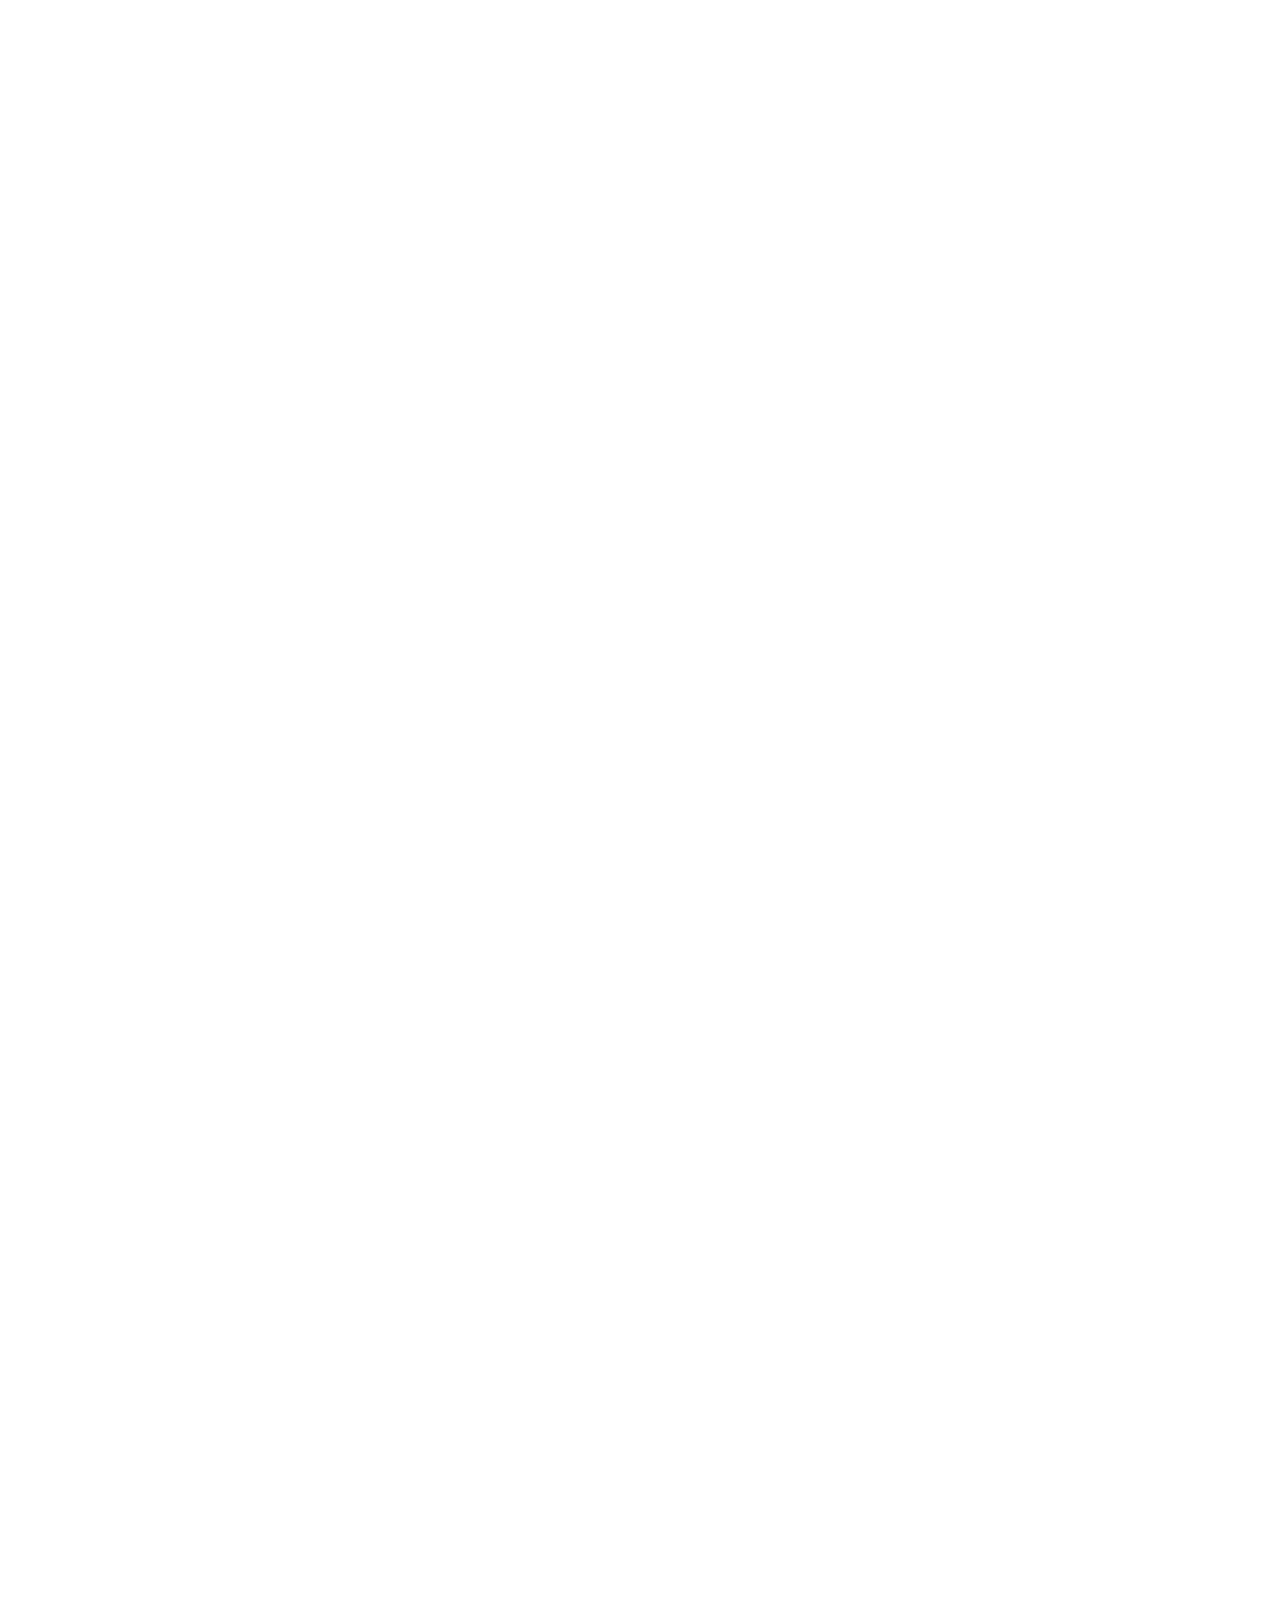
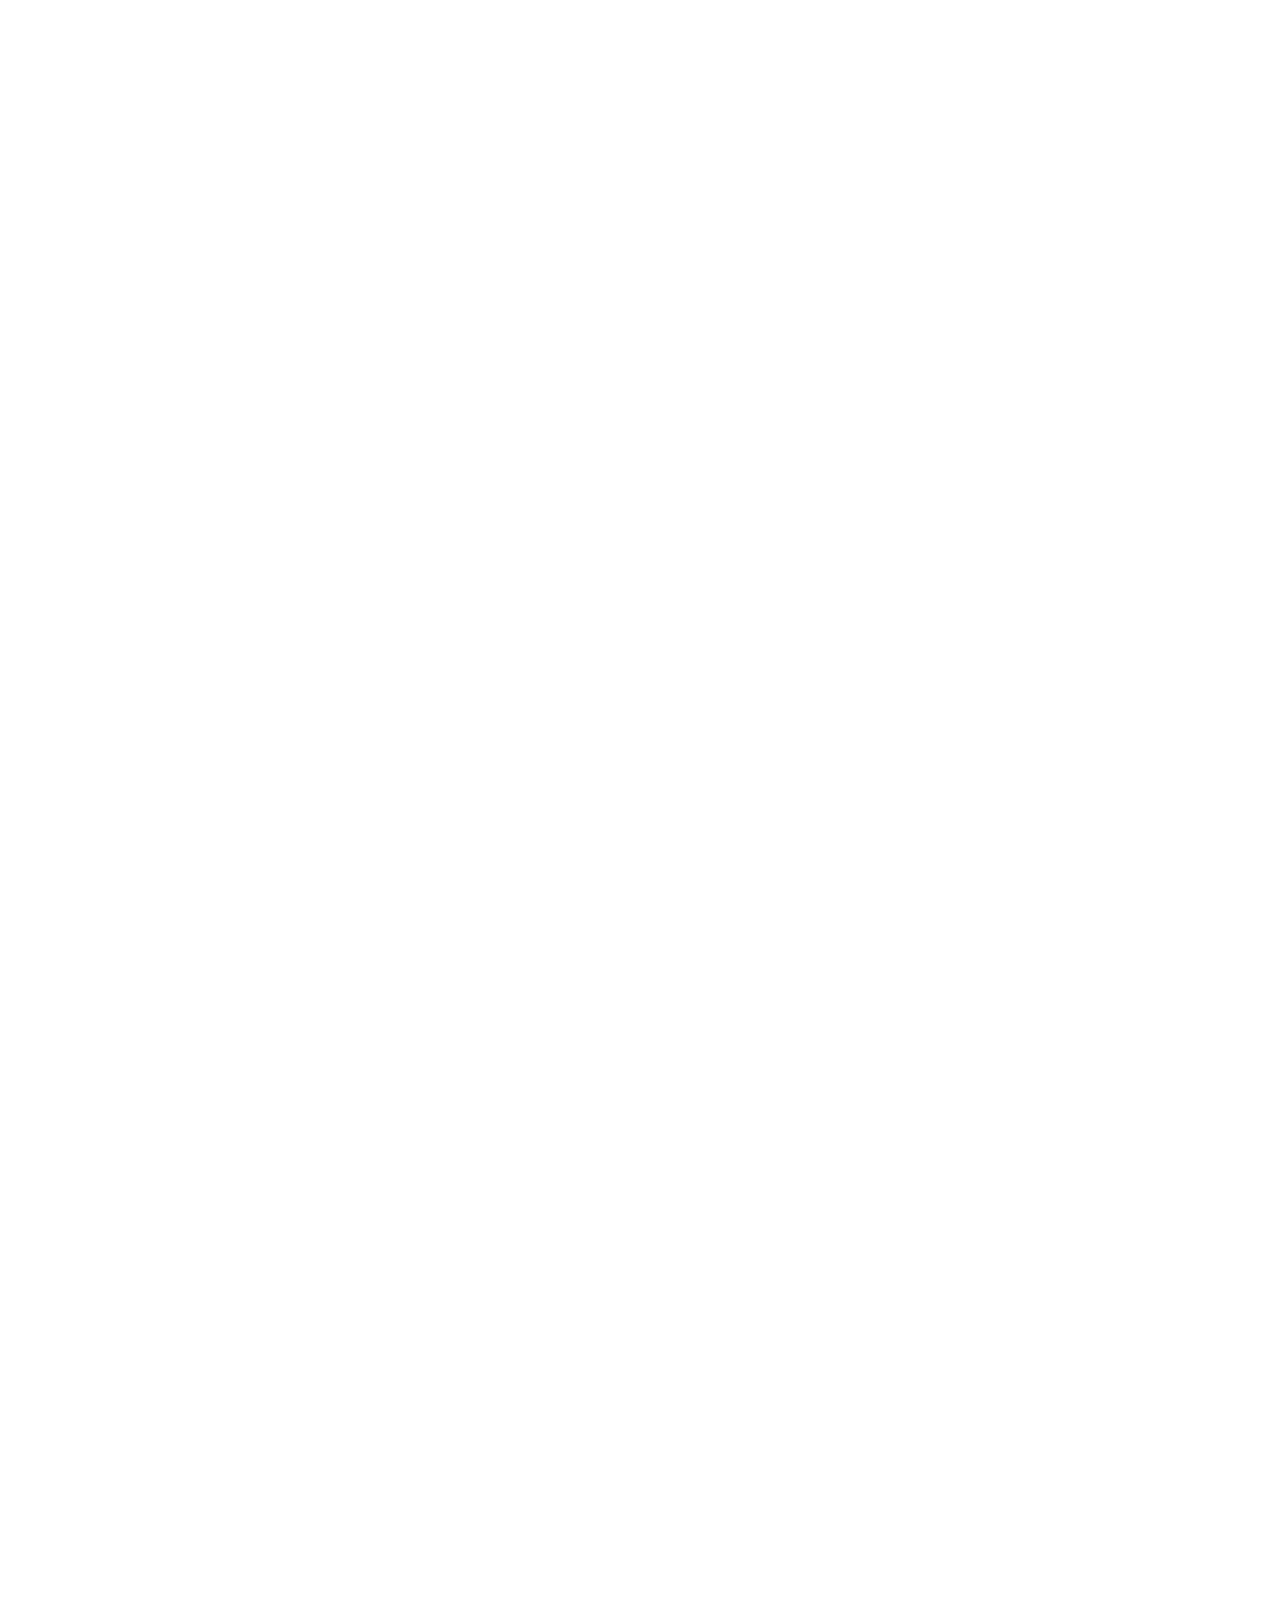
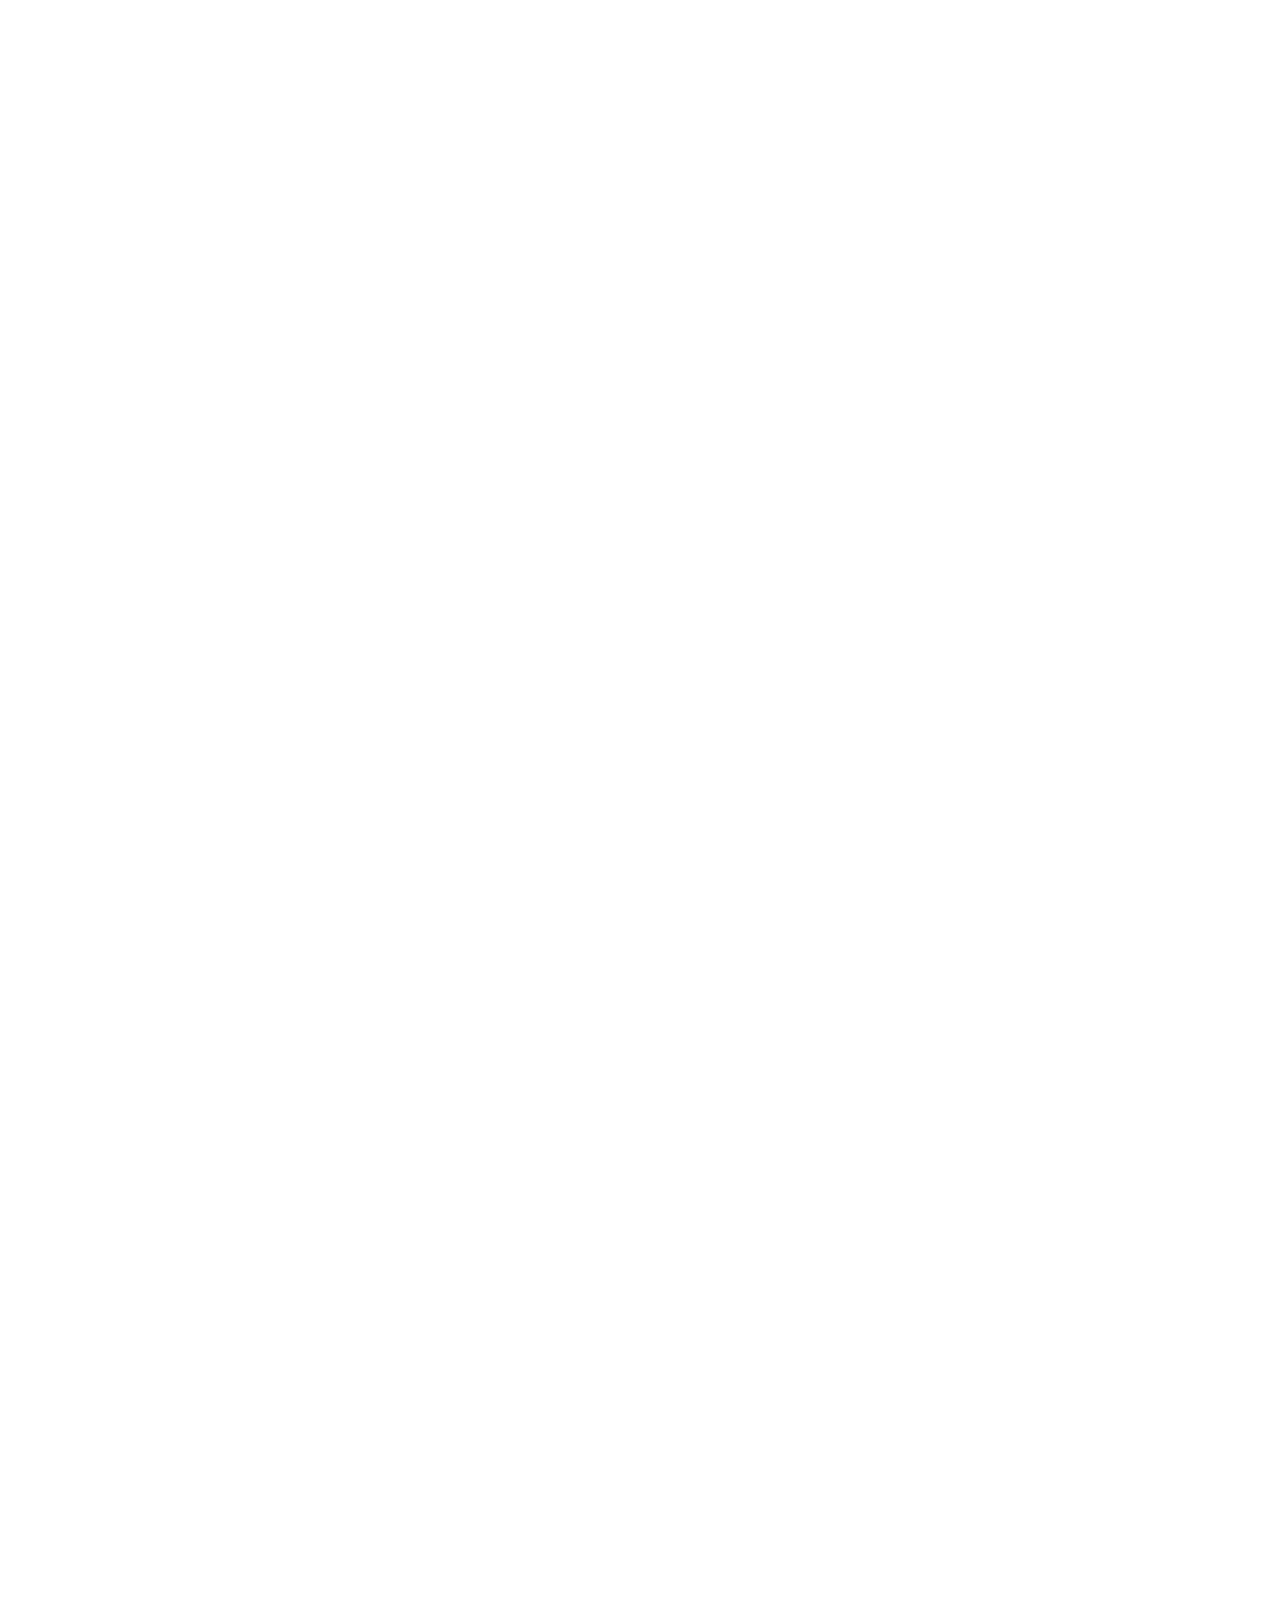
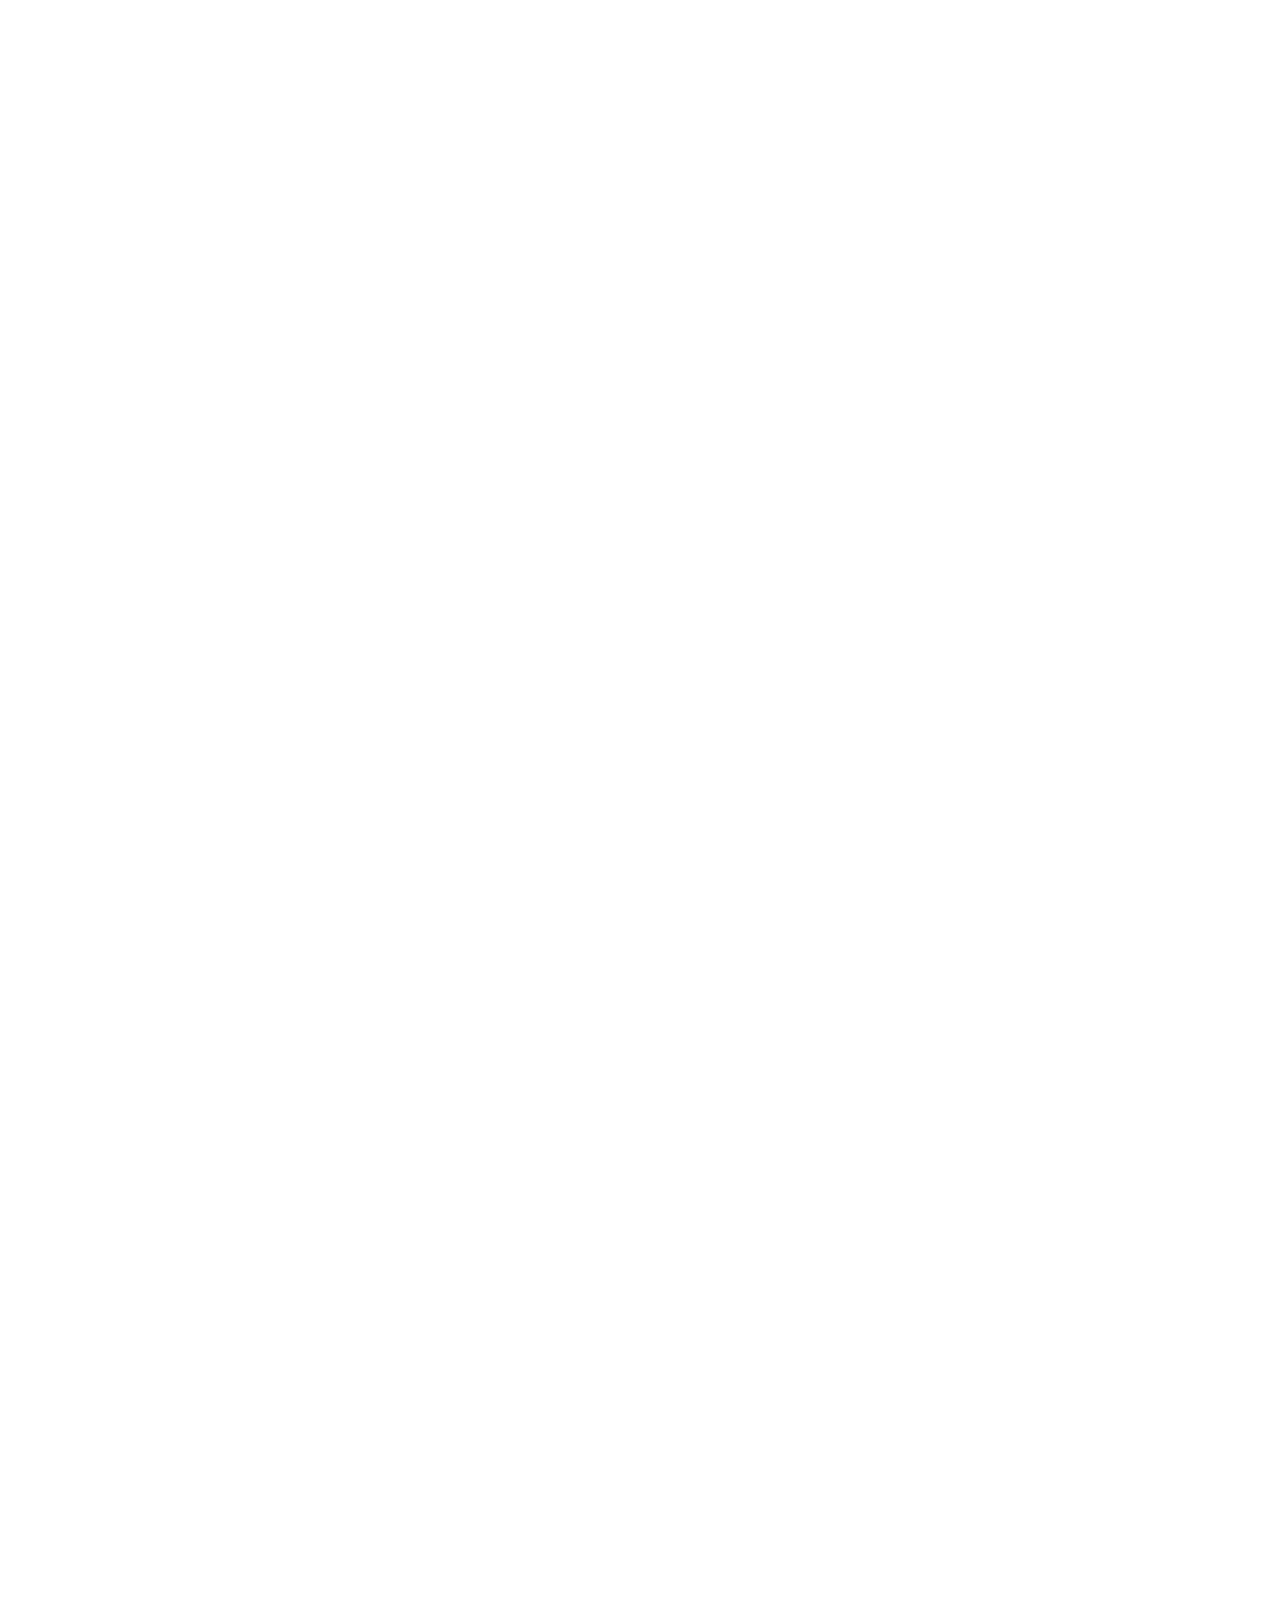
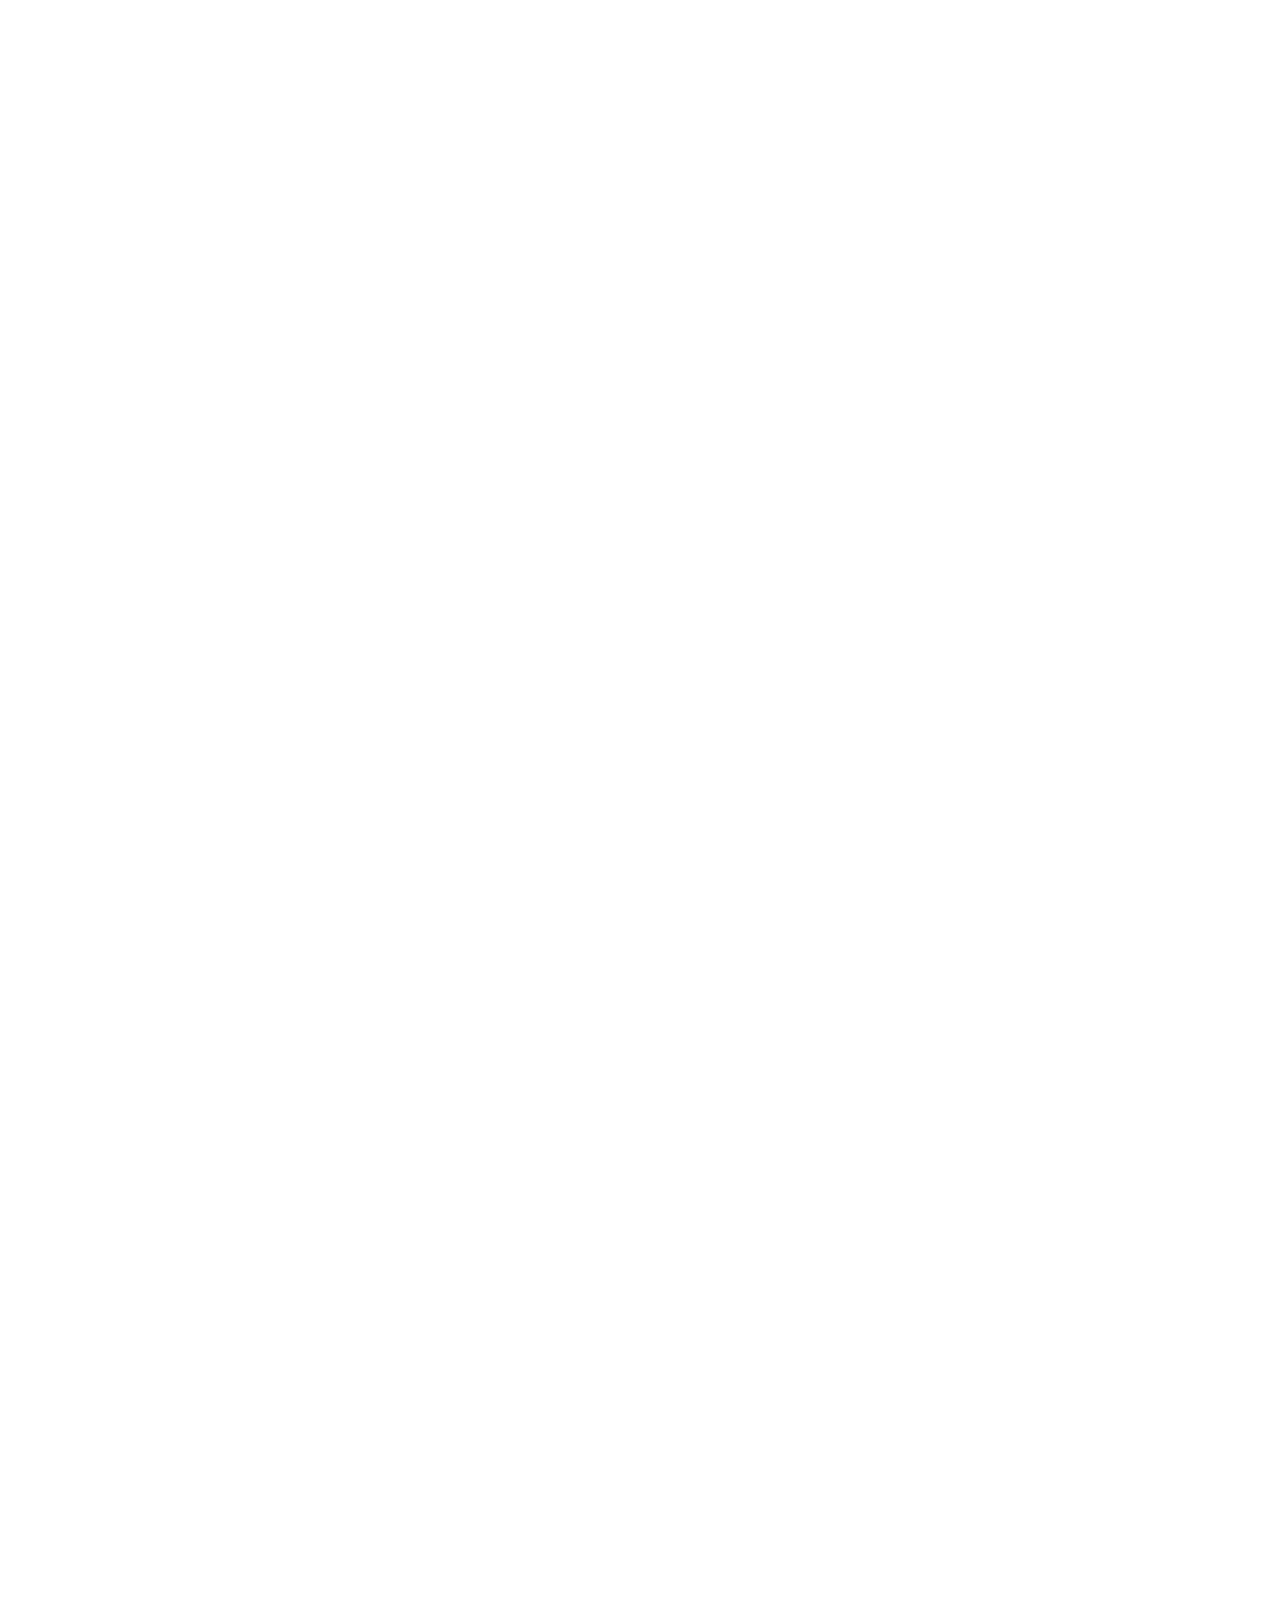
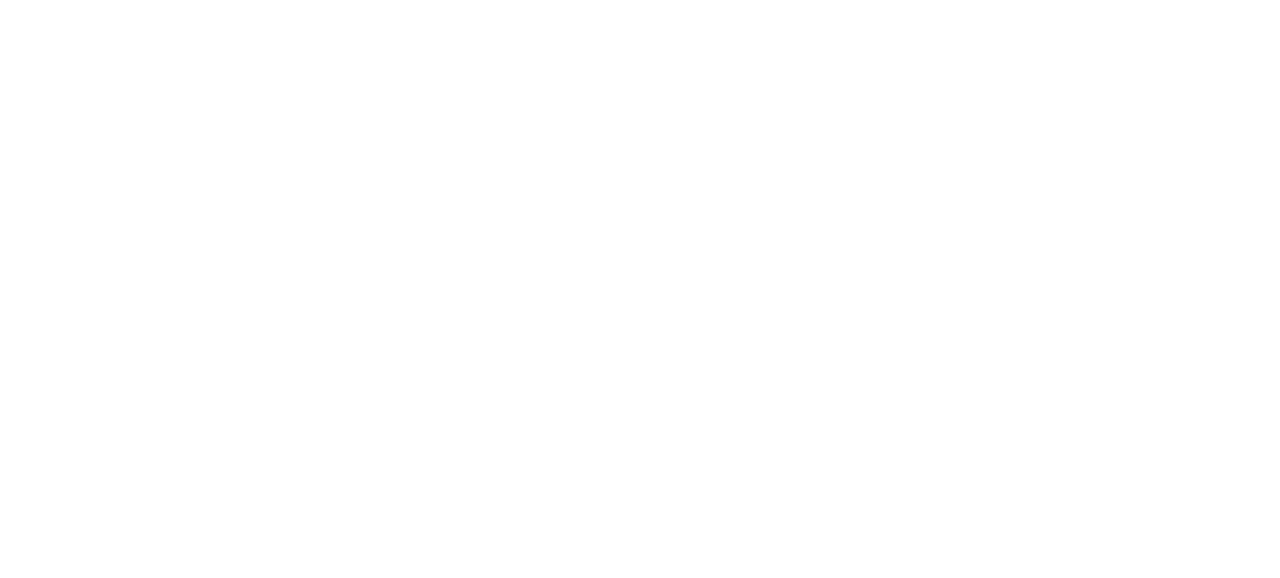
==== index.html @ f645632d "first commit" ====
<!DOCTYPE html>
<html lang="ja">

<head>
  <meta charset="UTF-8">
  <meta http-equiv="X-UA-Compatible" content="IE=edge">
  <meta name="viewport" content="width=device-width, initial-scale=1.0">
  <title>飲食店テンプレート3/HOME</title>
  <link rel="stylesheet" href="/styles/vendor/logo-animation.min.css">
  <link rel="stylesheet" href="/styles/vendor/bootstrap-reboot.css">
  <link rel="stylesheet" href="/styles/vendor/animsition.min.css">
  <link rel="preconnect" href="https://fonts.gstatic.com">
  <link
    href="https://fonts.googleapis.com/css2?family=Josefin+Sans:wght@100;300&family=Noto+Serif+JP:wght@200&display=swap"
    rel="stylesheet">
  <link rel="stylesheet" href="/styles/vendor/swiper.min.css">
  <link rel="stylesheet" href="/styles/style.css">
</head>

<body class="animsition">
  <div class="superwrapper">
    <div class="svg-animation">
      <svg id="レイヤー_1" data-name="レイヤー 1" xmlns="http://www.w3.org/2000/svg" viewBox="0 0 380.06 99.83"
        width="380.05999755859375" height="99.83000183105469">
        <path class="cls-1 svg-elem-1"
          d="M146.45,384.68c4.32,1.33,8.57,2.9,12.75,4.65a65.91,65.91,0,0,1,8.17-7.14,44.33,44.33,0,0,1,7.92-4.7L158.75,368l-24,13.83A102.37,102.37,0,0,1,146.45,384.68Z"
          transform="translate(-115.52 -367.37)"></path>
        <path class="cls-1 svg-elem-2"
          d="M136.63,414.67q1.71.75,3.39,1.59c.3-.61.62-1.22.94-1.82a116.54,116.54,0,0,1,11.56-17.54c1.57-2,3.2-3.87,4.91-5.72a129.6,129.6,0,0,0-14.7-5.09,91.73,91.73,0,0,0-11.21-2.42L116,392.62v16.15A74.49,74.49,0,0,1,136.63,414.67Z"
          transform="translate(-115.52 -367.37)"></path>
        <path class="cls-1 svg-elem-3"
          d="M122.23,432a44.66,44.66,0,0,1,10.36,5.56c.27-1.47.59-2.93.95-4.38A77.21,77.21,0,0,1,139,418.39c-2-1-4.06-1.91-6.15-2.74A71,71,0,0,0,116,411.21v19.22A31,31,0,0,1,122.23,432Z"
          transform="translate(-115.52 -367.37)"></path>
        <path class="cls-1 svg-elem-4"
          d="M130.17,438.87a40.15,40.15,0,0,0-9.76-4.93,28.48,28.48,0,0,0-4.39-1.1V442l15.28,8.82a75.2,75.2,0,0,1,.84-10.5C131.49,439.79,130.84,439.32,130.17,438.87Z"
          transform="translate(-115.52 -367.37)"></path>
        <path class="cls-1 svg-elem-5"
          d="M173.07,395.9c2.05,1.08,4.08,2.21,6.1,3.37a66.2,66.2,0,0,1,10.93-10.63c.65-.49,1.32-1,2-1.43l-14.2-8.2a40,40,0,0,0-11,6.58,70.29,70.29,0,0,0-5.3,4.76C165.47,392.06,169.31,393.92,173.07,395.9Z"
          transform="translate(-115.52 -367.37)"></path>
        <path class="cls-1 svg-elem-6"
          d="M159.32,428.62c.46.36.91.73,1.36,1.1.73-1.73,1.51-3.44,2.32-5.13a127.84,127.84,0,0,1,11.62-19.45q1.45-2,3-4-4.41-2.53-9-4.83-4.38-2.2-8.9-4.15a98.28,98.28,0,0,0-7,8.26,114.24,114.24,0,0,0-10.66,16.91A111.56,111.56,0,0,1,159.32,428.62Z"
          transform="translate(-115.52 -367.37)"></path>
        <path class="cls-1 svg-elem-7"
          d="M144.81,455.43A38.22,38.22,0,0,0,134.31,442a70.31,70.31,0,0,0-.62,10.15l12.48,7.21A23.44,23.44,0,0,0,144.81,455.43Z"
          transform="translate(-115.52 -367.37)"></path>
        <path class="cls-1 svg-elem-8"
          d="M155.15,428.43a108,108,0,0,0-14.07-9,76,76,0,0,0-5.91,17.34c-.16.8-.31,1.61-.44,2.41a49,49,0,0,1,6.86,6.72c3.52,4.23,6.57,9.47,7.33,15l5.92,3.42c-.24-1.94-.39-3.9-.44-5.85a61.45,61.45,0,0,1,1.32-14.12,82,82,0,0,1,3.47-10.92c.18-.49.37-1,.55-1.45Q157.49,430.19,155.15,428.43Z"
          transform="translate(-115.52 -367.37)"></path>
        <path class="cls-1 svg-elem-9"
          d="M173.09,444.66a68.79,68.79,0,0,0-7.89-7.94c-1.15-1.05-2.33-2.07-3.52-3.07-.28.74-.54,1.48-.79,2.23-.62,1.86-1.4,3.65-1.95,5.53a51.23,51.23,0,0,0-1.42,6.36,58.27,58.27,0,0,0-.56,13.9c.11,1.41.29,2.82.53,4.22l1.26.74,21-12.12A81.62,81.62,0,0,0,173.09,444.66Z"
          transform="translate(-115.52 -367.37)"></path>
        <path class="cls-1 svg-elem-10"
          d="M194,411.72c-4.62-3.33-9.41-6.45-14.32-9.35-1.71,2.14-3.33,4.35-4.88,6.61-2.15,3.13-4.16,6.37-6,9.68-1.7,3-3.33,6.16-4.7,9.17-.53,1.15-1,2.31-1.51,3.47q3.54,3,6.89,6.13c1.42,1.35,2.89,2.68,4.17,4.16,1,1.13,1.89,2.31,2.77,3.52,1.92,2.63,3.71,5.38,5.37,8.21L201.48,442V417.38Q197.84,414.46,194,411.72Z"
          transform="translate(-115.52 -367.37)"></path>
        <path class="cls-1 svg-elem-11"
          d="M198.25,411.84c1.09.82,2.16,1.65,3.23,2.49V392.62l-7.06-4.08a43.45,43.45,0,0,0-5,3.7,70,70,0,0,0-8.17,8.26A185.87,185.87,0,0,1,198.25,411.84Z"
          transform="translate(-115.52 -367.37)"></path>
        <path class="cls-2 svg-elem-12"
          d="M251.48,419.25a13.64,13.64,0,0,1-6,5.1l8.7,17.46H247.4l-8.22-16a12.65,12.65,0,0,1-1.44.06h-6.36l-2,16h-5.82l5.34-43.38h11.52q6.24,0,10,3a10.18,10.18,0,0,1,3.78,8.46q0,.66-.12,2A17.25,17.25,0,0,1,251.48,419.25Zm-13.14,1a10.1,10.1,0,0,0,5.73-1.47,8.62,8.62,0,0,0,3.15-3.57,9.78,9.78,0,0,0,1-4.08,7.33,7.33,0,0,0-1.83-5q-1.83-2.1-5.61-2.1H234l-2,16.2Z"
          transform="translate(-115.52 -367.37)"></path>
        <path class="cls-2 svg-elem-13"
          d="M270.56,417l-3.06,24.84h-5.64L264.92,417Zm-4.17-10.59a3.38,3.38,0,0,1,2.49-1,3.63,3.63,0,0,1,2.25.75,2.45,2.45,0,0,1,1,2.07,3.25,3.25,0,0,1-1,2.43,3.48,3.48,0,0,1-2.52,1,3.75,3.75,0,0,1-2.25-.81,2.51,2.51,0,0,1-.93-2.07A3.23,3.23,0,0,1,266.39,406.38Z"
          transform="translate(-115.52 -367.37)"></path>
        <path class="cls-2 svg-elem-14" d="M303.74,417l-16.38,25.56h-.24L276.38,417H283l5.58,15.72L297.5,417Z"
          transform="translate(-115.52 -367.37)"></path>
        <path class="cls-2 svg-elem-15"
          d="M354.08,419.25a13.64,13.64,0,0,1-6,5.1l8.7,17.46H350l-8.22-16a12.65,12.65,0,0,1-1.44.06H334l-2,16h-5.82l5.34-43.38H343q6.24,0,10,3a10.18,10.18,0,0,1,3.78,8.46q0,.66-.12,2A17.25,17.25,0,0,1,354.08,419.25Zm-13.14,1a10.1,10.1,0,0,0,5.73-1.47,8.62,8.62,0,0,0,3.15-3.57,9.78,9.78,0,0,0,1-4.08,7.33,7.33,0,0,0-1.83-5q-1.83-2.1-5.61-2.1h-6.72l-2,16.2Z"
          transform="translate(-115.52 -367.37)"></path>
        <path class="cls-2 svg-elem-16"
          d="M370.7,441a12.08,12.08,0,0,1-5-4.2,11.41,11.41,0,0,1-1.92-6.63,15.76,15.76,0,0,1,1.5-6.63,12.79,12.79,0,0,1,4.74-5.4A14.56,14.56,0,0,1,378.2,416a14.4,14.4,0,0,1,6.42,1.47,12,12,0,0,1,4.83,4.26,11.49,11.49,0,0,1,1.83,6.45,16.07,16.07,0,0,1-1.41,6.39,13.17,13.17,0,0,1-4.62,5.55,13.92,13.92,0,0,1-8.25,2.28A14.9,14.9,0,0,1,370.7,441Zm11.19-4.68a8.5,8.5,0,0,0,2.79-3.51,10.86,10.86,0,0,0,.9-4.32,8,8,0,0,0-1.14-4.41,7,7,0,0,0-2.91-2.61,8.26,8.26,0,0,0-3.57-.84,7.66,7.66,0,0,0-4.71,1.41,8.69,8.69,0,0,0-2.82,3.54,10.77,10.77,0,0,0-.93,4.35,7.88,7.88,0,0,0,1.11,4.32,7.08,7.08,0,0,0,2.88,2.61,8.27,8.27,0,0,0,3.69.87A7.66,7.66,0,0,0,381.89,436.32Z"
          transform="translate(-115.52 -367.37)"></path>
        <path class="cls-2 svg-elem-17"
          d="M423.44,417l-3.06,24.84h-5.1l.24-4.62a12,12,0,0,1-4.41,4.05,12.34,12.34,0,0,1-6,1.53A7.34,7.34,0,0,1,400,441a6.05,6.05,0,0,1-1.95-4.71,5,5,0,0,1,.06-.9L400.28,417h5.64l-2,16.5a4.31,4.31,0,0,0,.81,3.24,4,4,0,0,0,3.15,1.26,7,7,0,0,0,3.9-1.23,9.76,9.76,0,0,0,3.09-3.39,12.42,12.42,0,0,0,1.53-4.8L417.8,417Z"
          transform="translate(-115.52 -367.37)"></path>
        <path class="cls-2 svg-elem-18"
          d="M453.89,417.81a6.06,6.06,0,0,1,2,4.74,5,5,0,0,1-.06.9l-2.22,18.36H448l2-16.44a3.82,3.82,0,0,0-4.26-4.56,7.55,7.55,0,0,0-5.73,2.64,11.63,11.63,0,0,0-2.91,6.72l-1.44,11.64H430.1l3-24.84h5l-.06,4.14a12.57,12.57,0,0,1,4.44-3.72,13,13,0,0,1,6-1.38A7.75,7.75,0,0,1,453.89,417.81Z"
          transform="translate(-115.52 -367.37)"></path>
        <path class="cls-2 svg-elem-19"
          d="M495,395.31l-5.76,46.5h-5.58l.42-3.72q-4.26,4.26-9.18,4.26a12.26,12.26,0,0,1-6.27-1.62,11.8,11.8,0,0,1-4.38-4.38,11.93,11.93,0,0,1-1.59-6.06,14.52,14.52,0,0,1,1.77-7A13.95,13.95,0,0,1,477,416a12.41,12.41,0,0,1,5.4,1.17,10.81,10.81,0,0,1,4,3.09l3.06-24.9Zm-9.48,31.38a6.71,6.71,0,0,0-2.58-4.53,8.48,8.48,0,0,0-5.46-1.77,8.9,8.9,0,0,0-6.48,2.52,8.74,8.74,0,0,0-2.58,6.54,7.88,7.88,0,0,0,2.28,5.82,8,8,0,0,0,5.94,2.28,8.3,8.3,0,0,0,5-1.68,9.45,9.45,0,0,0,3.3-4.44Z"
          transform="translate(-115.52 -367.37)"></path>
        <style>
          .cls-1 {
            fill: #2d2943;
          }

          .cls-2 {
            fill: #232339;
          }
        </style>
      </svg>
    </div>
    <!-- /.svg-animation -->
    <header id="header" class="header">
      <div class="mobile-container">
        <div class="logo__img">
          <a class="animsition-link" href="/">
            <div class="logo"></div>
          </a>
        </div>
        <div class="mobile-button">
          <button class="mobile-menu__btn">
            <span></span>
            <span></span>
            <span></span>
          </button>
        </div>
      </div>
      <!-- /.mobile-container -->
      <div class="pc-container">
        <div class="pc-header">
          <ul class="pc-header__list">
            <li class="pc-header__item"><a class="animsition-link" href="/">TOP</a></li>
            <li class="pc-header__item"><a class="animsition-link" href="/menu/menu.html">Menu</a></li>
            <li class="pc-header__item"><a class="animsition-link" href="/news/news.html">News</a></li>
          </ul>
        </div>
      </div>
      <!-- /.pc-container -->
      <nav class="sp-navbtn">
        <ul class="sp-navbtn__container">
          <li><a href="tel:092-686-7954"><i class="icon-tel"></i></a></li>
          <li><a target="_blank" href="https://www.hotpepper.jp/"><i class="icon-net"></i></a></li>
          <li><a href="https://goo.gl/maps/CyWuFwBDtuB9U6Ld7" target="_blank"><i class="icon-map"></i></a></li>
        </ul>
      </nav>
      <!-- /.sp-navbtn -->
    </header>
    <!-- /#header -->
    <div id="top" class="p-top ">
      <div class="top__wrapper">
        <div class="hero">
          <div class="swiper-container">
            <div class="swiper-wrapper">
              <div class="swiper-slide">
                <img class="view-sp" src="/images/home/paella@sp.jpg" />
                <img class="view-pc" src="/images/home/paella@pc.jpg" />
              </div>
              <div class="swiper-slide">
                <img class="view-sp" src="/images/home/steak_1@sp.jpg " />
                <img class="view-pc" src="/images/home/steak_1@pc.jpg" />
              </div>
              <div class="swiper-slide">
                <img class="view-sp" src="/images/home/store_3@sp.jpg " />
                <img class="view-pc" src="/images/home/store_3@pc.jpg" />
              </div>
            </div>
            <a class="scrolldown" href="#">Scroll</a>
          </div>
        </div>
      </div>
    </div>
    <!-- /#top -->
    <section id="message" class="p-message">
      <div class="c-container">
        <h2 class="p-message__tit clip-js left">
          <p class="c-txt-lr">Message</p>
          <span class="c-txt-xs">メッセージ</span>
        </h2>
        <div class="p-message__txt clip-js left">
          <p class="c-txt-sm">RivRoundからお客様へ<br class="view-pc">私達が大切にしている事
          </p>
        </div>
        <div class="p-message__img">
          <img src="/images/home/store_3@pc.jpg" alt="">
          <div class="img-txt clip-js left">
            <p>福岡の街で一番愛される、<br class="view-pc">ダイニングカフェでありたい。
            </p>
          </div>
          <div class="c-txt-vertical clip-js bottom">
            <p>MESSAGE</p>
          </div>
        </div>
      </div>
    </section>
    <!-- /#message -->
    <section id="about" class="p-about">
      <div class="c-container">
        <h2 class="p-about__tit clip-js left">
          <p class="c-txt-lr">About</p>
          <span class="c-txt-xs">RivRoundについて</span>
        </h2>
        <div class="p-about__txt appear up">
          <p class="c-txt-sm item">様々の料理の楽しみ方をお届けする<br class="view-pc">RivRoundのコンセプト
          </p>
        </div>
        <div class="p-about__sub-txt appear up">
          <p class="c-txt-xs item">きょう、この街で、あの人と。<br class="view-pc">テーブルにきらめく美味しいお肉と時間。<br
              class="view-pc">カジュアルにたのしむディナーも、大切な人のお祝いも。<br class="view-pc">RivRoundで、しあわせのひとときを。
          </p>
        </div>
        <div class="p-about__photo appear up">
          <div class="p-about__img left item">
            <img class="rellax" src="/images/home/yakitori.jpg" alt="">
          </div>
          <div class="p-about__img right item">
            <img class="rellax" src="/images/home/pizza.jpg" alt="">
          </div>
        </div>
        <div class="cover-bg clip-js-bg skew"></div>
        <div class="c-txt-vertical clip-js bottom">
          <p>About RivRound</p>
        </div>
      </div>
    </section>
    <!-- /#about -->
    <section id="menu" class="p-menu">
      <div class="p-menu__container">
        <h2 class="p-menu__tit clip-js left">
          <p class="c-txt-lr">Menu</p>
          <span class="c-txt-xs">メニュー</span>
        </h2>
        <div class="p-menu__txt clip-js left">
          <p class="c-txt-sm">RivRoundの人気メニューたち
          </p>
        </div>
        <div class="p-menu__slider-wrapper">
          <div class="p-menu__slider hero clip-js left">
            <div class="swiper-container2">
              <div class="swiper-wrapper">
                <div class="swiper-slide">
                  <img src="/images/home/steak_3@pc.jpg" />
                  <p class="menu-name">menu1</p>
                </div>
                <div class="swiper-slide">
                  <img src="/images/home/pasta@pc.jpg" />
                  <p class="menu-name">menu2</p>
                </div>
                <div class="swiper-slide">
                  <img src="/images/home/salad_1@pc.jpg" />
                  <p class="menu-name">menu3</p>
                </div>
              </div>
            </div>
          </div>
          <div class="p-menu__slider hero clip-js left">
            <div class="swiper-container3">
              <div class="swiper-wrapper">
                <div class="swiper-slide">
                  <img src="/images/home/sushi_1@pc.jpg" />
                  <p class="menu-name">menu1</p>
                </div>
                <div class="swiper-slide">
                  <img src="/images/home/pizza.jpg" />
                  <p class="menu-name">menu2</p>
                </div>
                <div class="swiper-slide">
                  <img src="/images/home/yakitori.jpg" />
                  <p class="menu-name">menu2</p>
                </div>
              </div>
            </div>
          </div>
        </div>
        <div class="view-more">
          <a class="view-more__link animsition-link" href="/menu/menu.html">
            <span>MENU LIST</span></a>
        </div>
        <div class="c-txt-vertical clip-js bottom">
          <p>MENU</p>
        </div>
      </div>
    </section>
    <!-- /#menu -->
    <section id="special" class="p-special">
      <div class="c-container">
        <h2 class="p-special__tit clip-js left">
          <p class="c-txt-lr">Speciality</p>
        </h2>
        <div class="p-special__wrapper appear right">
          <div class="p-special__img left item">
            <img class="parallax-rt" src="/images/home/steak_2@sp.jpg" alt="">
          </div>
          <div class="p-special__txt">
            <h3>
              <span class="txt01 item">”じゅわっ”</span>
              <span class="txt02 item">”とろっ”</span><br>
              <span class="txt03 item">溢れる肉汁、溶けるような美味しさ。</span>
            </h3>
          </div>
          <div class="p-special__img right item">
            <img class="parallax-lt" src="/images/home/steak_3@sp.jpg" alt="">
          </div>
        </div>
        <div class="cover-bg clip-js-bg skew2"></div>
        <div class="c-txt-vertical clip-js bottom">
          <p>Speciality</p>
        </div>
      </div>
    </section>
    <!-- /#special -->
    <section id="information" class="p-info">
      <div class="c-container">
        <h2 class="p-info__tit clip-js left">
          <p class="c-txt-lr">Information</p>
          <span class="c-txt-xs">インフォメーション</span>
        </h2>
        <div class="p-info__wrapper appear up">
          <ul class="p-info__list item">
            <li class="p-info__item">
              <span>住所</span>
              <p>〒812-0011</p>
              <p>福岡県福岡市博多区博多駅前<br>3-27-25,第二岡部ビル9F</p>
              <p><span>TEL:</span><a href="tel:092-686-7954">092-686-7954</a></p>
              <a class="g-map" href="https://goo.gl/maps/mhtAv9khM8E8tXuE9">Google Map</a>
            </li>
            <li class="p-info__item">
              <span>営業時間</span>
              <p>lunch</p>
              <p>11:30 - 15:00(LO14:30)</p>
              <p>Dinner</p>
              <p>17:00 - 23:00(LO22:00)</p>
            </li>
            <li class="p-info__item">
              <span>定休日</span>
              <p>水曜日</p>
              <p>年末年始</p>
            </li>
            <li class="p-info__item">
              <span>支払い方法</span>
              <p>カード可</p>
              <p>(VISA、MASTER、JCB、AMEX、Diners)</p>
              <p>電子マネー可</p>
              <p>(交通系、PayPay、iD、nanaco、WAON)</p>
            </li>
          </ul>
        </div>
      </div>
    </section>
    <!-- /#information -->
    <section id="news" class="p-news">
      <div class="c-container">
        <h2 class="p-news__tit clip-js left">
          <p class="c-txt-lr">News</p>
          <span class="c-txt-xs">お知らせ</span>
        </h2>
        <div class="p-news__wrapper appear up">
          <ul class="p-news__list item">
            <li class="p-news__item">
              <a class="p-news__link animsition-link" href="/news/news-single.html">
                <span>2021/05/25</span>
                <p>営業時間短縮営業について</p>
              </a>
            </li>
            <li class="p-news__item">
              <a class="p-news__link animsition-link" href="/news/news-single.html">
                <span>2021/05/25</span>
                <p>新型コロナウィルス感染拡大について</p>
              </a>
            </li>
            <li class="p-news__item">
              <a class="p-news__link animsition-link" href="/news/news-single.html">
                <span>2021/05/25</span>
                <p>ホームページリニューアル致しました</p>
              </a>
            </li>
          </ul>
          <div class="view-more">
            <a class="view-more__link animsition-link" href="/news/news.html">
              <span>NEWS LIST</span></a>
          </div>
        </div>
      </div>
    </section>
    <!-- /#news -->
    <footer class="p-footer">
      <div class="c-container clip-js1 top">
        <div class="p-footer__sns">
          <div class="sns-insta">
            <a class="sns-link" href="https://www.instagram.com/"><i></i></a>
          </div>
          <div class="sns-fb">
            <a class="sns-link" href="https://www.facebook.com/"><i></i></a>
          </div>
        </div>
        <div class="c-logo">
          <img src="/images/common/riv_logo.png" alt="">
        </div>
        <div class="copyright">
          &copy; RivRound.inc
        </div>
      </div>
    </footer>
    <!-- /#footer -->
    <div class="mobile-menu">
      <nav class="mobile-menu__nav">
        <ul class="mobile-menu__ul">
          <li class="mobile-menu__li">
            <a class="animsition-link" href="/">TOP</a>
          </li>
          <li class="mobile-menu__li">
            <a class="animsition-link" href="/menu/menu.html">MENU</a>
          </li>
          <li class="mobile-menu__li">
            <a class="animsition-link" href="/news/news.html">NEWS</a>
          </li>
        </ul>
        <address>
          <em>TEL</em>
          <a href="tel:092-686-7954" title="電話をかける"><span>092-686-7954</span></a>
        </address>
      </nav>
    </div>
    <!------ /.mobile-menu ----->
  </div>
  <!-- .superwrapper -->
  <script src="/scripts/vendor/pace.js"></script>
  <script src="/scripts/vendor/swiper.min.js"></script>
  <script src="https://ajax.googleapis.com/ajax/libs/jquery/1.11.0/jquery.min.js"></script>
  <script src="/scripts/vendor/simpleParallax.min.js"></script>
  <script src="/scripts/vendor/rellax.min.js"></script>
  <script src="/scripts/vendor/animsition.min.js"></script>
  <script src="/scripts/libs/hero-slider.js"></script>
  <script src="/scripts/libs/text-animation.js"></script>
  <script src="/scripts/libs/scroll-btn.js"></script>
  <script src="/scripts/libs/page.js"></script>
  <script src="/scripts/libs/scroll.js"></script>
  <script src="/scripts/libs/mobile-menu.js"></script>
  <script src="/scripts/libs/parallax.js"></script>
  <script src="/scripts/libs/tab.js"></script>
  <script src="/scripts/main.js"></script>
</body>

</html>
---- styles/vendor/logo-animation.min.css ----
/***************************************************
 * Generated by SVG Artista on 7/12/2021, 10:48:00 AM
 * MIT license (https://opensource.org/licenses/MIT)
 * W. https://svgartista.net
 **************************************************/

 @-webkit-keyframes animate-svg-stroke-1{0%{stroke-dashoffset:94.48355102539062px;stroke-dasharray:94.48355102539062px}100%{stroke-dashoffset:0;stroke-dasharray:94.48355102539062px}}@keyframes animate-svg-stroke-1{0%{stroke-dashoffset:94.48355102539062px;stroke-dasharray:94.48355102539062px}100%{stroke-dashoffset:0;stroke-dasharray:94.48355102539062px}}@-webkit-keyframes animate-svg-fill-1{0%{fill:transparent}100%{fill:rgb(45,41,67)}}@keyframes animate-svg-fill-1{0%{fill:transparent}100%{fill:rgb(45,41,67)}}.svg-elem-1{-webkit-animation:animate-svg-stroke-1 0.7s ease-out 0s both,animate-svg-fill-1 0.7s cubic-bezier(0.47,0,0.745,0.715) 0.8s both;animation:animate-svg-stroke-1 0.7s ease-out 0s both,animate-svg-fill-1 0.7s cubic-bezier(0.47,0,0.745,0.715) 0.8s both}@-webkit-keyframes animate-svg-stroke-2{0%{stroke-dashoffset:119.00822448730469px;stroke-dasharray:119.00822448730469px}100%{stroke-dashoffset:0;stroke-dasharray:119.00822448730469px}}@keyframes animate-svg-stroke-2{0%{stroke-dashoffset:119.00822448730469px;stroke-dasharray:119.00822448730469px}100%{stroke-dashoffset:0;stroke-dasharray:119.00822448730469px}}@-webkit-keyframes animate-svg-fill-2{0%{fill:transparent}100%{fill:rgb(45,41,67)}}@keyframes animate-svg-fill-2{0%{fill:transparent}100%{fill:rgb(45,41,67)}}.svg-elem-2{-webkit-animation:animate-svg-stroke-2 0.7s ease-out 0.12s both,animate-svg-fill-2 0.7s cubic-bezier(0.47,0,0.745,0.715) 0.9s both;animation:animate-svg-stroke-2 0.7s ease-out 0.12s both,animate-svg-fill-2 0.7s cubic-bezier(0.47,0,0.745,0.715) 0.9s both}@-webkit-keyframes animate-svg-stroke-3{0%{stroke-dashoffset:83.92809295654297px;stroke-dasharray:83.92809295654297px}100%{stroke-dashoffset:0;stroke-dasharray:83.92809295654297px}}@keyframes animate-svg-stroke-3{0%{stroke-dashoffset:83.92809295654297px;stroke-dasharray:83.92809295654297px}100%{stroke-dashoffset:0;stroke-dasharray:83.92809295654297px}}@-webkit-keyframes animate-svg-fill-3{0%{fill:transparent}100%{fill:rgb(45,41,67)}}@keyframes animate-svg-fill-3{0%{fill:transparent}100%{fill:rgb(45,41,67)}}.svg-elem-3{-webkit-animation:animate-svg-stroke-3 0.7s ease-out 0.24s both,animate-svg-fill-3 0.7s cubic-bezier(0.47,0,0.745,0.715) 1s both;animation:animate-svg-stroke-3 0.7s ease-out 0.24s both,animate-svg-fill-3 0.7s cubic-bezier(0.47,0,0.745,0.715) 1s both}@-webkit-keyframes animate-svg-stroke-4{0%{stroke-dashoffset:57.29118347167969px;stroke-dasharray:57.29118347167969px}100%{stroke-dashoffset:0;stroke-dasharray:57.29118347167969px}}@keyframes animate-svg-stroke-4{0%{stroke-dashoffset:57.29118347167969px;stroke-dasharray:57.29118347167969px}100%{stroke-dashoffset:0;stroke-dasharray:57.29118347167969px}}@-webkit-keyframes animate-svg-fill-4{0%{fill:transparent}100%{fill:rgb(45,41,67)}}@keyframes animate-svg-fill-4{0%{fill:transparent}100%{fill:rgb(45,41,67)}}.svg-elem-4{-webkit-animation:animate-svg-stroke-4 0.7s ease-out 0.36s both,animate-svg-fill-4 0.7s cubic-bezier(0.47,0,0.745,0.715) 1.1s both;animation:animate-svg-stroke-4 0.7s ease-out 0.36s both,animate-svg-fill-4 0.7s cubic-bezier(0.47,0,0.745,0.715) 1.1s both}@-webkit-keyframes animate-svg-stroke-5{0%{stroke-dashoffset:75.85174560546875px;stroke-dasharray:75.85174560546875px}100%{stroke-dashoffset:0;stroke-dasharray:75.85174560546875px}}@keyframes animate-svg-stroke-5{0%{stroke-dashoffset:75.85174560546875px;stroke-dasharray:75.85174560546875px}100%{stroke-dashoffset:0;stroke-dasharray:75.85174560546875px}}@-webkit-keyframes animate-svg-fill-5{0%{fill:transparent}100%{fill:rgb(45,41,67)}}@keyframes animate-svg-fill-5{0%{fill:transparent}100%{fill:rgb(45,41,67)}}.svg-elem-5{-webkit-animation:animate-svg-stroke-5 0.7s ease-out 0.48s both,animate-svg-fill-5 0.7s cubic-bezier(0.47,0,0.745,0.715) 1.2000000000000002s both;animation:animate-svg-stroke-5 0.7s ease-out 0.48s both,animate-svg-fill-5 0.7s cubic-bezier(0.47,0,0.745,0.715) 1.2000000000000002s both}@-webkit-keyframes animate-svg-stroke-6{0%{stroke-dashoffset:108.60557556152344px;stroke-dasharray:108.60557556152344px}100%{stroke-dashoffset:0;stroke-dasharray:108.60557556152344px}}@keyframes animate-svg-stroke-6{0%{stroke-dashoffset:108.60557556152344px;stroke-dasharray:108.60557556152344px}100%{stroke-dashoffset:0;stroke-dasharray:108.60557556152344px}}@-webkit-keyframes animate-svg-fill-6{0%{fill:transparent}100%{fill:rgb(45,41,67)}}@keyframes animate-svg-fill-6{0%{fill:transparent}100%{fill:rgb(45,41,67)}}.svg-elem-6{-webkit-animation:animate-svg-stroke-6 0.7s ease-out 0.6s both,animate-svg-fill-6 0.7s cubic-bezier(0.47,0,0.745,0.715) 1.3s both;animation:animate-svg-stroke-6 0.7s ease-out 0.6s both,animate-svg-fill-6 0.7s cubic-bezier(0.47,0,0.745,0.715) 1.3s both}@-webkit-keyframes animate-svg-stroke-7{0%{stroke-dashoffset:47.9470329284668px;stroke-dasharray:47.9470329284668px}100%{stroke-dashoffset:0;stroke-dasharray:47.9470329284668px}}@keyframes animate-svg-stroke-7{0%{stroke-dashoffset:47.9470329284668px;stroke-dasharray:47.9470329284668px}100%{stroke-dashoffset:0;stroke-dasharray:47.9470329284668px}}@-webkit-keyframes animate-svg-fill-7{0%{fill:transparent}100%{fill:rgb(45,41,67)}}@keyframes animate-svg-fill-7{0%{fill:transparent}100%{fill:rgb(45,41,67)}}.svg-elem-7{-webkit-animation:animate-svg-stroke-7 0.7s ease-out 0.72s both,animate-svg-fill-7 0.7s cubic-bezier(0.47,0,0.745,0.715) 1.4000000000000001s both;animation:animate-svg-stroke-7 0.7s ease-out 0.72s both,animate-svg-fill-7 0.7s cubic-bezier(0.47,0,0.745,0.715) 1.4000000000000001s both}@-webkit-keyframes animate-svg-stroke-8{0%{stroke-dashoffset:111.79973602294922px;stroke-dasharray:111.79973602294922px}100%{stroke-dashoffset:0;stroke-dasharray:111.79973602294922px}}@keyframes animate-svg-stroke-8{0%{stroke-dashoffset:111.79973602294922px;stroke-dasharray:111.79973602294922px}100%{stroke-dashoffset:0;stroke-dasharray:111.79973602294922px}}@-webkit-keyframes animate-svg-fill-8{0%{fill:transparent}100%{fill:rgb(45,41,67)}}@keyframes animate-svg-fill-8{0%{fill:transparent}100%{fill:rgb(45,41,67)}}.svg-elem-8{-webkit-animation:animate-svg-stroke-8 0.7s ease-out 0.84s both,animate-svg-fill-8 0.7s cubic-bezier(0.47,0,0.745,0.715) 1.5s both;animation:animate-svg-stroke-8 0.7s ease-out 0.84s both,animate-svg-fill-8 0.7s cubic-bezier(0.47,0,0.745,0.715) 1.5s both}@-webkit-keyframes animate-svg-stroke-9{0%{stroke-dashoffset:88.43653106689453px;stroke-dasharray:88.43653106689453px}100%{stroke-dashoffset:0;stroke-dasharray:88.43653106689453px}}@keyframes animate-svg-stroke-9{0%{stroke-dashoffset:88.43653106689453px;stroke-dasharray:88.43653106689453px}100%{stroke-dashoffset:0;stroke-dasharray:88.43653106689453px}}@-webkit-keyframes animate-svg-fill-9{0%{fill:transparent}100%{fill:rgb(45,41,67)}}@keyframes animate-svg-fill-9{0%{fill:transparent}100%{fill:rgb(45,41,67)}}.svg-elem-9{-webkit-animation:animate-svg-stroke-9 0.7s ease-out 0.96s both,animate-svg-fill-9 0.7s cubic-bezier(0.47,0,0.745,0.715) 1.6s both;animation:animate-svg-stroke-9 0.7s ease-out 0.96s both,animate-svg-fill-9 0.7s cubic-bezier(0.47,0,0.745,0.715) 1.6s both}@-webkit-keyframes animate-svg-stroke-10{0%{stroke-dashoffset:138.93585205078125px;stroke-dasharray:138.93585205078125px}100%{stroke-dashoffset:0;stroke-dasharray:138.93585205078125px}}@keyframes animate-svg-stroke-10{0%{stroke-dashoffset:138.93585205078125px;stroke-dasharray:138.93585205078125px}100%{stroke-dashoffset:0;stroke-dasharray:138.93585205078125px}}@-webkit-keyframes animate-svg-fill-10{0%{fill:transparent}100%{fill:rgb(45,41,67)}}@keyframes animate-svg-fill-10{0%{fill:transparent}100%{fill:rgb(45,41,67)}}.svg-elem-10{-webkit-animation:animate-svg-stroke-10 0.7s ease-out 1.08s both,animate-svg-fill-10 0.7s cubic-bezier(0.47,0,0.745,0.715) 1.7000000000000002s both;animation:animate-svg-stroke-10 0.7s ease-out 1.08s both,animate-svg-fill-10 0.7s cubic-bezier(0.47,0,0.745,0.715) 1.7000000000000002s both}@-webkit-keyframes animate-svg-stroke-11{0%{stroke-dashoffset:74.24478912353516px;stroke-dasharray:74.24478912353516px}100%{stroke-dashoffset:0;stroke-dasharray:74.24478912353516px}}@keyframes animate-svg-stroke-11{0%{stroke-dashoffset:74.24478912353516px;stroke-dasharray:74.24478912353516px}100%{stroke-dashoffset:0;stroke-dasharray:74.24478912353516px}}@-webkit-keyframes animate-svg-fill-11{0%{fill:transparent}100%{fill:rgb(45,41,67)}}@keyframes animate-svg-fill-11{0%{fill:transparent}100%{fill:rgb(45,41,67)}}.svg-elem-11{-webkit-animation:animate-svg-stroke-11 0.7s ease-out 1.2s both,animate-svg-fill-11 0.7s cubic-bezier(0.47,0,0.745,0.715) 1.8s both;animation:animate-svg-stroke-11 0.7s ease-out 1.2s both,animate-svg-fill-11 0.7s cubic-bezier(0.47,0,0.745,0.715) 1.8s both}@-webkit-keyframes animate-svg-stroke-12{0%{stroke-dashoffset:225.4591064453125px;stroke-dasharray:225.4591064453125px}100%{stroke-dashoffset:0;stroke-dasharray:225.4591064453125px}}@keyframes animate-svg-stroke-12{0%{stroke-dashoffset:225.4591064453125px;stroke-dasharray:225.4591064453125px}100%{stroke-dashoffset:0;stroke-dasharray:225.4591064453125px}}@-webkit-keyframes animate-svg-fill-12{0%{fill:transparent}100%{fill:rgb(35,35,57)}}@keyframes animate-svg-fill-12{0%{fill:transparent}100%{fill:rgb(35,35,57)}}.svg-elem-12{-webkit-animation:animate-svg-stroke-12 0.7s ease-out 1.3199999999999998s both,animate-svg-fill-12 0.7s cubic-bezier(0.47,0,0.745,0.715) 1.9000000000000001s both;animation:animate-svg-stroke-12 0.7s ease-out 1.3199999999999998s both,animate-svg-fill-12 0.7s cubic-bezier(0.47,0,0.745,0.715) 1.9000000000000001s both}@-webkit-keyframes animate-svg-stroke-13{0%{stroke-dashoffset:83.87191772460938px;stroke-dasharray:83.87191772460938px}100%{stroke-dashoffset:0;stroke-dasharray:83.87191772460938px}}@keyframes animate-svg-stroke-13{0%{stroke-dashoffset:83.87191772460938px;stroke-dasharray:83.87191772460938px}100%{stroke-dashoffset:0;stroke-dasharray:83.87191772460938px}}@-webkit-keyframes animate-svg-fill-13{0%{fill:transparent}100%{fill:rgb(35,35,57)}}@keyframes animate-svg-fill-13{0%{fill:transparent}100%{fill:rgb(35,35,57)}}.svg-elem-13{-webkit-animation:animate-svg-stroke-13 0.7s ease-out 1.44s both,animate-svg-fill-13 0.7s cubic-bezier(0.47,0,0.745,0.715) 2s both;animation:animate-svg-stroke-13 0.7s ease-out 1.44s both,animate-svg-fill-13 0.7s cubic-bezier(0.47,0,0.745,0.715) 2s both}@-webkit-keyframes animate-svg-stroke-14{0%{stroke-dashoffset:107.93827056884766px;stroke-dasharray:107.93827056884766px}100%{stroke-dashoffset:0;stroke-dasharray:107.93827056884766px}}@keyframes animate-svg-stroke-14{0%{stroke-dashoffset:107.93827056884766px;stroke-dasharray:107.93827056884766px}100%{stroke-dashoffset:0;stroke-dasharray:107.93827056884766px}}@-webkit-keyframes animate-svg-fill-14{0%{fill:transparent}100%{fill:rgb(35,35,57)}}@keyframes animate-svg-fill-14{0%{fill:transparent}100%{fill:rgb(35,35,57)}}.svg-elem-14{-webkit-animation:animate-svg-stroke-14 0.7s ease-out 1.56s both,animate-svg-fill-14 0.7s cubic-bezier(0.47,0,0.745,0.715) 2.1s both;animation:animate-svg-stroke-14 0.7s ease-out 1.56s both,animate-svg-fill-14 0.7s cubic-bezier(0.47,0,0.745,0.715) 2.1s both}@-webkit-keyframes animate-svg-stroke-15{0%{stroke-dashoffset:225.2722930908203px;stroke-dasharray:225.2722930908203px}100%{stroke-dashoffset:0;stroke-dasharray:225.2722930908203px}}@keyframes animate-svg-stroke-15{0%{stroke-dashoffset:225.2722930908203px;stroke-dasharray:225.2722930908203px}100%{stroke-dashoffset:0;stroke-dasharray:225.2722930908203px}}@-webkit-keyframes animate-svg-fill-15{0%{fill:transparent}100%{fill:rgb(35,35,57)}}@keyframes animate-svg-fill-15{0%{fill:transparent}100%{fill:rgb(35,35,57)}}.svg-elem-15{-webkit-animation:animate-svg-stroke-15 0.7s ease-out 1.68s both,animate-svg-fill-15 0.7s cubic-bezier(0.47,0,0.745,0.715) 2.2s both;animation:animate-svg-stroke-15 0.7s ease-out 1.68s both,animate-svg-fill-15 0.7s cubic-bezier(0.47,0,0.745,0.715) 2.2s both}@-webkit-keyframes animate-svg-stroke-16{0%{stroke-dashoffset:140.0313720703125px;stroke-dasharray:140.0313720703125px}100%{stroke-dashoffset:0;stroke-dasharray:140.0313720703125px}}@keyframes animate-svg-stroke-16{0%{stroke-dashoffset:140.0313720703125px;stroke-dasharray:140.0313720703125px}100%{stroke-dashoffset:0;stroke-dasharray:140.0313720703125px}}@-webkit-keyframes animate-svg-fill-16{0%{fill:transparent}100%{fill:rgb(35,35,57)}}@keyframes animate-svg-fill-16{0%{fill:transparent}100%{fill:rgb(35,35,57)}}.svg-elem-16{-webkit-animation:animate-svg-stroke-16 0.7s ease-out 1.7999999999999998s both,animate-svg-fill-16 0.7s cubic-bezier(0.47,0,0.745,0.715) 2.3s both;animation:animate-svg-stroke-16 0.7s ease-out 1.7999999999999998s both,animate-svg-fill-16 0.7s cubic-bezier(0.47,0,0.745,0.715) 2.3s both}@-webkit-keyframes animate-svg-stroke-17{0%{stroke-dashoffset:139.64779663085938px;stroke-dasharray:139.64779663085938px}100%{stroke-dashoffset:0;stroke-dasharray:139.64779663085938px}}@keyframes animate-svg-stroke-17{0%{stroke-dashoffset:139.64779663085938px;stroke-dasharray:139.64779663085938px}100%{stroke-dashoffset:0;stroke-dasharray:139.64779663085938px}}@-webkit-keyframes animate-svg-fill-17{0%{fill:transparent}100%{fill:rgb(35,35,57)}}@keyframes animate-svg-fill-17{0%{fill:transparent}100%{fill:rgb(35,35,57)}}.svg-elem-17{-webkit-animation:animate-svg-stroke-17 0.7s ease-out 1.92s both,animate-svg-fill-17 0.7s cubic-bezier(0.47,0,0.745,0.715) 2.4000000000000004s both;animation:animate-svg-stroke-17 0.7s ease-out 1.92s both,animate-svg-fill-17 0.7s cubic-bezier(0.47,0,0.745,0.715) 2.4000000000000004s both}@-webkit-keyframes animate-svg-stroke-18{0%{stroke-dashoffset:139.49160766601562px;stroke-dasharray:139.49160766601562px}100%{stroke-dashoffset:0;stroke-dasharray:139.49160766601562px}}@keyframes animate-svg-stroke-18{0%{stroke-dashoffset:139.49160766601562px;stroke-dasharray:139.49160766601562px}100%{stroke-dashoffset:0;stroke-dasharray:139.49160766601562px}}@-webkit-keyframes animate-svg-fill-18{0%{fill:transparent}100%{fill:rgb(35,35,57)}}@keyframes animate-svg-fill-18{0%{fill:transparent}100%{fill:rgb(35,35,57)}}.svg-elem-18{-webkit-animation:animate-svg-stroke-18 0.7s ease-out 2.04s both,animate-svg-fill-18 0.7s cubic-bezier(0.47,0,0.745,0.715) 2.5s both;animation:animate-svg-stroke-18 0.7s ease-out 2.04s both,animate-svg-fill-18 0.7s cubic-bezier(0.47,0,0.745,0.715) 2.5s both}@-webkit-keyframes animate-svg-stroke-19{0%{stroke-dashoffset:205.93685913085938px;stroke-dasharray:205.93685913085938px}100%{stroke-dashoffset:0;stroke-dasharray:205.93685913085938px}}@keyframes animate-svg-stroke-19{0%{stroke-dashoffset:205.93685913085938px;stroke-dasharray:205.93685913085938px}100%{stroke-dashoffset:0;stroke-dasharray:205.93685913085938px}}@-webkit-keyframes animate-svg-fill-19{0%{fill:transparent}100%{fill:rgb(35,35,57)}}@keyframes animate-svg-fill-19{0%{fill:transparent}100%{fill:rgb(35,35,57)}}.svg-elem-19{-webkit-animation:animate-svg-stroke-19 0.7s ease-out 2.16s both,animate-svg-fill-19 0.7s cubic-bezier(0.47,0,0.745,0.715) 2.6s both;animation:animate-svg-stroke-19 0.7s ease-out 2.16s both,animate-svg-fill-19 0.7s cubic-bezier(0.47,0,0.745,0.715) 2.6s both}
---- styles/style.css ----
@charset "UTF-8";
.cls-1,
.cls-2 {
  fill: none;
  stroke-miterlimit: 10;
}

.cls-1 {
  stroke: #231815;
}

.cls-2 {
  stroke: #232339;
}

.svg-animation {
  display: none;
  padding: 17vw;
}

.pace-running .superwrapper {
  opacity: 0;
  overflow: hidden;
}

.pace-done .svg-animation {
  position: fixed;
  top: 0;
  left: 0;
  right: 0;
  bottom: 0;
  z-index: 99999;
  background-color: white;
  display: -webkit-box;
  display: -ms-flexbox;
  display: flex;
  -webkit-box-pack: center;
      -ms-flex-pack: center;
          justify-content: center;
  -webkit-box-align: center;
      -ms-flex-align: center;
          align-items: center;
  -webkit-animation: byeOpening 6s forwards;
          animation: byeOpening 6s forwards;
}

.pace-done .svg-animation .svg-inner {
  padding: 20px;
}

.pace-done .svg-animation .svg-inner svg {
  height: 100%;
  width: 100%;
}

@-webkit-keyframes byeOpening {
  50% {
    opacity: 1;
  }
  100% {
    opacity: 0;
    display: none;
    z-index: -1;
  }
}

@keyframes byeOpening {
  50% {
    opacity: 1;
  }
  100% {
    opacity: 0;
    display: none;
    z-index: -1;
  }
}

#wrap_all path:nth-child(1) {
  fill: #090933;
  stroke: #666666;
  stroke-width: 2px;
  -webkit-animation: svg 3s ease-in both;
          animation: svg 3s ease-in both;
  -webkit-animation-delay: 0.1s;
          animation-delay: 0.1s;
}

#wrap_all path:nth-child(2) {
  fill: #090933;
  stroke: #666666;
  stroke-width: 2px;
  -webkit-animation: svg 3s ease-in both;
          animation: svg 3s ease-in both;
  -webkit-animation-delay: 0.2s;
          animation-delay: 0.2s;
}

#wrap_all path:nth-child(3) {
  fill: #090933;
  stroke: #666666;
  stroke-width: 2px;
  -webkit-animation: svg 3s ease-in both;
          animation: svg 3s ease-in both;
  -webkit-animation-delay: 0.3s;
          animation-delay: 0.3s;
}

#wrap_all path:nth-child(4) {
  fill: #090933;
  stroke: #666666;
  stroke-width: 2px;
  -webkit-animation: svg 3s ease-in both;
          animation: svg 3s ease-in both;
  -webkit-animation-delay: 0.4s;
          animation-delay: 0.4s;
}

#wrap_all path:nth-child(5) {
  fill: #090933;
  stroke: #666666;
  stroke-width: 2px;
  -webkit-animation: svg 3s ease-in both;
          animation: svg 3s ease-in both;
  -webkit-animation-delay: 0.5s;
          animation-delay: 0.5s;
}

#wrap_all path:nth-child(6) {
  fill: #090933;
  stroke: #666666;
  stroke-width: 2px;
  -webkit-animation: svg 3s ease-in both;
          animation: svg 3s ease-in both;
  -webkit-animation-delay: 0.6s;
          animation-delay: 0.6s;
}

#wrap_all path:nth-child(7) {
  fill: #090933;
  stroke: #666666;
  stroke-width: 2px;
  -webkit-animation: svg 3s ease-in both;
          animation: svg 3s ease-in both;
  -webkit-animation-delay: 0.7s;
          animation-delay: 0.7s;
}

#wrap_all path:nth-child(8) {
  fill: #090933;
  stroke: #666666;
  stroke-width: 2px;
  -webkit-animation: svg 3s ease-in both;
          animation: svg 3s ease-in both;
  -webkit-animation-delay: 0.8s;
          animation-delay: 0.8s;
}

#wrap_all path:nth-child(9) {
  fill: #090933;
  stroke: #666666;
  stroke-width: 2px;
  -webkit-animation: svg 3s ease-in both;
          animation: svg 3s ease-in both;
  -webkit-animation-delay: 0.9s;
          animation-delay: 0.9s;
}

#wrap_all path:nth-child(10) {
  fill: #090933;
  stroke: #666666;
  stroke-width: 2px;
  -webkit-animation: svg 3s ease-in both;
          animation: svg 3s ease-in both;
  -webkit-animation-delay: 1s;
          animation-delay: 1s;
}

#wrap_all path:nth-child(11) {
  fill: #090933;
  stroke: #666666;
  stroke-width: 2px;
  -webkit-animation: svg 3s ease-in both;
          animation: svg 3s ease-in both;
  -webkit-animation-delay: 1.1s;
          animation-delay: 1.1s;
}

#wrap_all path:nth-child(12) {
  fill: #090933;
  stroke: #666666;
  stroke-width: 2px;
  -webkit-animation: svg 3s ease-in both;
          animation: svg 3s ease-in both;
  -webkit-animation-delay: 1.2s;
          animation-delay: 1.2s;
}

#wrap_all path:nth-child(13) {
  fill: #090933;
  stroke: #666666;
  stroke-width: 2px;
  -webkit-animation: svg 3s ease-in both;
          animation: svg 3s ease-in both;
  -webkit-animation-delay: 1.3s;
          animation-delay: 1.3s;
}

#wrap_all path:nth-child(14) {
  fill: #090933;
  stroke: #666666;
  stroke-width: 2px;
  -webkit-animation: svg 3s ease-in both;
          animation: svg 3s ease-in both;
  -webkit-animation-delay: 1.4s;
          animation-delay: 1.4s;
}

#wrap_all path:nth-child(15) {
  fill: #090933;
  stroke: #666666;
  stroke-width: 2px;
  -webkit-animation: svg 3s ease-in both;
          animation: svg 3s ease-in both;
  -webkit-animation-delay: 1.5s;
          animation-delay: 1.5s;
}

#wrap_all path:nth-child(16) {
  fill: #090933;
  stroke: #666666;
  stroke-width: 2px;
  -webkit-animation: svg 3s ease-in both;
          animation: svg 3s ease-in both;
  -webkit-animation-delay: 1.6s;
          animation-delay: 1.6s;
}

#wrap_all path:nth-child(17) {
  fill: #090933;
  stroke: #666666;
  stroke-width: 2px;
  -webkit-animation: svg 3s ease-in both;
          animation: svg 3s ease-in both;
  -webkit-animation-delay: 1.7s;
          animation-delay: 1.7s;
}

#wrap_all path:nth-child(18) {
  fill: #090933;
  stroke: #666666;
  stroke-width: 2px;
  -webkit-animation: svg 3s ease-in both;
          animation: svg 3s ease-in both;
  -webkit-animation-delay: 1.8s;
          animation-delay: 1.8s;
}

#wrap_all path:nth-child(19) {
  fill: #090933;
  stroke: #666666;
  stroke-width: 2px;
  -webkit-animation: svg 3s ease-in both;
          animation: svg 3s ease-in both;
  -webkit-animation-delay: 1.9s;
          animation-delay: 1.9s;
}

#wrap_all path:nth-child(20) {
  fill: #090933;
  stroke: #666666;
  stroke-width: 2px;
  -webkit-animation: svg 3s ease-in both;
          animation: svg 3s ease-in both;
  -webkit-animation-delay: 2s;
          animation-delay: 2s;
}

#wrap_all path:nth-child(21) {
  fill: #090933;
  stroke: #666666;
  stroke-width: 2px;
  -webkit-animation: svg 3s ease-in both;
          animation: svg 3s ease-in both;
  -webkit-animation-delay: 2.1s;
          animation-delay: 2.1s;
}

#wrap_all path:nth-child(22) {
  fill: #090933;
  stroke: #666666;
  stroke-width: 2px;
  -webkit-animation: svg 3s ease-in both;
          animation: svg 3s ease-in both;
  -webkit-animation-delay: 2.2s;
          animation-delay: 2.2s;
}

#wrap_all path:nth-child(23) {
  fill: #090933;
  stroke: #666666;
  stroke-width: 2px;
  -webkit-animation: svg 3s ease-in both;
          animation: svg 3s ease-in both;
  -webkit-animation-delay: 2.3s;
          animation-delay: 2.3s;
}

#wrap_all path:nth-child(24) {
  fill: #090933;
  stroke: #666666;
  stroke-width: 2px;
  -webkit-animation: svg 3s ease-in both;
          animation: svg 3s ease-in both;
  -webkit-animation-delay: 2.4s;
          animation-delay: 2.4s;
}

#wrap_all path:nth-child(25) {
  fill: #090933;
  stroke: #666666;
  stroke-width: 2px;
  -webkit-animation: svg 3s ease-in both;
          animation: svg 3s ease-in both;
  -webkit-animation-delay: 2.5s;
          animation-delay: 2.5s;
}

#wrap_all path:nth-child(26) {
  fill: #090933;
  stroke: #666666;
  stroke-width: 2px;
  -webkit-animation: svg 3s ease-in both;
          animation: svg 3s ease-in both;
  -webkit-animation-delay: 2.6s;
          animation-delay: 2.6s;
}

#wrap_all path:nth-child(27) {
  fill: #090933;
  stroke: #666666;
  stroke-width: 2px;
  -webkit-animation: svg 3s ease-in both;
          animation: svg 3s ease-in both;
  -webkit-animation-delay: 2.7s;
          animation-delay: 2.7s;
}

#wrap_all path:nth-child(28) {
  fill: #090933;
  stroke: #666666;
  stroke-width: 2px;
  -webkit-animation: svg 3s ease-in both;
          animation: svg 3s ease-in both;
  -webkit-animation-delay: 2.8s;
          animation-delay: 2.8s;
}

#wrap_all path:nth-child(29) {
  fill: #090933;
  stroke: #666666;
  stroke-width: 2px;
  -webkit-animation: svg 3s ease-in both;
          animation: svg 3s ease-in both;
  -webkit-animation-delay: 2.9s;
          animation-delay: 2.9s;
}

#wrap_all path:nth-child(30) {
  fill: #090933;
  stroke: #666666;
  stroke-width: 2px;
  -webkit-animation: svg 3s ease-in both;
          animation: svg 3s ease-in both;
  -webkit-animation-delay: 3s;
          animation-delay: 3s;
}

#wrap_all path:nth-child(31) {
  fill: #090933;
  stroke: #666666;
  stroke-width: 2px;
  -webkit-animation: svg 3s ease-in both;
          animation: svg 3s ease-in both;
  -webkit-animation-delay: 3.1s;
          animation-delay: 3.1s;
}

#wrap_all path:nth-child(32) {
  fill: #090933;
  stroke: #666666;
  stroke-width: 2px;
  -webkit-animation: svg 3s ease-in both;
          animation: svg 3s ease-in both;
  -webkit-animation-delay: 3.2s;
          animation-delay: 3.2s;
}

#wrap_all path:nth-child(33) {
  fill: #090933;
  stroke: #666666;
  stroke-width: 2px;
  -webkit-animation: svg 3s ease-in both;
          animation: svg 3s ease-in both;
  -webkit-animation-delay: 3.3s;
          animation-delay: 3.3s;
}

#wrap_all path:nth-child(34) {
  fill: #090933;
  stroke: #666666;
  stroke-width: 2px;
  -webkit-animation: svg 3s ease-in both;
          animation: svg 3s ease-in both;
  -webkit-animation-delay: 3.4s;
          animation-delay: 3.4s;
}

#wrap_all path:nth-child(35) {
  fill: #090933;
  stroke: #666666;
  stroke-width: 2px;
  -webkit-animation: svg 3s ease-in both;
          animation: svg 3s ease-in both;
  -webkit-animation-delay: 3.5s;
          animation-delay: 3.5s;
}

#wrap_all path:nth-child(36) {
  fill: #090933;
  stroke: #666666;
  stroke-width: 2px;
  -webkit-animation: svg 3s ease-in both;
          animation: svg 3s ease-in both;
  -webkit-animation-delay: 3.6s;
          animation-delay: 3.6s;
}

#wrap_all path:nth-child(37) {
  fill: #090933;
  stroke: #666666;
  stroke-width: 2px;
  -webkit-animation: svg 3s ease-in both;
          animation: svg 3s ease-in both;
  -webkit-animation-delay: 3.7s;
          animation-delay: 3.7s;
}

#wrap_all path:nth-child(38) {
  fill: #090933;
  stroke: #666666;
  stroke-width: 2px;
  -webkit-animation: svg 3s ease-in both;
          animation: svg 3s ease-in both;
  -webkit-animation-delay: 3.8s;
          animation-delay: 3.8s;
}

#wrap_all path:nth-child(39) {
  fill: #090933;
  stroke: #666666;
  stroke-width: 2px;
  -webkit-animation: svg 3s ease-in both;
          animation: svg 3s ease-in both;
  -webkit-animation-delay: 3.9s;
          animation-delay: 3.9s;
}

#wrap_all path:nth-child(40) {
  fill: #090933;
  stroke: #666666;
  stroke-width: 2px;
  -webkit-animation: svg 3s ease-in both;
          animation: svg 3s ease-in both;
  -webkit-animation-delay: 4s;
          animation-delay: 4s;
}

#wrap_all path:nth-child(41) {
  fill: #090933;
  stroke: #666666;
  stroke-width: 2px;
  -webkit-animation: svg 3s ease-in both;
          animation: svg 3s ease-in both;
  -webkit-animation-delay: 4.1s;
          animation-delay: 4.1s;
}

#wrap_all path:nth-child(42) {
  fill: #090933;
  stroke: #666666;
  stroke-width: 2px;
  -webkit-animation: svg 3s ease-in both;
          animation: svg 3s ease-in both;
  -webkit-animation-delay: 4.2s;
          animation-delay: 4.2s;
}

#wrap_all path:nth-child(43) {
  fill: #090933;
  stroke: #666666;
  stroke-width: 2px;
  -webkit-animation: svg 3s ease-in both;
          animation: svg 3s ease-in both;
  -webkit-animation-delay: 4.3s;
          animation-delay: 4.3s;
}

#wrap_all path:nth-child(44) {
  fill: #090933;
  stroke: #666666;
  stroke-width: 2px;
  -webkit-animation: svg 3s ease-in both;
          animation: svg 3s ease-in both;
  -webkit-animation-delay: 4.4s;
          animation-delay: 4.4s;
}

#wrap_all path:nth-child(45) {
  fill: #090933;
  stroke: #666666;
  stroke-width: 2px;
  -webkit-animation: svg 3s ease-in both;
          animation: svg 3s ease-in both;
  -webkit-animation-delay: 4.5s;
          animation-delay: 4.5s;
}

#wrap_all path:nth-child(46) {
  fill: #090933;
  stroke: #666666;
  stroke-width: 2px;
  -webkit-animation: svg 3s ease-in both;
          animation: svg 3s ease-in both;
  -webkit-animation-delay: 4.6s;
          animation-delay: 4.6s;
}

#wrap_all path:nth-child(47) {
  fill: #090933;
  stroke: #666666;
  stroke-width: 2px;
  -webkit-animation: svg 3s ease-in both;
          animation: svg 3s ease-in both;
  -webkit-animation-delay: 4.7s;
          animation-delay: 4.7s;
}

#wrap_all path:nth-child(48) {
  fill: #090933;
  stroke: #666666;
  stroke-width: 2px;
  -webkit-animation: svg 3s ease-in both;
          animation: svg 3s ease-in both;
  -webkit-animation-delay: 4.8s;
          animation-delay: 4.8s;
}

#wrap_all path:nth-child(49) {
  fill: #090933;
  stroke: #666666;
  stroke-width: 2px;
  -webkit-animation: svg 3s ease-in both;
          animation: svg 3s ease-in both;
  -webkit-animation-delay: 4.9s;
          animation-delay: 4.9s;
}

@-webkit-keyframes svg {
  0% {
    fill: transparent;
    stroke-dasharray: 2000px;
    stroke-dashoffset: 2000px;
  }
  20% {
    stroke-dashoffset: 000;
  }
  30% {
    fill: transparent;
  }
  70% {
    fill: #090933;
    stroke: transparent;
  }
  100% {
    fill: #090933;
    stroke: transparent;
  }
}

@keyframes svg {
  0% {
    fill: transparent;
    stroke-dasharray: 2000px;
    stroke-dashoffset: 2000px;
  }
  20% {
    stroke-dashoffset: 000;
  }
  30% {
    fill: transparent;
  }
  70% {
    fill: #090933;
    stroke: transparent;
  }
  100% {
    fill: #090933;
    stroke: transparent;
  }
}

body {
  font-family: 'Josefin Sans', sans-serif;
  font-family: 'Noto Serif JP', serif;
}

img {
  width: 100%;
  height: 100%;
  -o-object-fit: cover;
     object-fit: cover;
}

a {
  color: #161616;
}

.c-container {
  padding: 0 10vw;
}

.superwrapper {
  overflow: hidden;
}

.c-txt-lr {
  font-size: 2rem;
  letter-spacing: 7px;
  line-height: 2;
  color: #474747;
}

.c-txt-md {
  font-size: 1.2rem;
  letter-spacing: 3px;
  line-height: 2;
  color: #474747;
}

.c-txt-sm {
  font-size: 1rem;
  letter-spacing: 3px;
  line-height: 2;
  color: #474747;
}

.c-txt-xs {
  font-size: .7rem;
  letter-spacing: 2px;
  line-height: 2;
  color: #474747;
}

.page-link {
  font-weight: bold;
  font-size: .9rem;
  color: #424242;
}

.c-img {
  margin: 0 -5vw;
  height: 55vh;
}

.c-title .txt {
  position: relative;
  padding-left: 12vw;
}

.c-title .txt::before {
  position: absolute;
  top: 50%;
  left: 0;
  content: '';
  display: inline-block;
  height: 1px;
  width: 8vw;
  background-color: #a0a0a0;
}

.c-txtarea {
  position: absolute;
  top: 60%;
  left: 0;
  margin: 0 5vw;
  padding: 5vw;
  padding-bottom: 8vw;
  background-color: #f8f5f5;
  border: 1px solid #d8d8d8;
  -webkit-box-shadow: 3px 3px 3px #ebebeb;
          box-shadow: 3px 3px 3px #ebebeb;
}

.c-txtarea .ja {
  letter-spacing: 3px;
  line-height: 2.2;
  color: #474747;
  font-weight: 100;
  font-size: .9rem;
  margin-bottom: 4vw;
}

.c-txt-vertical {
  position: absolute;
  top: 40%;
  left: 3%;
  color: #bd9c8a;
  -webkit-writing-mode: vertical-lr;
      -ms-writing-mode: tb-lr;
          writing-mode: vertical-lr;
  font-size: .8rem;
  letter-spacing: 3px;
  z-index: 1000;
}

.c-txt02 {
  font-size: 1.1rem;
  margin-bottom: 5vw;
}

.view-more {
  margin-top: 10vw;
  text-align: right;
  padding-left: 3vw;
  padding-right: 8vw;
  padding-bottom: 1.5vw;
  letter-spacing: 3px;
}

.view-more a {
  color: #161616;
}

.view-more a span {
  border-bottom: 1px solid #dfdfdf;
}

.more-link {
  color: #474747;
}

.icon-tel {
  position: relative;
}

.icon-tel::before {
  content: '';
  display: block;
  background-image: url(/images/common/icon-tel.png);
  background-position: center;
  background-repeat: no-repeat;
  background-size: contain;
  height: 17px;
  width: 17px;
}

.icon-map {
  position: relative;
}

.icon-map::before {
  content: '';
  display: block;
  background-image: url(/images/common/icon-map.png);
  background-position: center;
  background-repeat: no-repeat;
  background-size: contain;
  height: 17px;
  width: 17px;
}

.icon-net {
  position: relative;
}

.icon-net::before {
  content: '';
  display: block;
  background-image: url(/images/common/icon-calendar.png);
  background-position: center;
  background-repeat: no-repeat;
  background-size: contain;
  height: 17px;
  width: 17px;
}

.icon-insta {
  position: relative;
  padding-left: 10vw;
  color: #161616;
  border-bottom: 1px solid #a0a0a0;
  padding-bottom: 5px;
}

.icon-insta::before {
  content: '';
  position: absolute;
  top: 0;
  left: 0;
  background-image: url(/images/common/icon-insta-gr.png);
  background-position: center;
  background-repeat: no-repeat;
  background-size: contain;
  height: 20px;
  width: 20px;
}

.header {
  z-index: 2000;
  height: 70px;
  width: 100%;
  background-color: #fff;
}

.header .logo__img {
  position: absolute;
  top: 0;
  left: 0;
  height: 100%;
}

.header .logo__img a {
  height: 100%;
}

.header .logo {
  background-image: url(/images/common/riv_logo.png);
  background-position: center;
  background-size: contain;
  background-repeat: no-repeat;
  margin: 5vw 0 0 5vw;
  height: 44px;
  width: 115px;
}

.header .logo-gr {
  overflow: hidden;
}

.header .pc-container {
  display: none;
}

.header .sp-navbtn {
  position: fixed;
  bottom: 0;
  left: 0;
  background-color: #fff;
  opacity: .7;
  height: 6vh;
  width: 100%;
  z-index: 2000;
  -webkit-transition: all 0.4s;
  transition: all 0.4s;
}

.header .sp-navbtn__container {
  display: -webkit-box;
  display: -ms-flexbox;
  display: flex;
  -ms-flex-pack: distribute;
      justify-content: space-around;
  -webkit-box-align: center;
      -ms-flex-align: center;
          align-items: center;
  -webkit-box-pack: justify;
      -ms-flex-pack: justify;
          justify-content: space-between;
  position: absolute;
  top: 0;
  bottom: 0;
  left: 0;
  right: 0;
  width: 60vw;
  margin: auto;
}

.header .sp-navbtn__container a {
  display: block;
}

.header .hide.sp-navbtn {
  visibility: hidden;
  -webkit-transform: translateY(50px);
          transform: translateY(50px);
  -webkit-transition: all 0.4s;
  transition: all 0.4s;
}

@media (min-width: 960px) {
  .header .pc-container {
    display: block;
  }
}

.p-top {
  position: relative;
  padding-bottom: 20vw;
}

.p-top__txtarea {
  position: absolute;
  top: 30%;
  left: 5%;
  z-index: 100;
}

.p-top__txtarea .main {
  padding-bottom: 9vw;
}

.p-top__txtarea .main p {
  font-weight: 100;
  color: #fff;
}

.p-top__txtarea .sub p {
  font-weight: 300;
  font-size: .9rem;
  line-height: 2;
  color: #fff;
}

.p-message__img {
  position: relative;
  height: 80vw;
  max-height: 450px;
  margin: 10vw -10vw 0 -10vw;
}

.p-message__img::after {
  content: '';
  position: absolute;
  top: 0;
  right: 0;
  margin: auto;
  background-color: #19181a;
  opacity: 0.7;
  height: 100%;
  width: 100%;
}

.p-message__tit p {
  margin-bottom: -20px;
}

.p-message__txt {
  margin-top: 5vw;
}

.p-message .img-txt {
  position: absolute;
  top: 35%;
  left: 0;
  right: 0;
  bottom: 0;
  margin: auto;
  color: #fff;
  text-align: center;
  letter-spacing: 3px;
  line-height: 3;
  z-index: 1000;
}

.p-about {
  position: relative;
  padding: 15vw 0;
}

.p-about__tit p {
  margin-bottom: -20px;
}

.p-about__txt {
  margin: 5vw 0;
}

.p-about__img img {
  width: 60%;
  height: 85%;
}

.p-about__img.left {
  display: -webkit-box;
  display: -ms-flexbox;
  display: flex;
  -webkit-box-pack: start;
      -ms-flex-pack: start;
          justify-content: flex-start;
  margin-top: 0vw;
  height: 160px;
}

.p-about__img.left img {
  -webkit-box-shadow: 20px 30px 45px #c7c7c7;
          box-shadow: 20px 30px 45px #c7c7c7;
}

.p-about__img.right {
  display: -webkit-box;
  display: -ms-flexbox;
  display: flex;
  -webkit-box-pack: end;
      -ms-flex-pack: end;
          justify-content: flex-end;
  margin-top: 14vw;
  height: 160px;
}

.p-about__img.right .simpleParallax {
  display: -webkit-box;
  display: -ms-flexbox;
  display: flex;
  -webkit-box-pack: end;
      -ms-flex-pack: end;
          justify-content: flex-end;
}

.p-about__img.right img {
  -webkit-box-shadow: 20px 30px 45px #c7c7c7;
          box-shadow: 20px 30px 45px #c7c7c7;
}

.p-about .cover-bg {
  position: absolute;
  top: 52%;
  left: 0;
  background-color: #eee7e7;
  height: 120vw;
  width: 100%;
  z-index: -1;
  -webkit-clip-path: polygon(0 0, 0% 100%, 100% 0);
          clip-path: polygon(0 0, 0% 100%, 100% 0);
}

.p-about .c-txt-vertical {
  top: 82%;
}

.p-menu {
  position: relative;
  padding: 30vw 0 15vw 0;
}

.p-menu__container {
  padding-left: 10vw;
}

.p-menu .hero {
  position: relative;
  padding-left: 10vw;
}

.p-menu .menu-name {
  position: absolute;
  top: 0;
  left: 0;
  color: #fff;
}

.p-menu__tit p {
  margin-bottom: -20px;
}

.p-menu__txt {
  margin: 5vw 0;
}

.p-menu .c-txt-vertical {
  top: 55%;
}

.p-special {
  position: relative;
}

.p-special__tit {
  position: relative;
}

.p-special__img img {
  width: 60%;
  height: 85%;
}

.p-special__img.left {
  display: -webkit-box;
  display: -ms-flexbox;
  display: flex;
  -webkit-box-pack: start;
      -ms-flex-pack: start;
          justify-content: flex-start;
  margin-top: 20vw;
  margin-bottom: 10vw;
}

.p-special__img.right {
  display: -webkit-box;
  display: -ms-flexbox;
  display: flex;
  -webkit-box-pack: end;
      -ms-flex-pack: end;
          justify-content: flex-end;
  margin-top: 14vw;
}

.p-special__img.right .simpleParallax {
  display: -webkit-box;
  display: -ms-flexbox;
  display: flex;
  -webkit-box-pack: end;
      -ms-flex-pack: end;
          justify-content: flex-end;
}

.p-special .cover-bg {
  position: absolute;
  top: 25%;
  right: 0;
  background-color: #eee7e7;
  height: 140vw;
  width: 100%;
  z-index: -1;
  -webkit-clip-path: polygon(0 0, 100% 100%, 100% 0);
          clip-path: polygon(0 0, 100% 100%, 100% 0);
}

.p-special__txt span {
  display: inline-block;
  padding-top: 5vw;
}

.p-special .c-txt-vertical {
  top: 78%;
}

.p-info {
  position: relative;
  padding: 30vw 0 15vw 0;
}

.p-info__tit p {
  margin-bottom: -20px;
}

.p-info__txt {
  margin: 5vw 0;
}

.p-info__item {
  margin-top: 8vw;
  letter-spacing: 2px;
}

.p-info__item p {
  margin-top: 3vw;
  font-size: .8rem;
}

.p-info__item .g-map {
  position: relative;
  color: #161616;
  padding-left: 25px;
  display: block;
  margin-top: 5vw;
  font-size: .8rem;
}

.p-info__item .g-map::before {
  position: absolute;
  top: 2px;
  left: 0;
  content: '';
  height: 20px;
  width: 20px;
  background-image: url(/images/common/icon-map.png);
  background-position: center;
  background-repeat: no-repeat;
  background-size: contain;
}

.p-news {
  position: relative;
  padding: 15vw 0;
}

.p-news__tit {
  margin-bottom: 10vw;
}

.p-news__tit p {
  margin-bottom: -20px;
}

.p-news__txt {
  margin: 5vw 0;
}

.p-news__link {
  display: block;
  padding: 8vw 0;
  border-bottom: 1px solid #ebebeb;
}

.p-news__link:first-child {
  border-top: 1px solid #ebebeb;
}

.p-news__link p {
  margin-top: 2vw;
}

.p-news .view-more {
  padding-right: 0;
}

.p-footer {
  padding: 10vw 0;
  background-color: #eee7e7;
}

.p-footer__nav {
  display: -webkit-box;
  display: -ms-flexbox;
  display: flex;
  -webkit-box-pack: justify;
      -ms-flex-pack: justify;
          justify-content: space-between;
  -ms-flex-wrap: wrap;
      flex-wrap: wrap;
}

.p-footer__nav__item {
  width: 50%;
}

.p-footer .c-logo {
  text-align: center;
}

.p-footer .c-logo img {
  width: 35%;
  height: 35%;
  -o-object-fit: contain;
     object-fit: contain;
}

.p-footer__sns {
  display: -webkit-box;
  display: -ms-flexbox;
  display: flex;
  -webkit-box-pack: center;
      -ms-flex-pack: center;
          justify-content: center;
  margin-bottom: 10vw;
}

.p-footer .sns-insta .sns-link {
  position: relative;
  display: block;
  float: left;
  width: 44px;
  height: 44px;
  margin: 0 5px;
  background-color: #fff;
  border-radius: 22px;
  -webkit-box-shadow: 0 12px 16px #b6b6b6;
          box-shadow: 0 12px 16px #b6b6b6;
  -webkit-transition: -webkit-box-shadow 1s;
  transition: -webkit-box-shadow 1s;
  transition: box-shadow 1s;
  transition: box-shadow 1s, -webkit-box-shadow 1s;
}

.p-footer .sns-insta .sns-link i {
  position: absolute;
  top: 0;
  left: 0;
  right: 0;
  bottom: 0;
  margin: auto;
  background-image: url(/images/common/icon-insta-gr.png);
  background-size: contain;
  background-position: center;
  background-repeat: no-repeat;
  height: 22px;
  width: 22px;
}

.p-footer .sns-fb .sns-link {
  position: relative;
  display: block;
  float: left;
  width: 44px;
  height: 44px;
  margin: 0 5px;
  background-color: #fff;
  border-radius: 22px;
  -webkit-box-shadow: 0 12px 16px #b6b6b6;
          box-shadow: 0 12px 16px #b6b6b6;
  -webkit-transition: -webkit-box-shadow 1s;
  transition: -webkit-box-shadow 1s;
  transition: box-shadow 1s;
  transition: box-shadow 1s, -webkit-box-shadow 1s;
}

.p-footer .sns-fb .sns-link i {
  position: absolute;
  top: 0;
  left: 0;
  right: 0;
  bottom: 0;
  margin: auto;
  background-image: url(/images/common/facebook-ico.png);
  background-size: contain;
  background-position: center;
  background-repeat: no-repeat;
  height: 22px;
  width: 22px;
}

.p-footer .copyright {
  text-align: center;
  margin-top: 5vw;
  font-size: .8rem;
}

.superwrapper-menu .c-top__tit {
  padding: 0 0 12vw 0;
  text-align: center;
}

.superwrapper-menu .c-top p {
  margin-top: -10px;
}

.superwrapper-menu .c-menu {
  padding: 20vw 0;
}

.c-news {
  padding-top: 20vw;
}

.c-news__link {
  display: block;
  padding: 8vw 0;
  border-bottom: 1px solid #ebebeb;
}

.c-news__link:first-child {
  border-top: 1px solid #ebebeb;
}

.c-news__link p {
  margin-top: 2vw;
}

.c-news .page-numbers {
  margin: 12vw 0;
}

.c-news .page-numbers:not(.next):not(.prev) {
  position: relative;
  display: -webkit-box;
  display: -ms-flexbox;
  display: flex;
  -webkit-box-align: center;
      -ms-flex-align: center;
          align-items: center;
  -webkit-box-pack: center;
      -ms-flex-pack: center;
          justify-content: center;
  color: #161616;
}

.c-news .page-numbers:not(.next):not(.prev) .current {
  border: 1px solid rgba(0, 0, 0, 0);
  background: #dffde2 !important;
}

.c-news .page-numbers:not(.next):not(.prev) .page-numbers:not(.next):not(.prev) {
  width: 10vw;
  height: 10vw;
  border-radius: 100%;
  border: 1px solid #C4CCD1;
  background: #fff;
  margin: 0 1.3vw;
}

.c-news .page-numbers:not(.next):not(.prev) .next {
  position: relative;
  padding-right: 22px;
  top: 0;
}

.c-news .page-numbers:not(.next):not(.prev) .next::after {
  -webkit-transition: all 0.2s cubic-bezier(0, 0, 0.58, 1);
  transition: all 0.2s cubic-bezier(0, 0, 0.58, 1);
  content: "";
  position: absolute;
  right: 0;
  background-image: url(/images/common/arrow.png);
  background-position: right center;
  background-repeat: no-repeat;
  background-size: 100% 100%;
  top: 5px;
  width: 15px;
  height: 15px;
  margin-left: 8px;
}

@media (max-width: 767px) {
  .c-news .page-numbers:not(.next):not(.prev) .next {
    display: none;
  }
}

@media (min-width: 768px) {
  .c-news .page-numbers:not(.next):not(.prev) .page-numbers:not(.next):not(.prev) {
    width: 40px;
    height: 40px;
  }
  .c-news .page-numbers:not(.next):not(.prev) .next {
    top: 8px;
  }
}

.c-news .c-news__contents {
  line-height: 2;
  font-size: .8rem;
}

.c-news .c-news__title {
  text-align: center;
  margin-bottom: 10vw;
}

.c-news .c-news__block {
  padding: 8vw 0;
}

.c-news-sl .c-container {
  padding: 0 5vw;
}

.c-news-sl__date {
  color: #adadad;
}

.c-news-sl__list {
  padding: 15vw 0 0 0;
}

.c-news-sl__contents {
  padding: 10vw 0;
  line-height: 2;
}

.c-news-sl__link {
  margin: 0 0 10vw 0;
}

.c-news-sl__link a {
  border-bottom: 1px solid #727272;
}

.clip-js,
.clip-js1,
.clip-js2 {
  -webkit-transition: all 1.8s ease;
  transition: all 1.8s ease;
}

.clip-js.left,
.clip-js1.left,
.clip-js2.left {
  -webkit-clip-path: inset(0 100% 0 0);
          clip-path: inset(0 100% 0 0);
}

.clip-js.right,
.clip-js1.right,
.clip-js2.right {
  -webkit-clip-path: inset(0 0 0 100%);
          clip-path: inset(0 0 0 100%);
}

.clip-js.top,
.clip-js1.top,
.clip-js2.top {
  -webkit-clip-path: inset(0 0 100% 0);
          clip-path: inset(0 0 100% 0);
}

.clip-js.top-left,
.clip-js1.top-left,
.clip-js2.top-left {
  -webkit-clip-path: inset(0 100% 100% 0);
          clip-path: inset(0 100% 100% 0);
}

.clip-js.bottom,
.clip-js1.bottom,
.clip-js2.bottom {
  -webkit-clip-path: inset(100% 0 0 0);
          clip-path: inset(100% 0 0 0);
}

.clip-js.center,
.clip-js1.center,
.clip-js2.center {
  -webkit-clip-path: inset(100%);
          clip-path: inset(100%);
}

.clip-js.circle,
.clip-js1.circle,
.clip-js2.circle {
  -webkit-clip-path: circle(0 at 50% 50%);
          clip-path: circle(0 at 50% 50%);
}

.clip-js.skew,
.clip-js1.skew,
.clip-js2.skew {
  -webkit-clip-path: polygon(0 0, 0 0, 0 0);
          clip-path: polygon(0 0, 0 0, 0 0);
}

.clip-js.transform,
.clip-js1.transform,
.clip-js2.transform {
  -webkit-clip-path: polygon(0 0, 0 0, 0 0);
          clip-path: polygon(0 0, 0 0, 0 0);
  -webkit-transition: all 1.4s cubic-bezier(0.55, 0.06, 0.33, 1.85);
  transition: all 1.4s cubic-bezier(0.55, 0.06, 0.33, 1.85);
  -webkit-transform: translateX(-30px) scale(0.86) skew(8deg);
          transform: translateX(-30px) scale(0.86) skew(8deg);
}

.clip-js.reveal.left, .clip-js.reveal.right, .clip-js.reveal.top, .clip-js.reveal.top-left, .clip-js.reveal.bottom, .clip-js.reveal.center,
.clip-js1.reveal.left,
.clip-js1.reveal.right,
.clip-js1.reveal.top,
.clip-js1.reveal.top-left,
.clip-js1.reveal.bottom,
.clip-js1.reveal.center,
.clip-js2.reveal.left,
.clip-js2.reveal.right,
.clip-js2.reveal.top,
.clip-js2.reveal.top-left,
.clip-js2.reveal.bottom,
.clip-js2.reveal.center {
  -webkit-clip-path: inset(0);
          clip-path: inset(0);
}

.clip-js.reveal.circle,
.clip-js1.reveal.circle,
.clip-js2.reveal.circle {
  -webkit-clip-path: circle(100% at 50% 50%);
          clip-path: circle(100% at 50% 50%);
}

.clip-js.reveal.skew,
.clip-js1.reveal.skew,
.clip-js2.reveal.skew {
  -webkit-clip-path: polygon(0 0, 200% 0, 0 200%);
          clip-path: polygon(0 0, 200% 0, 0 200%);
}

.clip-js.reveal.transform,
.clip-js1.reveal.transform,
.clip-js2.reveal.transform {
  -webkit-clip-path: polygon(0 0, 200% 0, 0 200%);
          clip-path: polygon(0 0, 200% 0, 0 200%);
  -webkit-transform: translateX(0) scale(1) skew(0);
          transform: translateX(0) scale(1) skew(0);
}

.clip-js1,
.clip-js2 {
  -webkit-transition: all 4s ease;
  transition: all 4s ease;
}

.clip-js-bg {
  -webkit-transition: all 1.8s ease;
  transition: all 1.8s ease;
}

.clip-js-bg.skew {
  -webkit-transition: all 1s ease;
  transition: all 1s ease;
  -webkit-transform: translate(-60%, 60%);
          transform: translate(-60%, 60%);
}

.clip-js-bg.skew2 {
  -webkit-transition: all 1s ease;
  transition: all 1s ease;
  -webkit-transform: translate(60%, 60%);
          transform: translate(60%, 60%);
}

.clip-js-bg.reveal.skew {
  -webkit-transform: translate(0);
          transform: translate(0);
}

.clip-js-bg.reveal.skew2 {
  -webkit-transform: translate(0);
          transform: translate(0);
}

.swiper-container {
  overflow: visible !important;
  height: 85vh;
}

@media (max-width: 1200px) {
  .swiper-container .view-pc {
    display: none;
  }
}

@media (min-width: 1024px) {
  .swiper-container {
    height: 45vh;
  }
}

.swiper-slide {
  overflow: hidden;
}

.swiper-slide > img {
  width: 100%;
  height: 100%;
  max-width: 100%;
  -o-object-fit: cover;
     object-fit: cover;
  -webkit-transform: scale(1.1);
          transform: scale(1.1);
  -webkit-transition: -webkit-transform 1.9s ease;
  transition: -webkit-transform 1.9s ease;
  transition: transform 1.9s ease;
  transition: transform 1.9s ease, -webkit-transform 1.9s ease;
}

.swiper-slide::after {
  content: '';
  position: absolute;
  top: 0;
  left: 0;
  width: 100%;
  height: 100%;
}

.swiper-slide-active > img {
  -webkit-transform: none;
          transform: none;
}

.swiper-slide-active .hero__title {
  opacity: 1;
  -webkit-transform: translate(-50%, -50%);
          transform: translate(-50%, -50%);
}

.swiper-container2 {
  height: 200px;
  width: 100%;
  overflow: hidden;
}

.swiper-container2 > img {
  -o-object-fit: contain !important;
     object-fit: contain !important;
  -webkit-transition: -webkit-transform 1s ease;
  transition: -webkit-transform 1s ease;
  transition: transform 1s ease;
  transition: transform 1s ease, -webkit-transform 1s ease;
}

.swiper-container3 {
  height: 200px;
  width: 100%;
  overflow: hidden;
  margin-top: 15vw;
}

.swiper-container3 > img {
  -o-object-fit: contain !important;
     object-fit: contain !important;
  -webkit-transition: -webkit-transform 1s ease;
  transition: -webkit-transform 1s ease;
  transition: transform 1s ease;
  transition: transform 1s ease, -webkit-transform 1s ease;
}

.scrolldown {
  display: inline-block;
  position: absolute;
  left: 45vw;
  bottom: 0;
  z-index: 2;
  padding: 10px 10px 90px;
  overflow: hidden;
  color: #fff;
  font-size: 14px;
  font-family: 'Josefin Sans', sans-serif;
  line-height: 1;
  letter-spacing: .2em;
  text-transform: uppercase;
  text-decoration: none;
  -webkit-writing-mode: vertical-lr;
      -ms-writing-mode: tb-lr;
          writing-mode: vertical-lr;
}

.scrolldown::after {
  content: '';
  position: absolute;
  bottom: 0;
  left: 50%;
  width: 1px;
  height: 80px;
  background: #fff;
}

.scrolldown::before {
  content: '';
  position: absolute;
  bottom: 0;
  left: 50%;
  width: 1px;
  height: 80px;
  background: rgba(255, 255, 255, 0.4);
}

.scrolldown::after {
  height: 30px;
  -webkit-animation: sdl 2.5s ease infinite;
          animation: sdl 2.5s ease infinite;
}

@-webkit-keyframes sdl {
  0% {
    -webkit-transform: translateY(-70px);
            transform: translateY(-70px);
  }
  50%,
  100% {
    -webkit-transform: translateY(30px);
            transform: translateY(30px);
  }
}

@keyframes sdl {
  0% {
    -webkit-transform: translateY(-70px);
            transform: translateY(-70px);
  }
  50%,
  100% {
    -webkit-transform: translateY(30px);
            transform: translateY(30px);
  }
}

.mobile-menu {
  position: fixed;
  top: 0;
  left: 0;
  z-index: 10;
  background-color: rgba(240, 243, 247, 0.8);
  width: 100%;
  height: 100%;
  -webkit-transform: translateX(-100%);
          transform: translateX(-100%);
  -webkit-transition: all 0.5s;
  transition: all 0.5s;
  z-index: 1000;
}

.mobile-menu__nav {
  display: block;
  height: 100%;
  width: 55%;
  background-color: #fff;
}

.mobile-menu__nav address {
  padding-left: 35px;
}

.mobile-menu__nav address em {
  display: block;
  font-size: 10px;
  letter-spacing: 0.2em;
}

.mobile-menu__nav address a {
  display: inline-block;
  padding: 8px 6px 8px 0;
}

.mobile-menu__nav address a span {
  display: inline-block;
  border-bottom: 1px solid #295282;
  font-size: 16px;
  font-weight: bold;
  letter-spacing: 0.02em;
}

.mobile-menu__nav address p {
  font-size: 0.8em;
  letter-spacing: 0.01em;
}

.mobile-menu__ul {
  width: 100%;
  font-size: 0.9em;
  text-align: left;
  list-style: none;
  padding-left: 35px;
  padding-top: 170px;
}

.mobile-menu__li {
  opacity: 0;
  margin-bottom: 35px;
}

.mobile-menu__li a {
  color: #474747;
}

.mobile-menu address a {
  color: #474747;
}

.mobile-menu .btn-reserve {
  width: 80%;
  margin: 20px auto;
}

.mobile-container {
  position: fixed;
  top: 0;
  right: 0;
  z-index: 100;
  overflow: hidden;
  height: 64px;
  width: 100%;
  z-index: 2000;
}

.mobile-container .mobile-button {
  position: fixed;
  top: 20px;
  right: 10px;
  z-index: 2000;
}

.mobile-container .mobile-menu__btn {
  background-color: unset;
  border: none;
  outline: none !important;
  cursor: pointer;
  display: block;
}

.mobile-container .mobile-menu__btn > span {
  background-color: #474747;
  width: 25px;
  height: 2px;
  display: block;
  margin-bottom: 7px;
  -webkit-transition: -webkit-transform 0.7s;
  transition: -webkit-transform 0.7s;
  transition: transform 0.7s;
  transition: transform 0.7s, -webkit-transform 0.7s;
}

.mobile-container .mobile-menu__btn > span:nth-child(2) {
  width: 15px;
}

.mobile-container .mobile-menu__btn > span:last-child {
  margin-bottom: 0;
}

.mobile-container .mobile-menu__btn.inview span {
  background-color: #474747;
}

.menu-open.mobile-menu {
  z-index: 1000;
  -webkit-transition: all 0.4s;
  transition: all 0.4s;
  -webkit-transform: none;
          transform: none;
}

.menu-open.mobile-menu nav li {
  opacity: 1;
  -webkit-transition: 0.1s;
  transition: 0.1s;
}

.menu-open.mobile-menu nav li:nth-child(1) {
  -webkit-transition-delay: 0.03s;
          transition-delay: 0.03s;
}

.menu-open.mobile-menu nav li:nth-child(2) {
  -webkit-transition-delay: 0.06s;
          transition-delay: 0.06s;
}

.menu-open.mobile-menu nav li:nth-child(3) {
  -webkit-transition-delay: 0.09s;
          transition-delay: 0.09s;
}

.menu-open.mobile-menu nav li:nth-child(4) {
  -webkit-transition-delay: 0.12s;
          transition-delay: 0.12s;
}

.menu-open.mobile-menu nav li:nth-child(5) {
  -webkit-transition-delay: 0.15s;
          transition-delay: 0.15s;
}

.menu-open.mobile-menu nav li:nth-child(6) {
  -webkit-transition-delay: 0.18s;
          transition-delay: 0.18s;
}

.menu-open.mobile-menu nav li:nth-child(7) {
  -webkit-transition-delay: 0.21s;
          transition-delay: 0.21s;
}

.menu-open.mobile-menu nav li:nth-child(8) {
  -webkit-transition-delay: 0.24s;
          transition-delay: 0.24s;
}

.menu-open.mobile-menu nav li:nth-child(9) {
  -webkit-transition-delay: 0.27s;
          transition-delay: 0.27s;
}

.menu-open.mobile-menu nav li:nth-child(10) {
  -webkit-transition-delay: 0.3s;
          transition-delay: 0.3s;
}

.menu-open .mobile-menu__btn > span {
  background-color: #474747 !important;
}

.menu-open .mobile-menu__btn > span:nth-child(1) {
  -webkit-transition-delay: 70ms;
          transition-delay: 70ms;
  -webkit-transform: translateY(10px) rotate(135deg);
          transform: translateY(10px) rotate(135deg);
}

.menu-open .mobile-menu__btn > span:nth-child(2) {
  -webkit-transition-delay: 140ms;
          transition-delay: 140ms;
  -webkit-transform: scaleX(0);
          transform: scaleX(0);
}

.menu-open .mobile-menu__btn > span:nth-child(3) {
  -webkit-transition-delay: 140ms;
          transition-delay: 140ms;
  -webkit-transform: translateY(-8px) rotate(-135deg);
          transform: translateY(-8px) rotate(-135deg);
}

.appear.up .item {
  -webkit-transform: translateY(25px);
          transform: translateY(25px);
}

.appear.down .item {
  -webkit-transform: translateY(20px);
          transform: translateY(20px);
}

.appear.left .item {
  -webkit-transform: translateX(30px);
          transform: translateX(30px);
}

.appear.right .item {
  -webkit-transform: translateX(-30px);
          transform: translateX(-30px);
}

.appear.skew .item {
  -webkit-transform: translateX(30px) translateY(30px);
          transform: translateX(30px) translateY(30px);
}

.appear .item {
  -webkit-transition: all .8s;
  transition: all .8s;
  opacity: 0;
}

.appear.inview .item {
  opacity: 1;
  -webkit-transform: none;
          transform: none;
}

.appear.inview .item:nth-child(1) {
  -webkit-transition-delay: 0.5s;
          transition-delay: 0.5s;
}

.appear.inview .item:nth-child(2) {
  -webkit-transition-delay: 1s;
          transition-delay: 1s;
}

.appear.inview .item:nth-child(3) {
  -webkit-transition-delay: 1.5s;
          transition-delay: 1.5s;
}

.appear.inview .item:nth-child(4) {
  -webkit-transition-delay: 2s;
          transition-delay: 2s;
}

.appear.inview .item:nth-child(5) {
  -webkit-transition-delay: 2.5s;
          transition-delay: 2.5s;
}

.appear.inview .item:nth-child(6) {
  -webkit-transition-delay: 3s;
          transition-delay: 3s;
}

.appear.inview .item:nth-child(7) {
  -webkit-transition-delay: 3.5s;
          transition-delay: 3.5s;
}

.appear.inview .item:nth-child(8) {
  -webkit-transition-delay: 4s;
          transition-delay: 4s;
}

.appear.inview .item:nth-child(9) {
  -webkit-transition-delay: 4.5s;
          transition-delay: 4.5s;
}

.appear.inview .item:nth-child(10) {
  -webkit-transition-delay: 5s;
          transition-delay: 5s;
}

.appear.inview .item:nth-child(11) {
  -webkit-transition-delay: 5.5s;
          transition-delay: 5.5s;
}

.appear.inview .item:nth-child(12) {
  -webkit-transition-delay: 6s;
          transition-delay: 6s;
}

.appear.inview .item:nth-child(13) {
  -webkit-transition-delay: 6.5s;
          transition-delay: 6.5s;
}

.appear.inview .item:nth-child(14) {
  -webkit-transition-delay: 7s;
          transition-delay: 7s;
}

.appear.inview .item:nth-child(15) {
  -webkit-transition-delay: 7.5s;
          transition-delay: 7.5s;
}

.appear.inview .item:nth-child(16) {
  -webkit-transition-delay: 8s;
          transition-delay: 8s;
}

.appear.inview .item:nth-child(17) {
  -webkit-transition-delay: 8.5s;
          transition-delay: 8.5s;
}

.appear.inview .item:nth-child(18) {
  -webkit-transition-delay: 9s;
          transition-delay: 9s;
}

.appear.inview .item:nth-child(19) {
  -webkit-transition-delay: 9.5s;
          transition-delay: 9.5s;
}

.appear.inview .item:nth-child(20) {
  -webkit-transition-delay: 10s;
          transition-delay: 10s;
}

.appear.inview .item:nth-child(21) {
  -webkit-transition-delay: 10.5s;
          transition-delay: 10.5s;
}

.appear.inview .item:nth-child(22) {
  -webkit-transition-delay: 11s;
          transition-delay: 11s;
}

.appear.inview .item:nth-child(23) {
  -webkit-transition-delay: 11.5s;
          transition-delay: 11.5s;
}

.appear.inview .item:nth-child(24) {
  -webkit-transition-delay: 12s;
          transition-delay: 12s;
}

.appear.inview .item:nth-child(25) {
  -webkit-transition-delay: 12.5s;
          transition-delay: 12.5s;
}

.appear.inview .item:nth-child(26) {
  -webkit-transition-delay: 13s;
          transition-delay: 13s;
}

.appear.inview .item:nth-child(27) {
  -webkit-transition-delay: 13.5s;
          transition-delay: 13.5s;
}

.appear.inview .item:nth-child(28) {
  -webkit-transition-delay: 14s;
          transition-delay: 14s;
}

.appear.inview .item:nth-child(29) {
  -webkit-transition-delay: 14.5s;
          transition-delay: 14.5s;
}

.appear.inview .item:nth-child(30) {
  -webkit-transition-delay: 15s;
          transition-delay: 15s;
}

.appear.inview .item:nth-child(31) {
  -webkit-transition-delay: 15.5s;
          transition-delay: 15.5s;
}

.appear.inview .item:nth-child(32) {
  -webkit-transition-delay: 16s;
          transition-delay: 16s;
}

.appear.inview .item:nth-child(33) {
  -webkit-transition-delay: 16.5s;
          transition-delay: 16.5s;
}

.appear.inview .item:nth-child(34) {
  -webkit-transition-delay: 17s;
          transition-delay: 17s;
}

.appear.inview .item:nth-child(35) {
  -webkit-transition-delay: 17.5s;
          transition-delay: 17.5s;
}

.appear.inview .item:nth-child(36) {
  -webkit-transition-delay: 18s;
          transition-delay: 18s;
}

.appear.inview .item:nth-child(37) {
  -webkit-transition-delay: 18.5s;
          transition-delay: 18.5s;
}

.appear.inview .item:nth-child(38) {
  -webkit-transition-delay: 19s;
          transition-delay: 19s;
}

.appear.inview .item:nth-child(39) {
  -webkit-transition-delay: 19.5s;
          transition-delay: 19.5s;
}

.tab-group {
  display: -webkit-box;
  display: -ms-flexbox;
  display: flex;
  -ms-flex-pack: distribute;
      justify-content: space-around;
  padding-bottom: 3vw;
  border-bottom: 1px solid #8f8f8f;
}

.panel {
  display: none;
}

.tab.is-active {
  color: #818181;
  -webkit-transition: all 0.2s ease-out;
  transition: all 0.2s ease-out;
}

.panel.is-show {
  display: -webkit-box;
  display: -ms-flexbox;
  display: flex;
  -ms-flex-wrap: wrap;
      flex-wrap: wrap;
}

.panel-group {
  padding: 10vw 10vw;
}

.panel__txt {
  display: -webkit-box;
  display: -ms-flexbox;
  display: flex;
  -ms-flex-wrap: wrap;
      flex-wrap: wrap;
  -ms-flex-pack: distribute;
      justify-content: space-around;
}

.panel__item {
  width: 100%;
  padding: 3vw 0;
}

@media (min-width: 600px) {
  /******************************************************************

Stylesheet: 600px以上のモニタで適用

******************************************************************/
  .c-txt-sm {
    font-size: 1.1rem;
  }
  .c-txt-xs {
    font-size: .9rem;
  }
  .c-txt-vertical {
    font-size: 1.3rem;
  }
  .view-more__link {
    font-size: 1.5rem;
  }
  .header {
    height: 90px;
  }
  .header .sp-navbtn {
    display: none;
  }
  .header .logo {
    margin-top: 4vw;
  }
  .header .mobile-container .mobile-button {
    top: 32px;
    right: 45px;
  }
  .p-top .swiper-container {
    height: 84vh;
  }
  .p-message .img-txt {
    font-size: 1.4rem;
  }
  .p-about {
    padding: 20vw 0 0 0;
  }
  .p-about__img.left, .p-about__img.right {
    height: 290px;
  }
  .p-about__img img {
    width: 50%;
    height: 83%;
  }
  .p-special__img img {
    width: 50%;
    height: 72%;
  }
  .p-menu {
    padding: 10vw 0 10vw 0;
  }
  .p-menu .swiper-container2,
  .p-menu .swiper-container3 {
    height: 270px;
  }
  .p-menu .menu-name {
    font-size: 1.6rem;
  }
  .p-menu .hero {
    padding-left: 20vw;
  }
  .p-footer .sns-insta,
  .p-footer .sns-fb {
    margin-right: 15px;
    margin-left: 15px;
  }
  .p-footer .sns-insta .sns-link,
  .p-footer .sns-fb .sns-link {
    width: 80px;
    height: 80px;
    border-radius: 50px;
  }
  .p-footer .sns-insta .sns-link i,
  .p-footer .sns-fb .sns-link i {
    width: 28px;
    height: 28px;
  }
  .p-footer .c-logo img {
    width: 23%;
  }
  .p-footer .copyright {
    font-size: 1.2rem;
  }
  .mobile-menu__ul {
    font-size: 1.2rem;
    padding-left: 76px;
    padding-top: 250px;
  }
  .mobile-menu__li {
    margin-bottom: 60px;
  }
  .mobile-menu__nav address {
    padding-left: 76px;
  }
  .mobile-menu__nav address em {
    font-size: .9rem;
  }
  .c-top {
    text-align: center;
  }
  .c-top img {
    height: 70%;
    width: 70%;
  }
  .superwrapper-menu .c-menu {
    padding-top: 15vw;
  }
}

@media (min-width: 960px) {
  /******************************************************************

Stylesheet: 960px以上のモニタで適用

******************************************************************/
  .c-txt-lr {
    font-size: 3rem;
    letter-spacing: 10px;
  }
  .c-txt-md {
    font-size: 1.4rem;
    letter-spacing: 5px;
  }
  .c-txt-sm {
    font-size: 1.6rem;
    letter-spacing: 2px;
  }
  .c-txt-xs {
    font-size: 1rem;
  }
  .view-more__link span {
    font-size: 1.6rem;
  }
  .header {
    background-color: #fff;
    height: 110px;
  }
  .header .mobile-button {
    display: none;
  }
  .header .logo {
    margin: 30px 20px 0 0;
    width: 280px;
    height: 55px;
  }
  .header .mobile-container {
    display: inline;
    position: relative;
  }
  .header .pc-container {
    display: block;
    padding: 3.5vw 10vw 0 0;
  }
  .header .pc-header__list {
    display: -webkit-box;
    display: -ms-flexbox;
    display: flex;
    -webkit-box-pack: end;
        -ms-flex-pack: end;
            justify-content: flex-end;
  }
  .header .pc-header__item {
    font-size: 1.4rem;
    padding-left: 5vw;
  }
  .p-top .scrolldown {
    font-size: 1.8rem;
    bottom: 20px;
    left: 48vw;
  }
  .p-top .scrolldown::before {
    height: 120px;
    bottom: -35px;
    width: 2px;
  }
  .p-about__img.left, .p-about__img.right {
    height: 360px;
  }
  .p-message__img {
    text-align: center;
  }
  .p-message .c-txt-vertical {
    font-size: 1.5rem;
    left: 1%;
  }
  .p-special h3 {
    font-size: 1.8rem;
  }
  .p-news {
    padding-top: 5vw;
  }
  .p-news__tit {
    margin-bottom: 7vw;
  }
  .p-news__link {
    padding: 4vw 0;
    font-size: 1.2rem;
  }
  .p-menu .swiper-container2,
  .p-menu .swiper-container3 {
    height: 350px;
  }
  .p-menu .menu-name {
    font-size: 2rem;
  }
  .p-info {
    padding: 10vw 0 15vw 0;
  }
  .p-info__list {
    display: -webkit-box;
    display: -ms-flexbox;
    display: flex;
    -ms-flex-wrap: wrap;
        flex-wrap: wrap;
  }
  .p-info__item {
    width: 50%;
  }
  .p-info__item p {
    font-size: 1.2rem;
  }
  .p-info__item span {
    font-size: 1.4rem;
  }
  .p-info .g-map {
    font-size: 1.2rem;
  }
  .p-info .g-map::before {
    height: 25px;
    width: 25px;
  }
  .p-footer {
    padding: 5vw 0;
  }
  .p-footer .c-logo img {
    width: 20%;
    height: 20%;
  }
  .p-footer .sns-insta,
  .p-footer .sns-fb {
    margin-right: 20px;
    margin-left: 20px;
  }
  .p-footer .sns-insta .sns-link,
  .p-footer .sns-fb .sns-link {
    width: 100px;
    height: 100px;
    border-radius: 50px;
  }
  .p-footer .sns-insta .sns-link i,
  .p-footer .sns-fb .sns-link i {
    width: 35px;
    height: 35px;
  }
  .p-footer .copyright {
    font-size: 1.4rem;
  }
  .c-top {
    margin-top: 5vw;
  }
  .c-top__tit {
    font-size: 3rem;
  }
  .c-top__img {
    text-align: center;
  }
  .c-top__img img {
    height: 50%;
    width: 50%;
  }
  .c-news {
    padding-top: 5vw;
  }
  .c-news__list a {
    padding: 3vw 0 5vw 3vw;
  }
  .c-news-sl .c-container {
    padding: 0 12vw;
  }
  .c-news-sl__list {
    padding-top: 6vw;
  }
  .c-news-sl__contents {
    padding: 8vw 0;
  }
}

@media (min-width: 1200px) {
  /******************************************************************

Stylesheet: 1200px以上のモニタで適用

******************************************************************/
  .c-txt-lr {
    font-size: 2.8rem;
  }
  .c-container {
    padding: 0 10vw;
  }
  .p-top {
    padding-bottom: 10vw;
  }
  .p-top .swiper-container {
    height: 87vh;
  }
  .p-top .swiper-container .view-sp {
    display: none;
  }
  .p-top .swiper-container .view-pc {
    display: block;
  }
  .p-top .scrolldown {
    font-size: 1.2rem;
    left: 49vw;
    bottom: 0;
  }
  .p-message__img {
    text-align: right;
  }
  .p-message__img img {
    width: 80%;
  }
  .p-message__img::after {
    left: none;
    width: 80%;
  }
  .p-message .img-txt {
    left: 20vw;
  }
  .p-message .c-txt-vertical {
    left: 7.5vw;
  }
  .p-about {
    padding-top: 5vw;
  }
  .p-about__img.left {
    -webkit-box-pack: end;
        -ms-flex-pack: end;
            justify-content: flex-end;
  }
  .p-about__img.left .simpleParallax {
    text-align: right;
  }
  .p-about__img.right {
    margin-top: 5vw;
    -webkit-box-pack: start;
        -ms-flex-pack: start;
            justify-content: flex-start;
  }
  .p-about__img.right .simpleParallax {
    display: block;
    text-align: left;
  }
  .p-menu__slider-wrapper {
    display: -webkit-box;
    display: -ms-flexbox;
    display: flex;
    margin-right: 5vw;
  }
  .p-menu__slider {
    width: 50%;
  }
  .p-menu .hero {
    padding-left: 10vw;
  }
  .p-special img {
    width: 50%;
  }
  .p-special__img.left {
    margin-bottom: 0;
  }
  .p-special__img .right {
    margin-top: 0;
  }
  .p-special__txt .txt01,
  .p-special__txt .txt02 {
    padding-top: 0;
  }
  .p-info {
    padding: 0 0 10vw 0;
  }
  .p-news {
    padding: 0 0 8vw 0;
  }
  .p-news__list a {
    padding: 2vw 0 2vw 2vw;
  }
  .header {
    background-color: #fff;
    height: 110px;
  }
  .header .mobile-button {
    display: none;
  }
  .header .logo {
    margin: 40px 20px 0 80px;
    width: 170px;
    height: 60px;
  }
  .header .mobile-container {
    display: inline;
    position: relative;
  }
  .header .pc-container {
    display: block;
    padding: 3.5vw 10vw 0 0;
  }
  .header .pc-header__list {
    display: -webkit-box;
    display: -ms-flexbox;
    display: flex;
    -webkit-box-pack: end;
        -ms-flex-pack: end;
            justify-content: flex-end;
  }
  .header .pc-header__item {
    padding-left: 5vw;
  }
  .p-footer {
    padding: 8vw 0;
  }
  .p-footer .c-logo img {
    width: 20%;
    height: 20%;
  }
  .p-footer__sns {
    margin-bottom: 7vw;
  }
  .c-top {
    margin-top: 8vw;
  }
  .c-top__img {
    text-align: center;
  }
  .c-top__img img {
    height: 50%;
    width: 50%;
  }
  .c-news {
    padding-top: 15vw;
  }
  .c-news__title {
    margin-bottom: 5vw !important;
  }
  .c-news__list {
    font-size: 1.5rem;
  }
  .c-news__list a {
    padding: 3vw 0 3vw 5vw;
  }
  .c-news-sl .c-container {
    padding: 0 12vw;
  }
  .c-news-sl__list {
    padding-top: 6vw;
  }
  .c-news-sl__contents {
    padding: 8vw 0;
  }
}
/*# sourceMappingURL=style.css.map */
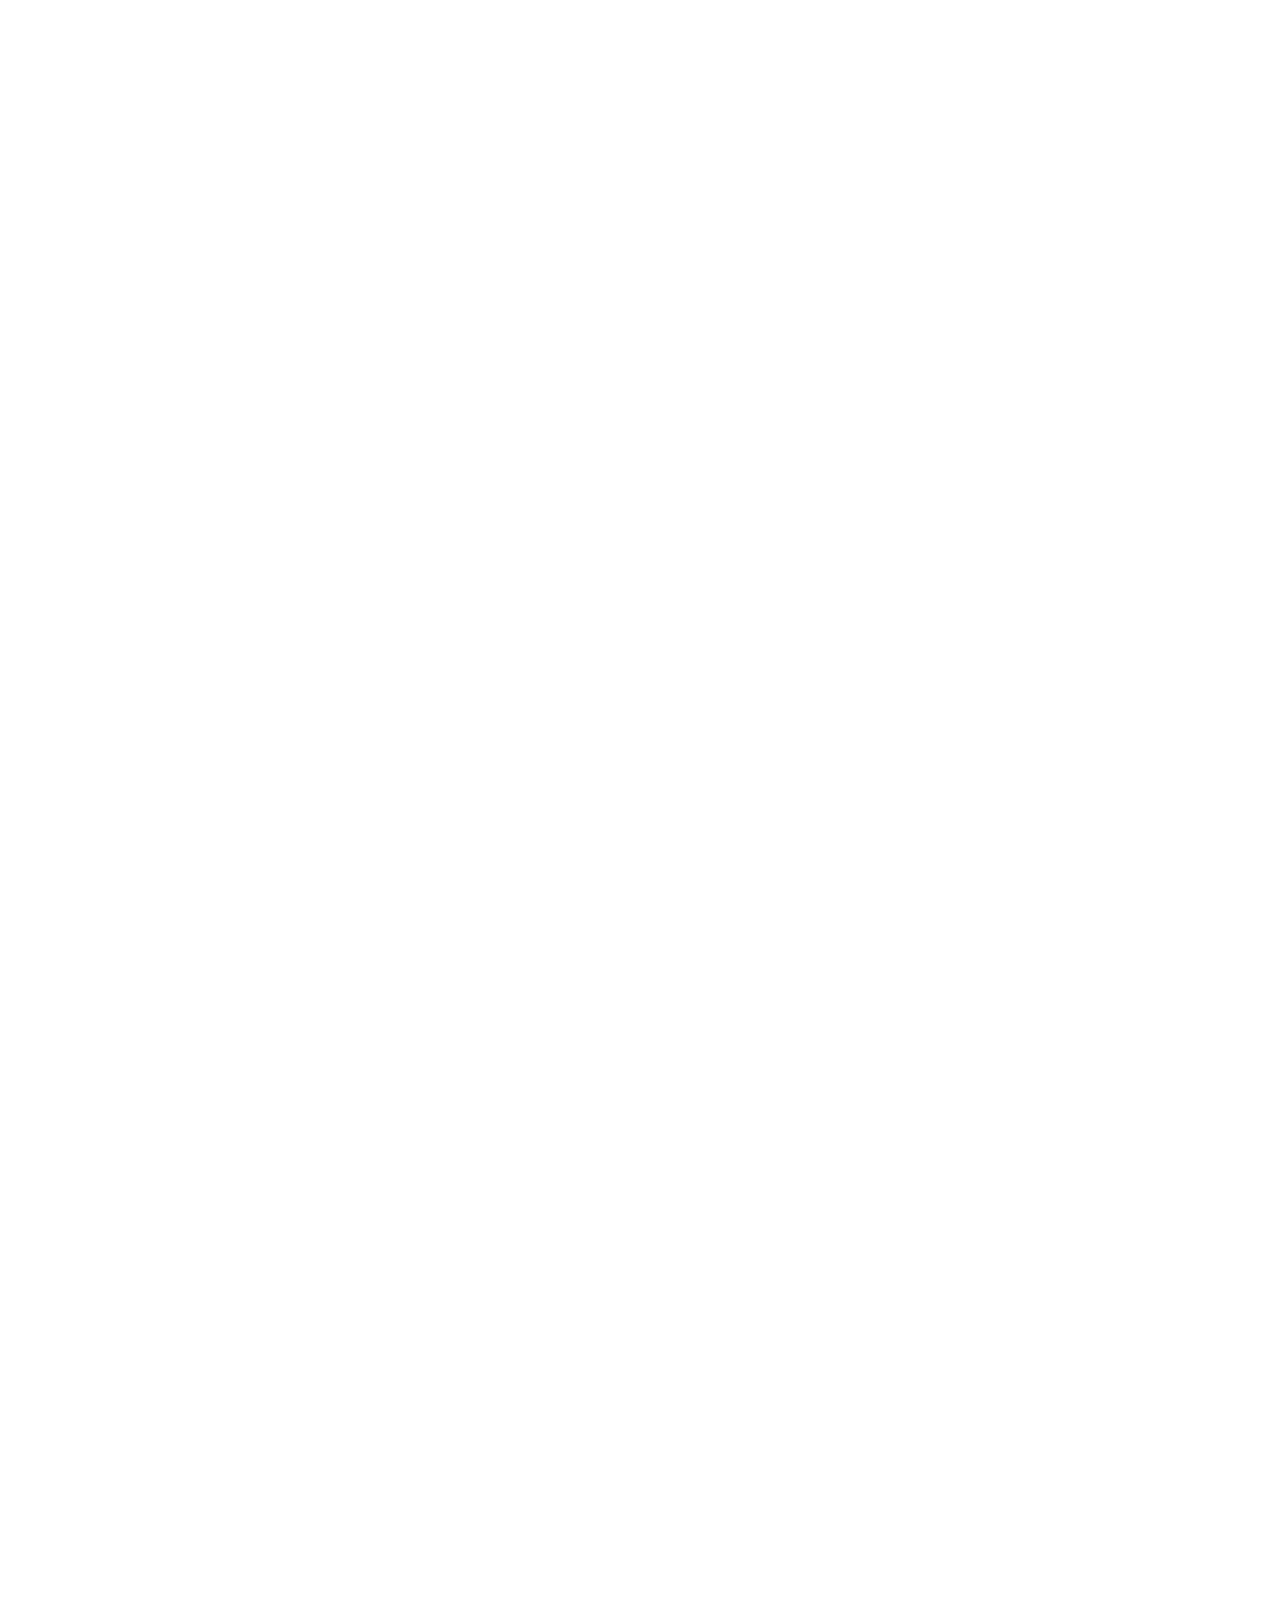
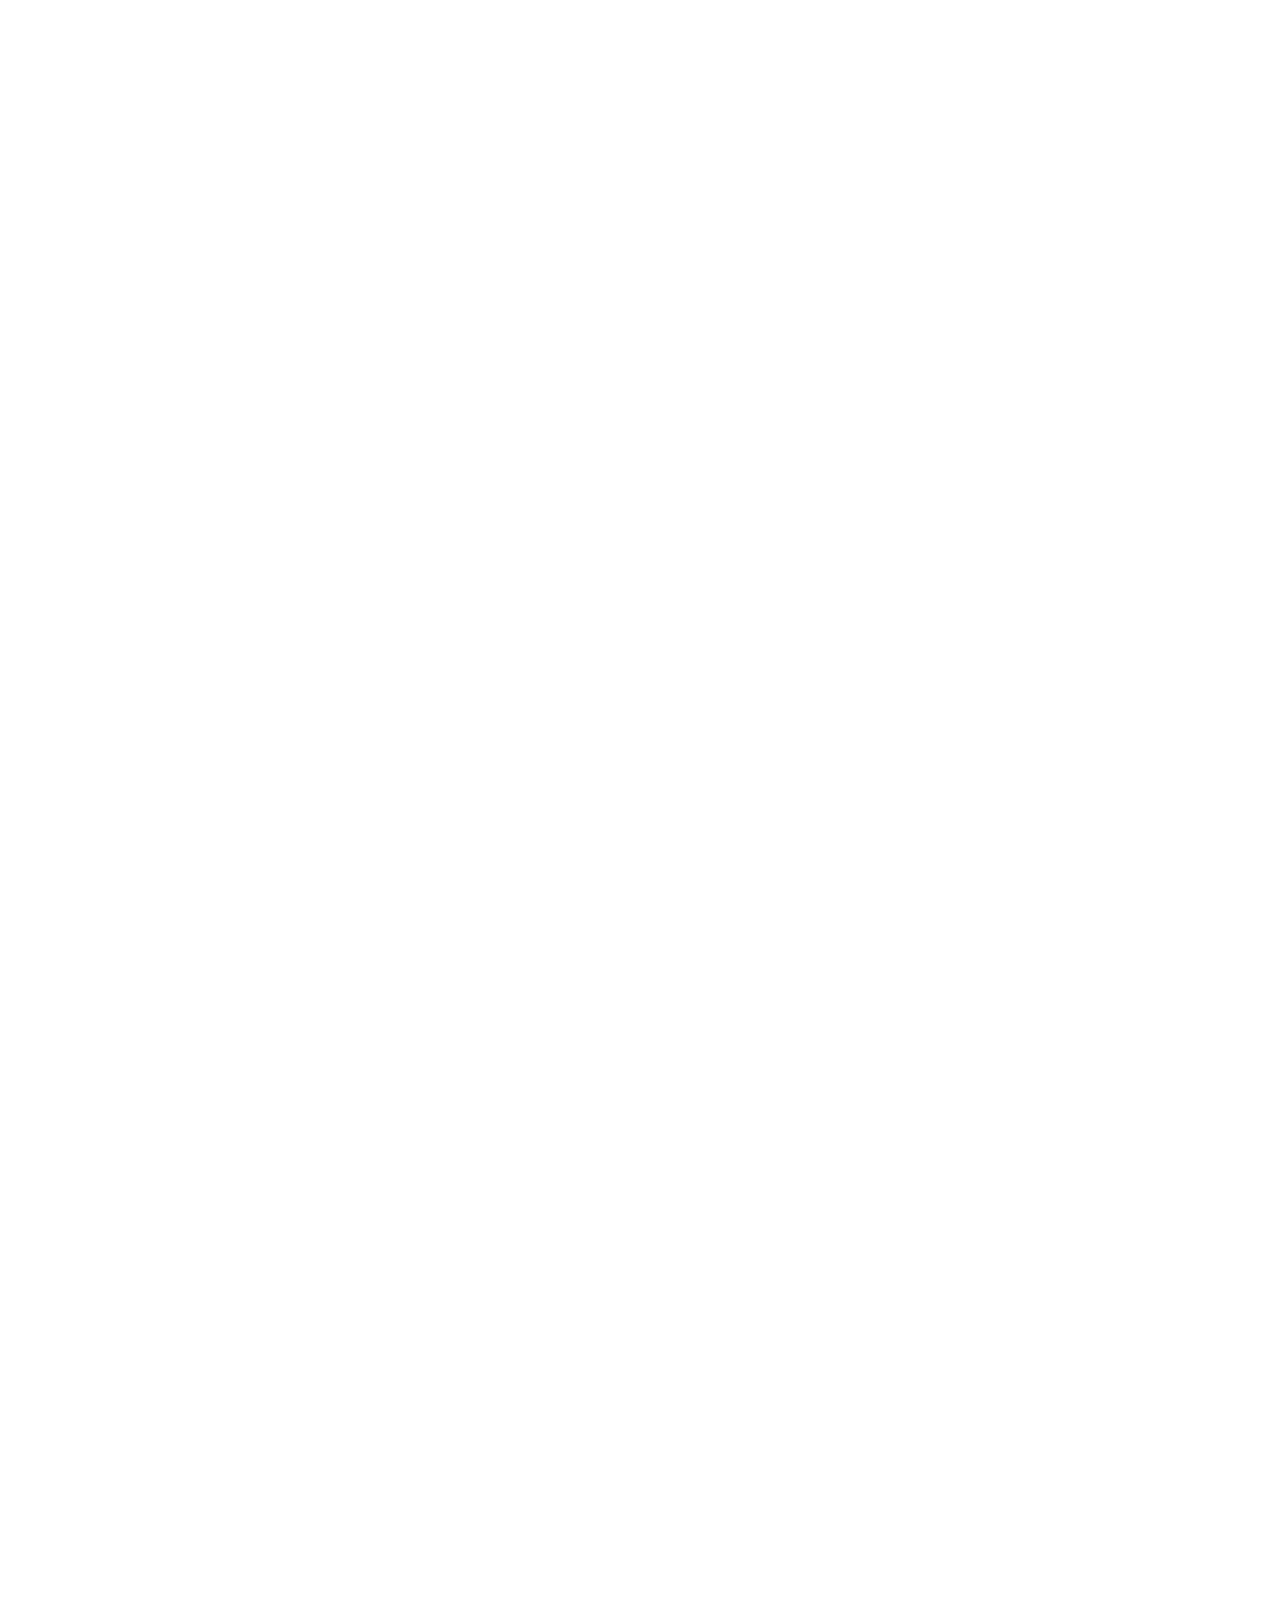
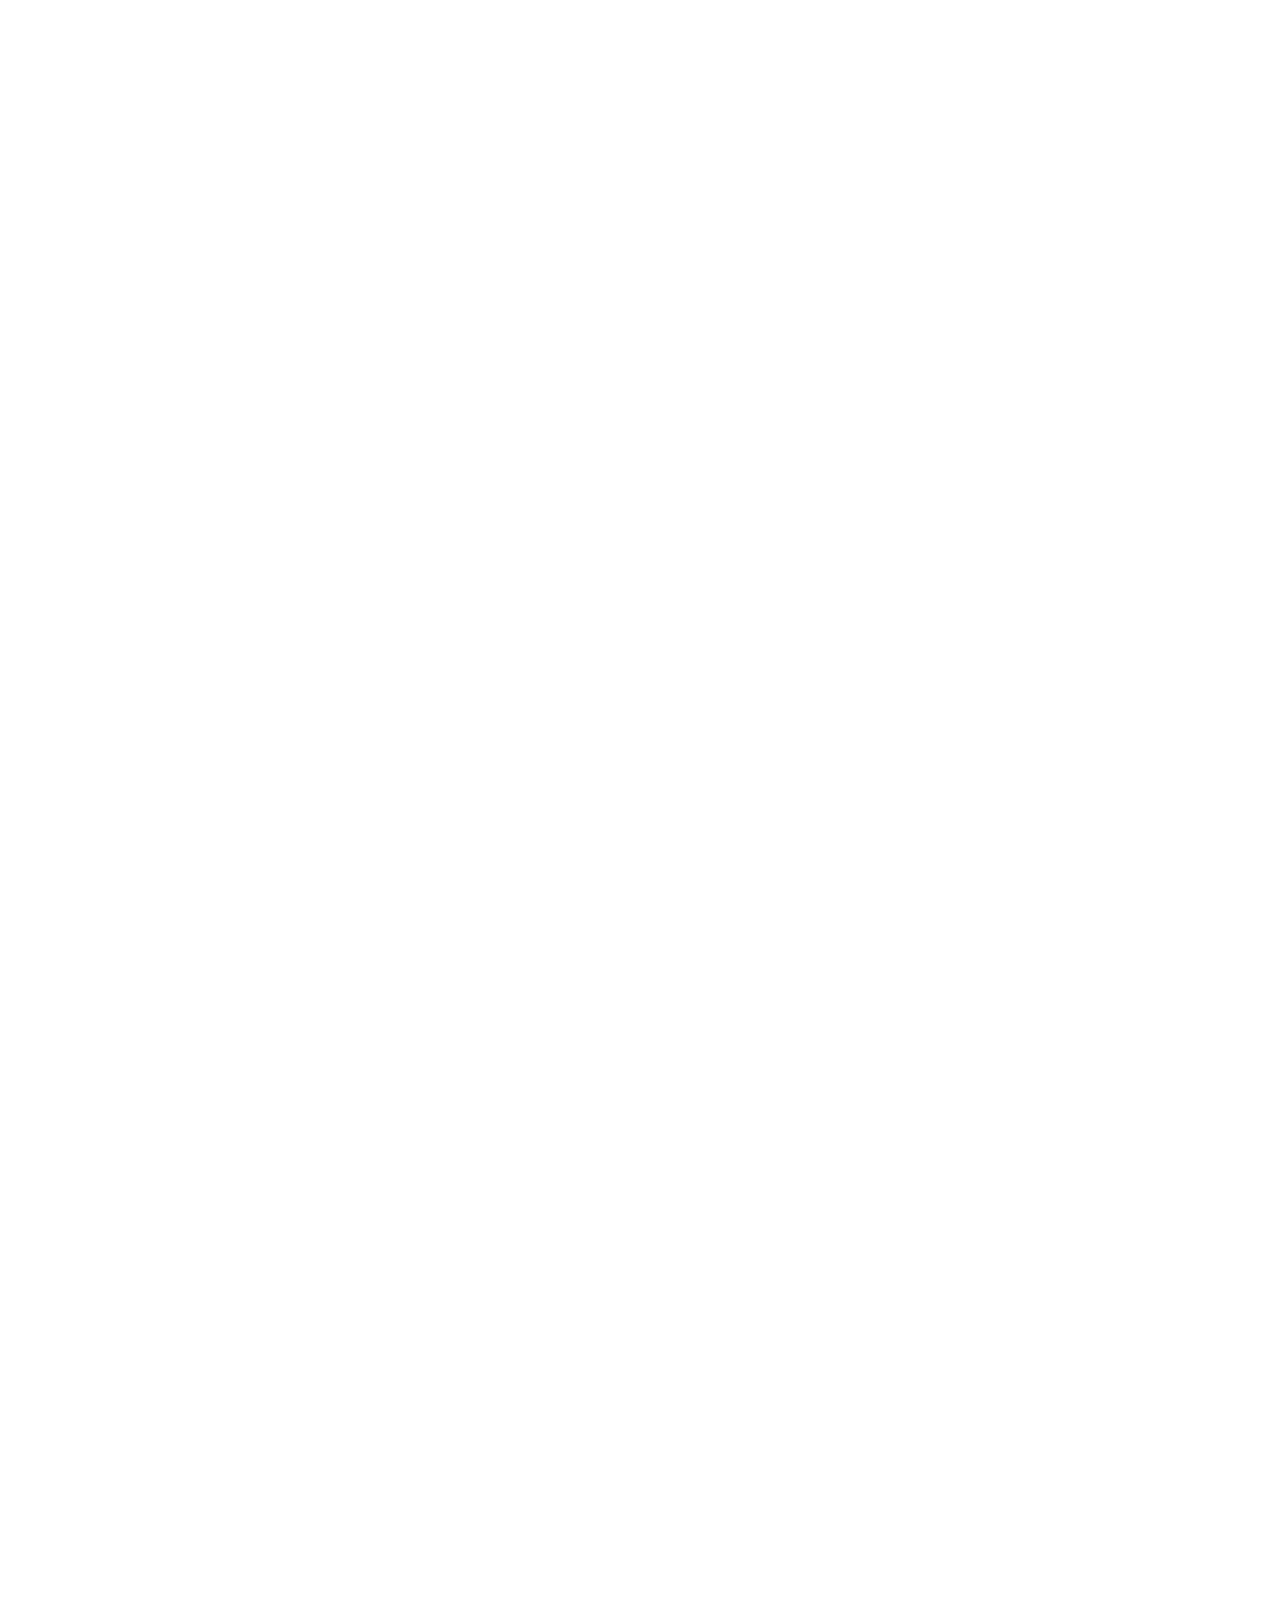
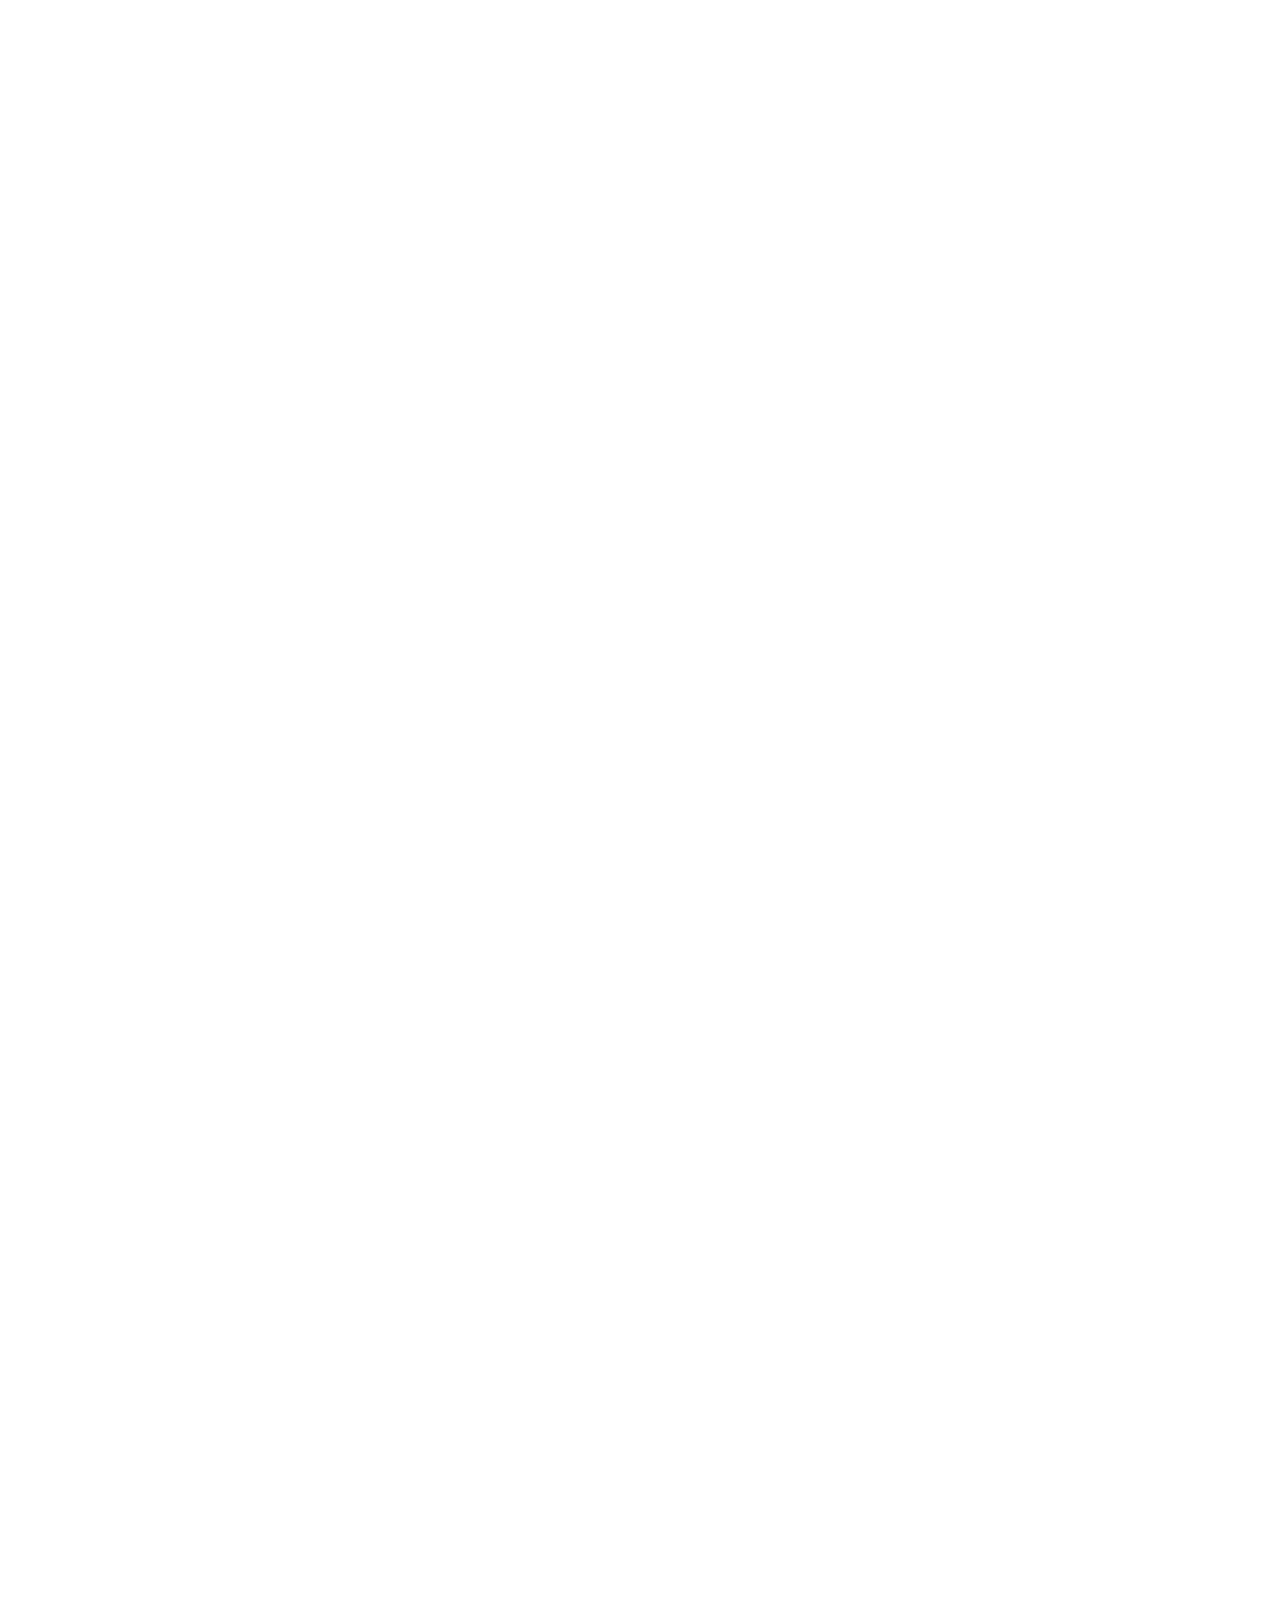
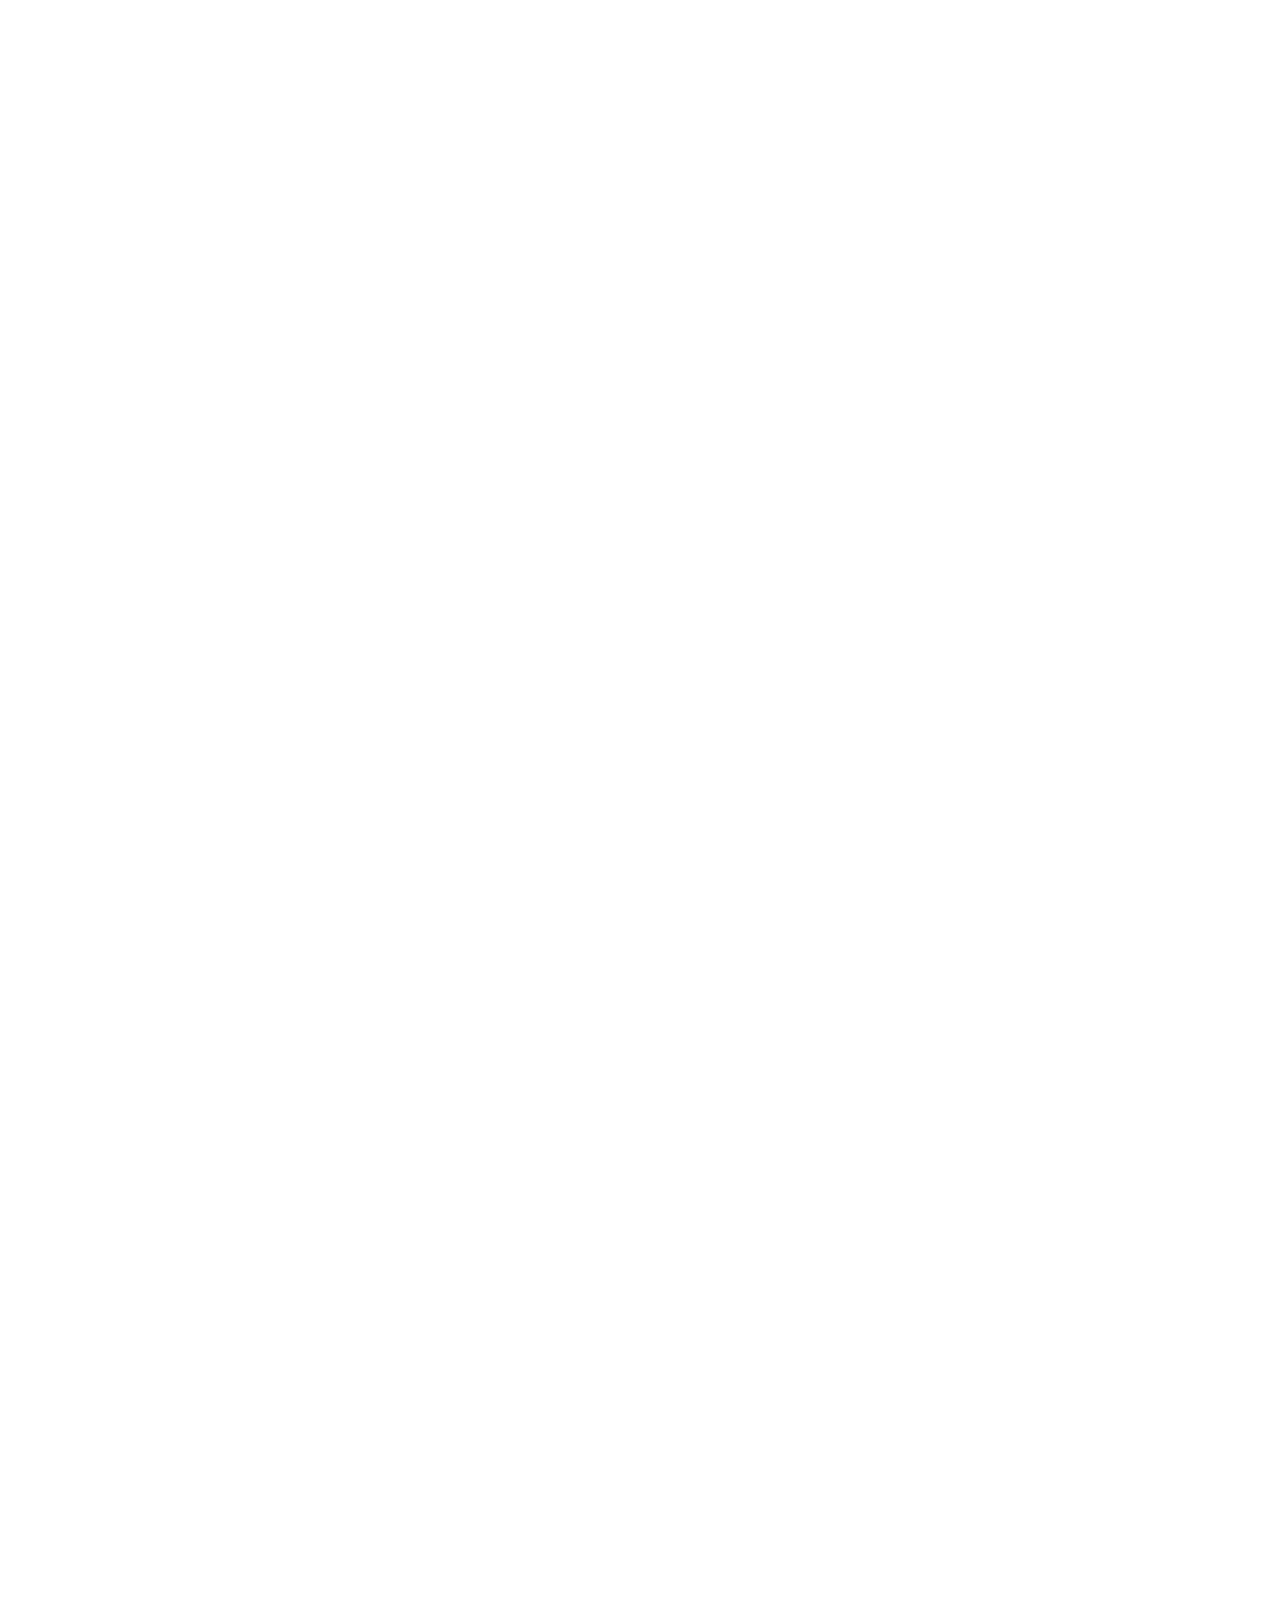
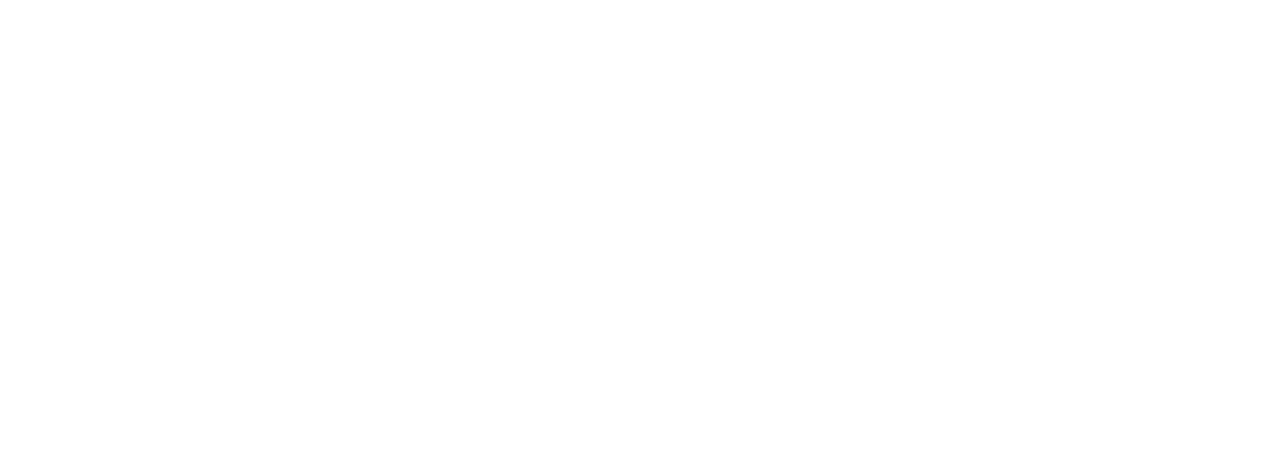
==== commit 281b8a6b: "topview-title" ====
--- a/index.html
+++ b/index.html
@@ -144,9 +144,12 @@
                 <img class="view-pc" src="/images/home/store_3@pc.jpg" />
               </div>
             </div>
-            <a class="scrolldown" href="#">Scroll</a>
-          </div>
-        </div>
+          </div>
+        </div>
+        <div class="sub-title-name">
+          <p>RivRound</p>
+        </div>
+        <a class="scrolldown" href="#">Scroll</a>
       </div>
     </div>
     <!-- /#top -->
@@ -403,7 +406,7 @@
     <!------ /.mobile-menu ----->
   </div>
   <!-- .superwrapper -->
-  <script src="/scripts/vendor/pace.js"></script>
+  <!-- <script src="/scripts/vendor/pace.js"></script> -->
   <script src="/scripts/vendor/swiper.min.js"></script>
   <script src="https://ajax.googleapis.com/ajax/libs/jquery/1.11.0/jquery.min.js"></script>
   <script src="/scripts/vendor/simpleParallax.min.js"></script>
--- a/styles/style.css
+++ b/styles/style.css
@@ -857,7 +857,7 @@
   left: 0;
   background-color: #fff;
   opacity: .7;
-  height: 6vh;
+  height: 7.5vh;
   width: 100%;
   z-index: 2000;
   -webkit-transition: all 0.4s;
@@ -908,27 +908,21 @@
   padding-bottom: 20vw;
 }
 
-.p-top__txtarea {
+.p-top .hero {
+  width: 90%;
+  overflow: hidden;
+}
+
+.p-top .sub-title-name {
   position: absolute;
-  top: 30%;
-  left: 5%;
-  z-index: 100;
-}
-
-.p-top__txtarea .main {
-  padding-bottom: 9vw;
-}
-
-.p-top__txtarea .main p {
-  font-weight: 100;
-  color: #fff;
-}
-
-.p-top__txtarea .sub p {
-  font-weight: 300;
-  font-size: .9rem;
-  line-height: 2;
-  color: #fff;
+  top: 40%;
+  right: -6px;
+  -webkit-writing-mode: vertical-lr;
+      -ms-writing-mode: tb-lr;
+          writing-mode: vertical-lr;
+  letter-spacing: 6px;
+  color: #bd9c8a;
+  font-size: 14px;
 }
 
 .p-message__img {
@@ -1626,7 +1620,7 @@
 
 .swiper-container {
   overflow: visible !important;
-  height: 85vh;
+  height: 80vh;
 }
 
 @media (max-width: 1200px) {
@@ -1713,12 +1707,12 @@
 .scrolldown {
   display: inline-block;
   position: absolute;
-  left: 45vw;
-  bottom: 0;
+  bottom: 20px;
+  right: 3px;
   z-index: 2;
   padding: 10px 10px 90px;
   overflow: hidden;
-  color: #fff;
+  color: #161616;
   font-size: 14px;
   font-family: 'Josefin Sans', sans-serif;
   line-height: 1;
@@ -1733,21 +1727,21 @@
 .scrolldown::after {
   content: '';
   position: absolute;
-  bottom: 0;
+  bottom: 5px;
   left: 50%;
   width: 1px;
   height: 80px;
-  background: #fff;
+  background: #161616;
 }
 
 .scrolldown::before {
   content: '';
   position: absolute;
-  bottom: 0;
+  bottom: 5px;
   left: 50%;
   width: 1px;
   height: 80px;
-  background: rgba(255, 255, 255, 0.4);
+  background: rgba(63, 63, 63, 0.4);
 }
 
 .scrolldown::after {
@@ -1758,25 +1752,25 @@
 
 @-webkit-keyframes sdl {
   0% {
-    -webkit-transform: translateY(-70px);
-            transform: translateY(-70px);
+    -webkit-transform: translateY(-55px);
+            transform: translateY(-55px);
   }
   50%,
   100% {
-    -webkit-transform: translateY(30px);
-            transform: translateY(30px);
+    -webkit-transform: translateY(40px);
+            transform: translateY(40px);
   }
 }
 
 @keyframes sdl {
   0% {
-    -webkit-transform: translateY(-70px);
-            transform: translateY(-70px);
+    -webkit-transform: translateY(-55px);
+            transform: translateY(-55px);
   }
   50%,
   100% {
-    -webkit-transform: translateY(30px);
-            transform: translateY(30px);
+    -webkit-transform: translateY(40px);
+            transform: translateY(40px);
   }
 }
 
@@ -1819,7 +1813,7 @@
 
 .mobile-menu__nav address a span {
   display: inline-block;
-  border-bottom: 1px solid #295282;
+  border-bottom: 1px solid #474747;
   font-size: 16px;
   font-weight: bold;
   letter-spacing: 0.02em;
@@ -1870,8 +1864,8 @@
 
 .mobile-container .mobile-button {
   position: fixed;
-  top: 20px;
-  right: 10px;
+  top: 25px;
+  right: 30px;
   z-index: 2000;
 }
 
@@ -1886,7 +1880,7 @@
 .mobile-container .mobile-menu__btn > span {
   background-color: #474747;
   width: 25px;
-  height: 2px;
+  height: 1px;
   display: block;
   margin-bottom: 7px;
   -webkit-transition: -webkit-transform 0.7s;
@@ -1895,12 +1889,19 @@
   transition: transform 0.7s, -webkit-transform 0.7s;
 }
 
-.mobile-container .mobile-menu__btn > span:nth-child(2) {
-  width: 15px;
-}
-
 .mobile-container .mobile-menu__btn > span:last-child {
   margin-bottom: 0;
+}
+
+@media (min-width: 600px) {
+  .mobile-container .mobile-menu__btn > span {
+    width: 35px;
+    height: 1px;
+    margin-bottom: 10px;
+  }
+  .mobile-container .mobile-menu__btn > span:last-child {
+    margin-bottom: 0;
+  }
 }
 
 .mobile-container .mobile-menu__btn.inview span {
@@ -1992,8 +1993,15 @@
 .menu-open .mobile-menu__btn > span:nth-child(3) {
   -webkit-transition-delay: 140ms;
           transition-delay: 140ms;
-  -webkit-transform: translateY(-8px) rotate(-135deg);
-          transform: translateY(-8px) rotate(-135deg);
+  -webkit-transform: translateY(-6px) rotate(-135deg);
+          transform: translateY(-6px) rotate(-135deg);
+}
+
+@media (min-width: 600px) {
+  .menu-open .mobile-menu__btn > span:nth-child(3) {
+    -webkit-transform: translateY(-11px) rotate(-135deg);
+            transform: translateY(-11px) rotate(-135deg);
+  }
 }
 
 .appear.up .item {
@@ -2303,11 +2311,21 @@
     margin-top: 4vw;
   }
   .header .mobile-container .mobile-button {
-    top: 32px;
-    right: 45px;
+    top: 35px;
+    right: 70px;
   }
   .p-top .swiper-container {
     height: 84vh;
+  }
+  .p-top .sub-title-name {
+    right: 10px;
+    font-size: 16px;
+    letter-spacing: 10px;
+  }
+  .p-top .scrolldown {
+    right: 27px;
+    bottom: 75px;
+    font-size: 16px;
   }
   .p-message .img-txt {
     font-size: 1.4rem;
@@ -2443,15 +2461,14 @@
     font-size: 1.4rem;
     padding-left: 5vw;
   }
+  .p-top .sub-title-name {
+    right: 20px;
+    font-size: 20px;
+  }
   .p-top .scrolldown {
-    font-size: 1.8rem;
-    bottom: 20px;
-    left: 48vw;
-  }
-  .p-top .scrolldown::before {
-    height: 120px;
-    bottom: -35px;
-    width: 2px;
+    font-size: 18px;
+    right: 34px;
+    bottom: 100px;
   }
   .p-about__img.left, .p-about__img.right {
     height: 360px;
@@ -2581,7 +2598,7 @@
     padding-bottom: 10vw;
   }
   .p-top .swiper-container {
-    height: 87vh;
+    height: 75vh;
   }
   .p-top .swiper-container .view-sp {
     display: none;
@@ -2589,10 +2606,11 @@
   .p-top .swiper-container .view-pc {
     display: block;
   }
+  .p-top .sub-title-name {
+    top: 30%;
+  }
   .p-top .scrolldown {
-    font-size: 1.2rem;
-    left: 49vw;
-    bottom: 0;
+    right: 42px;
   }
   .p-message__img {
     text-align: right;
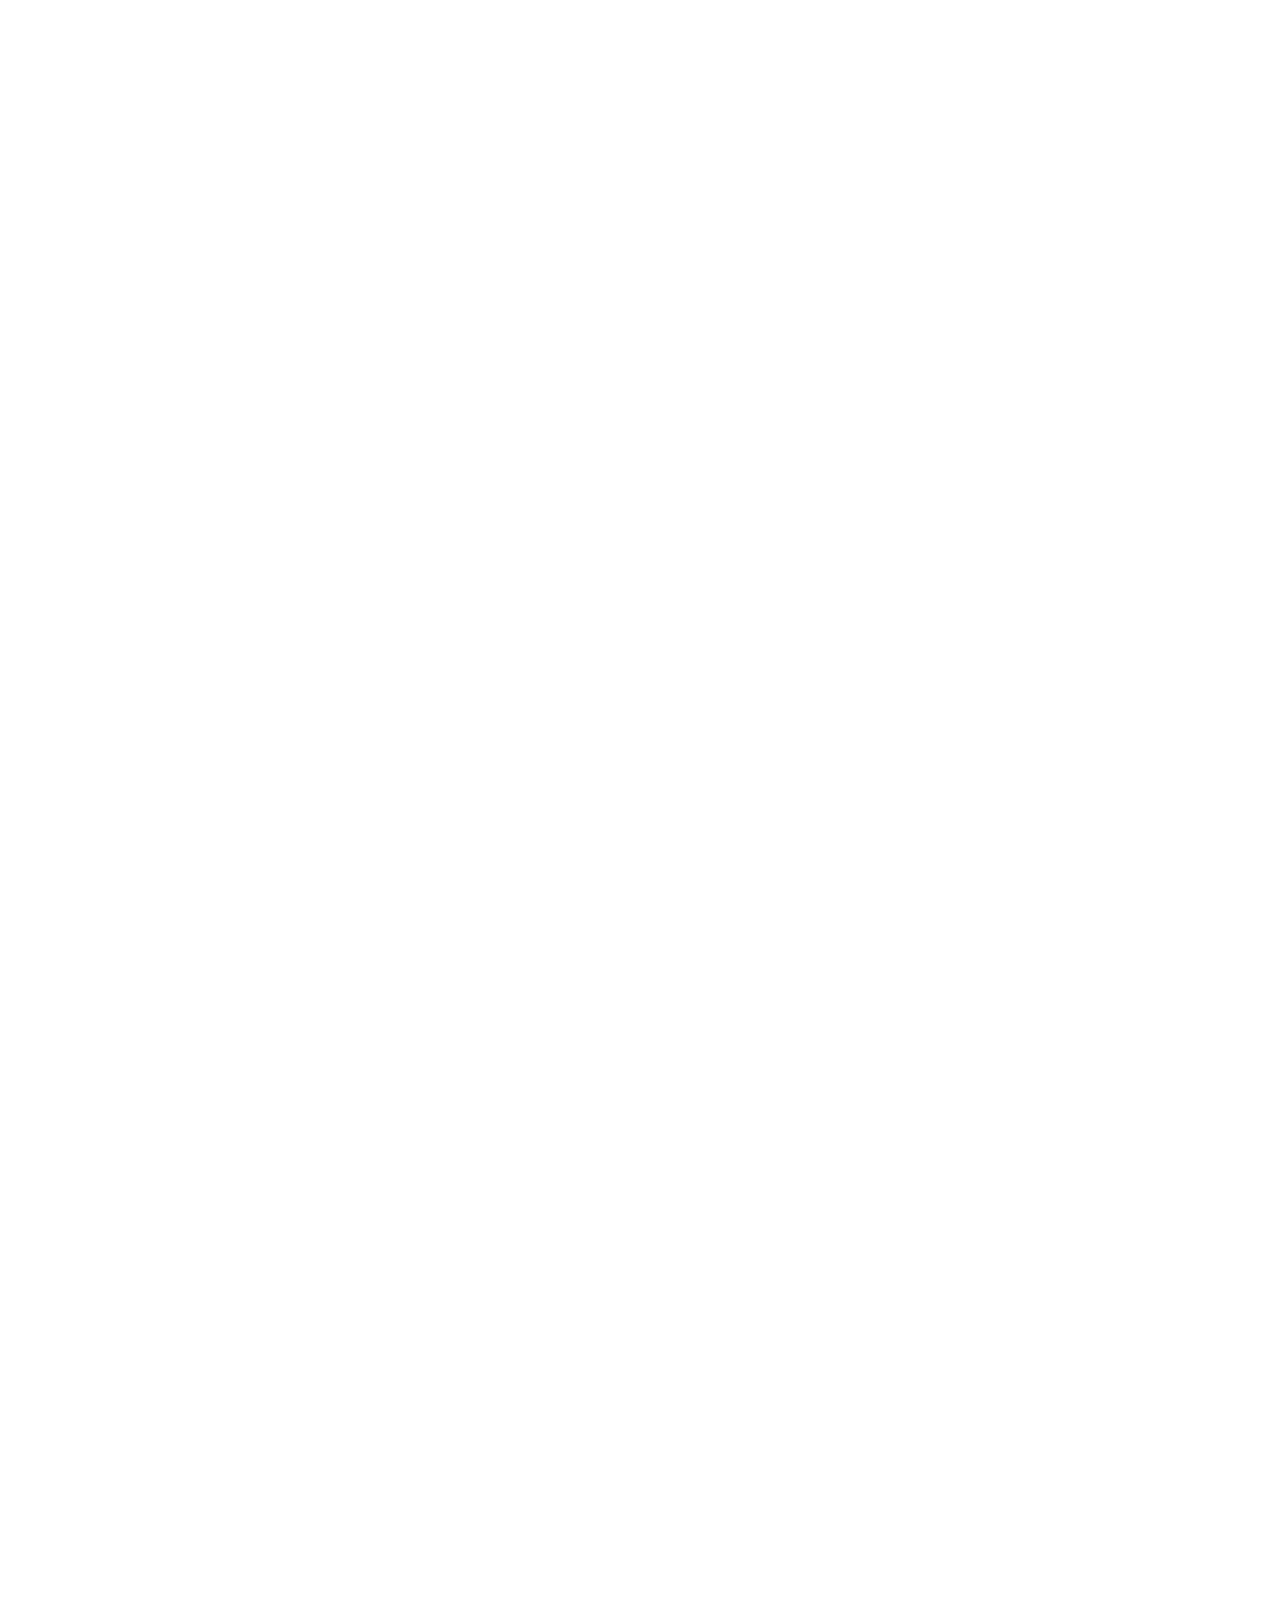
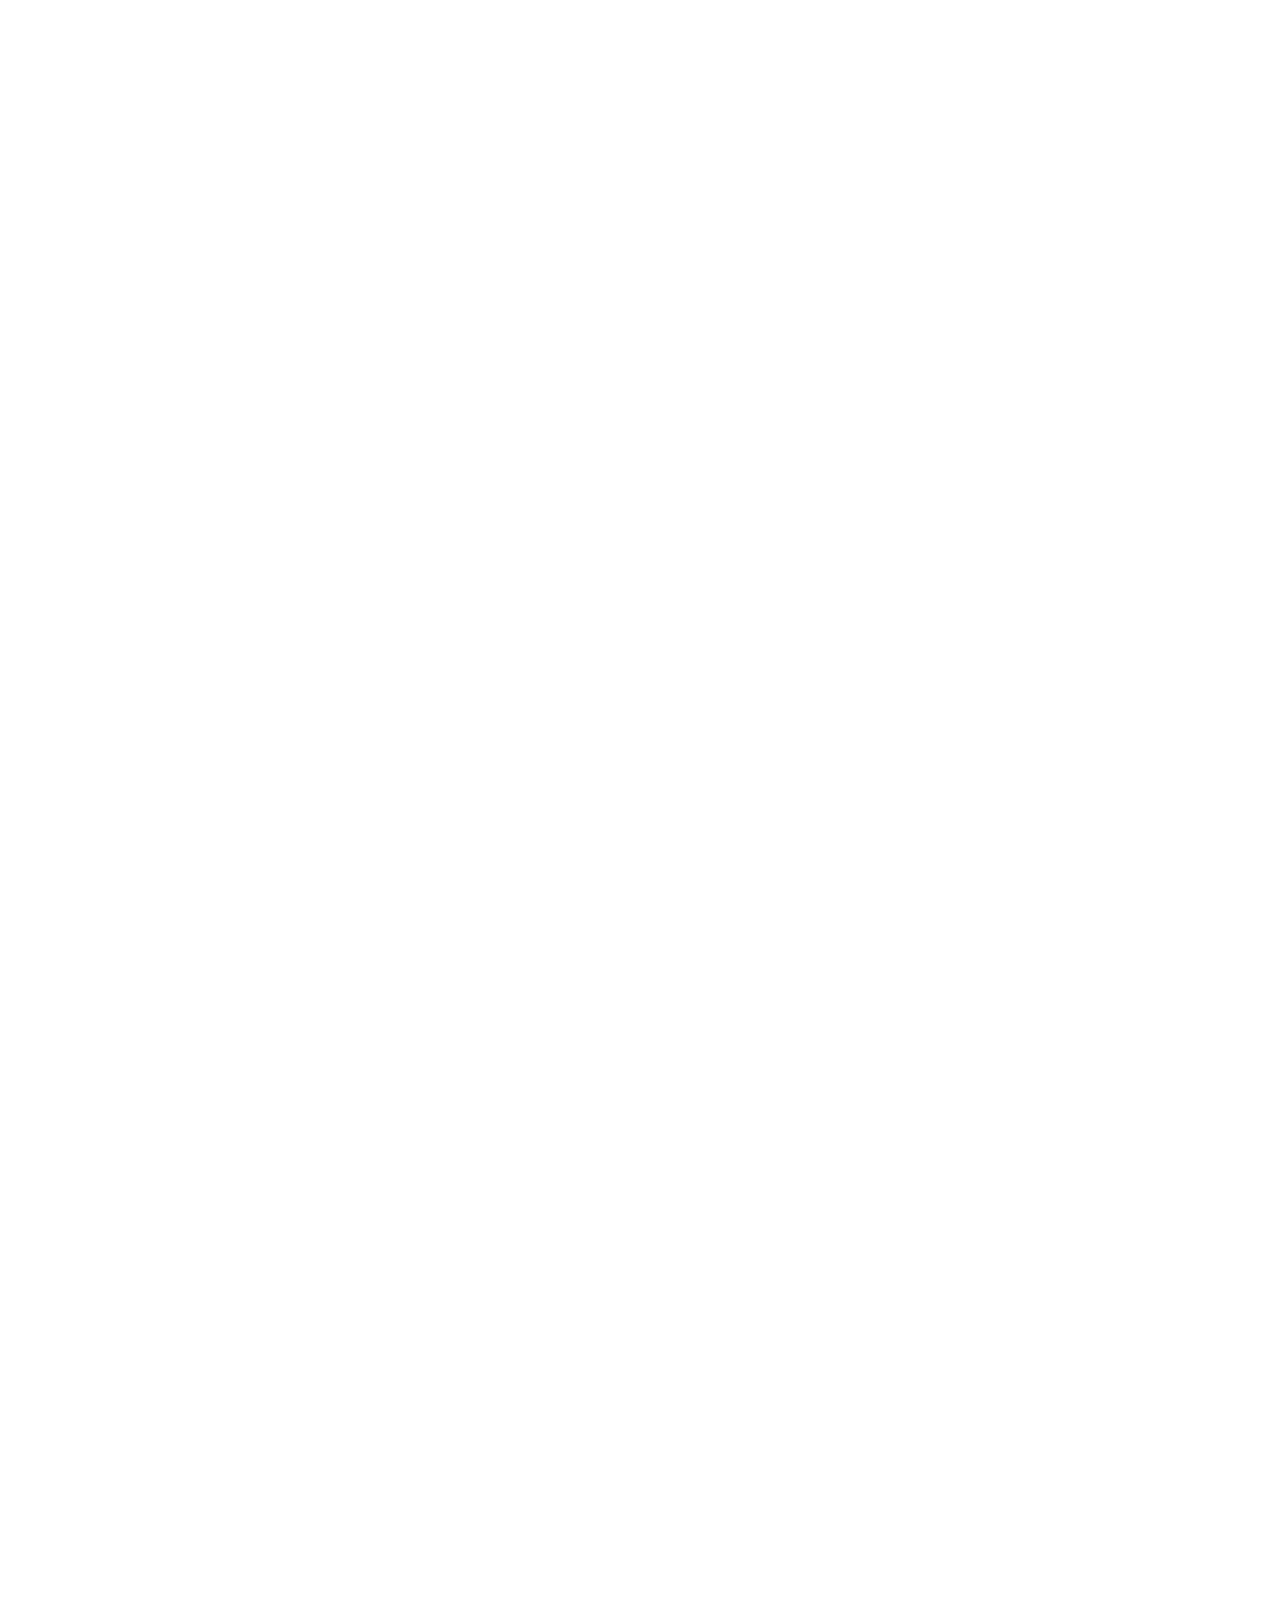
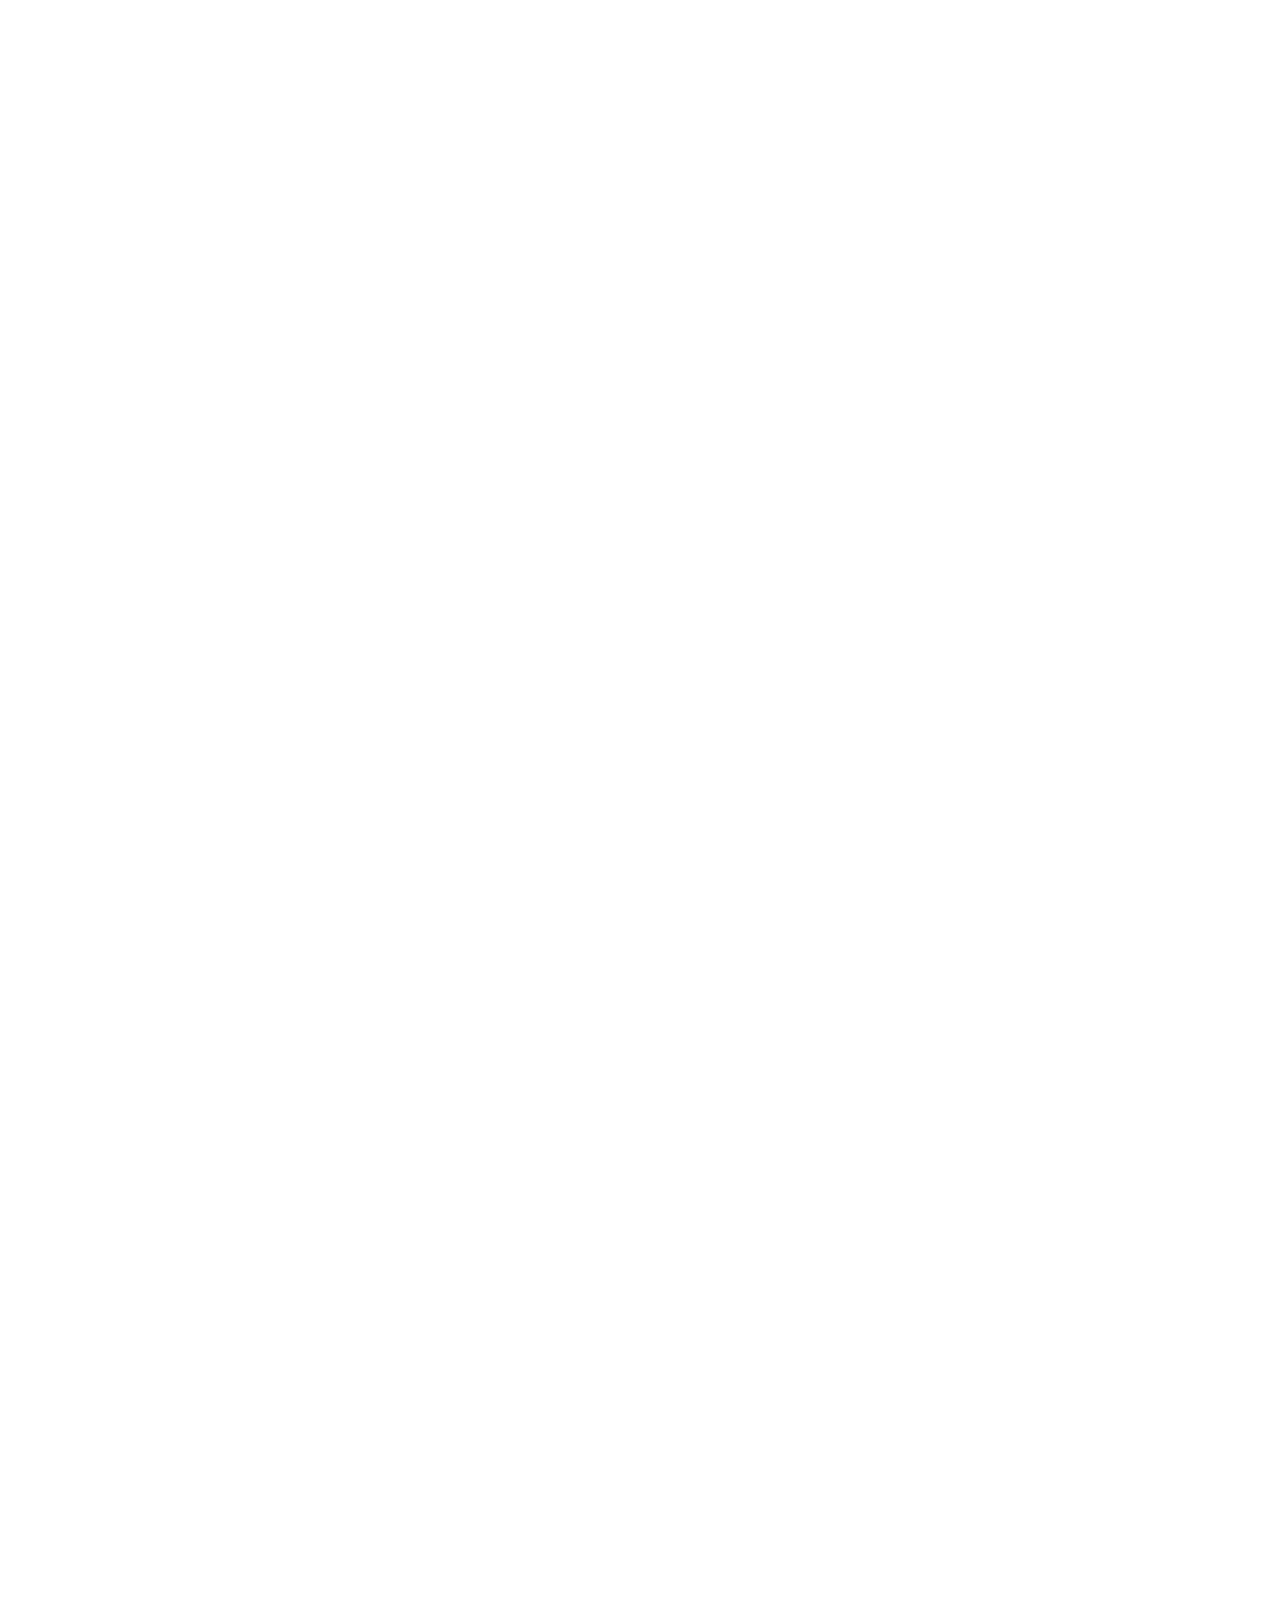
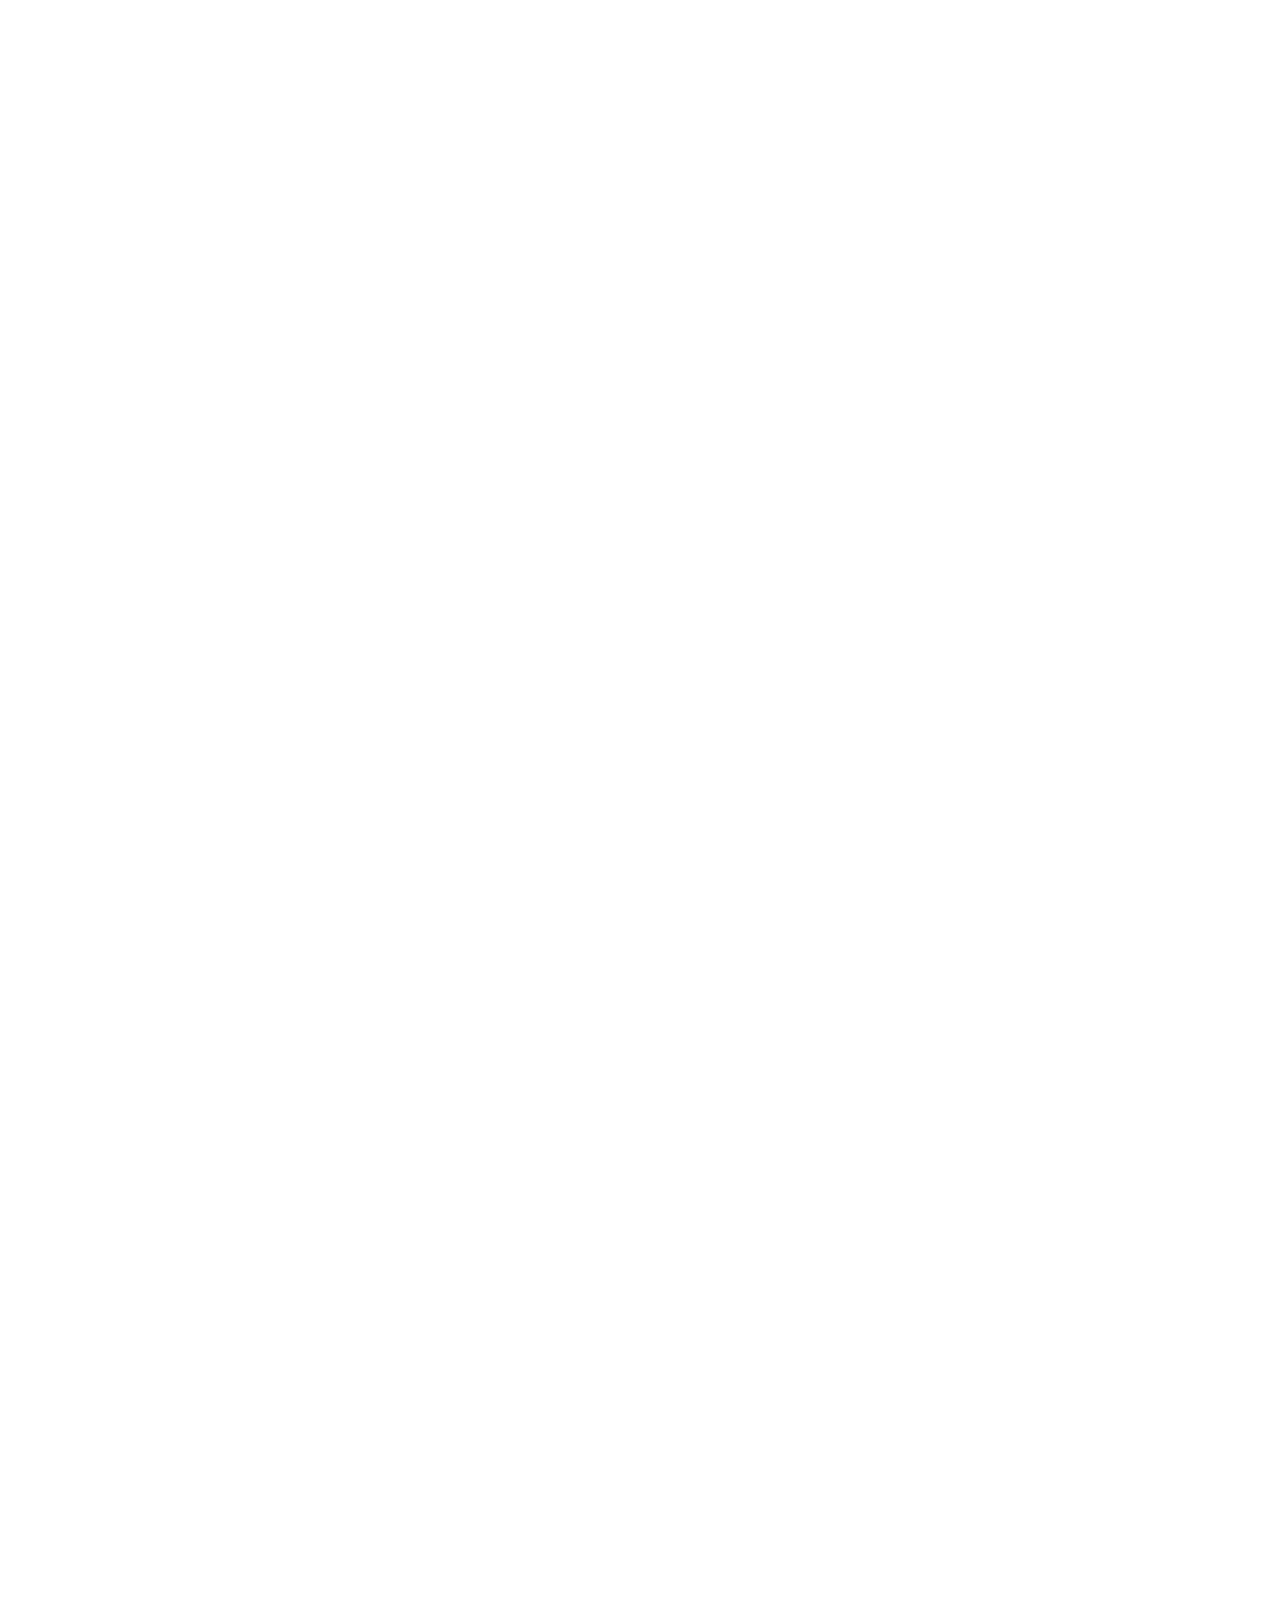
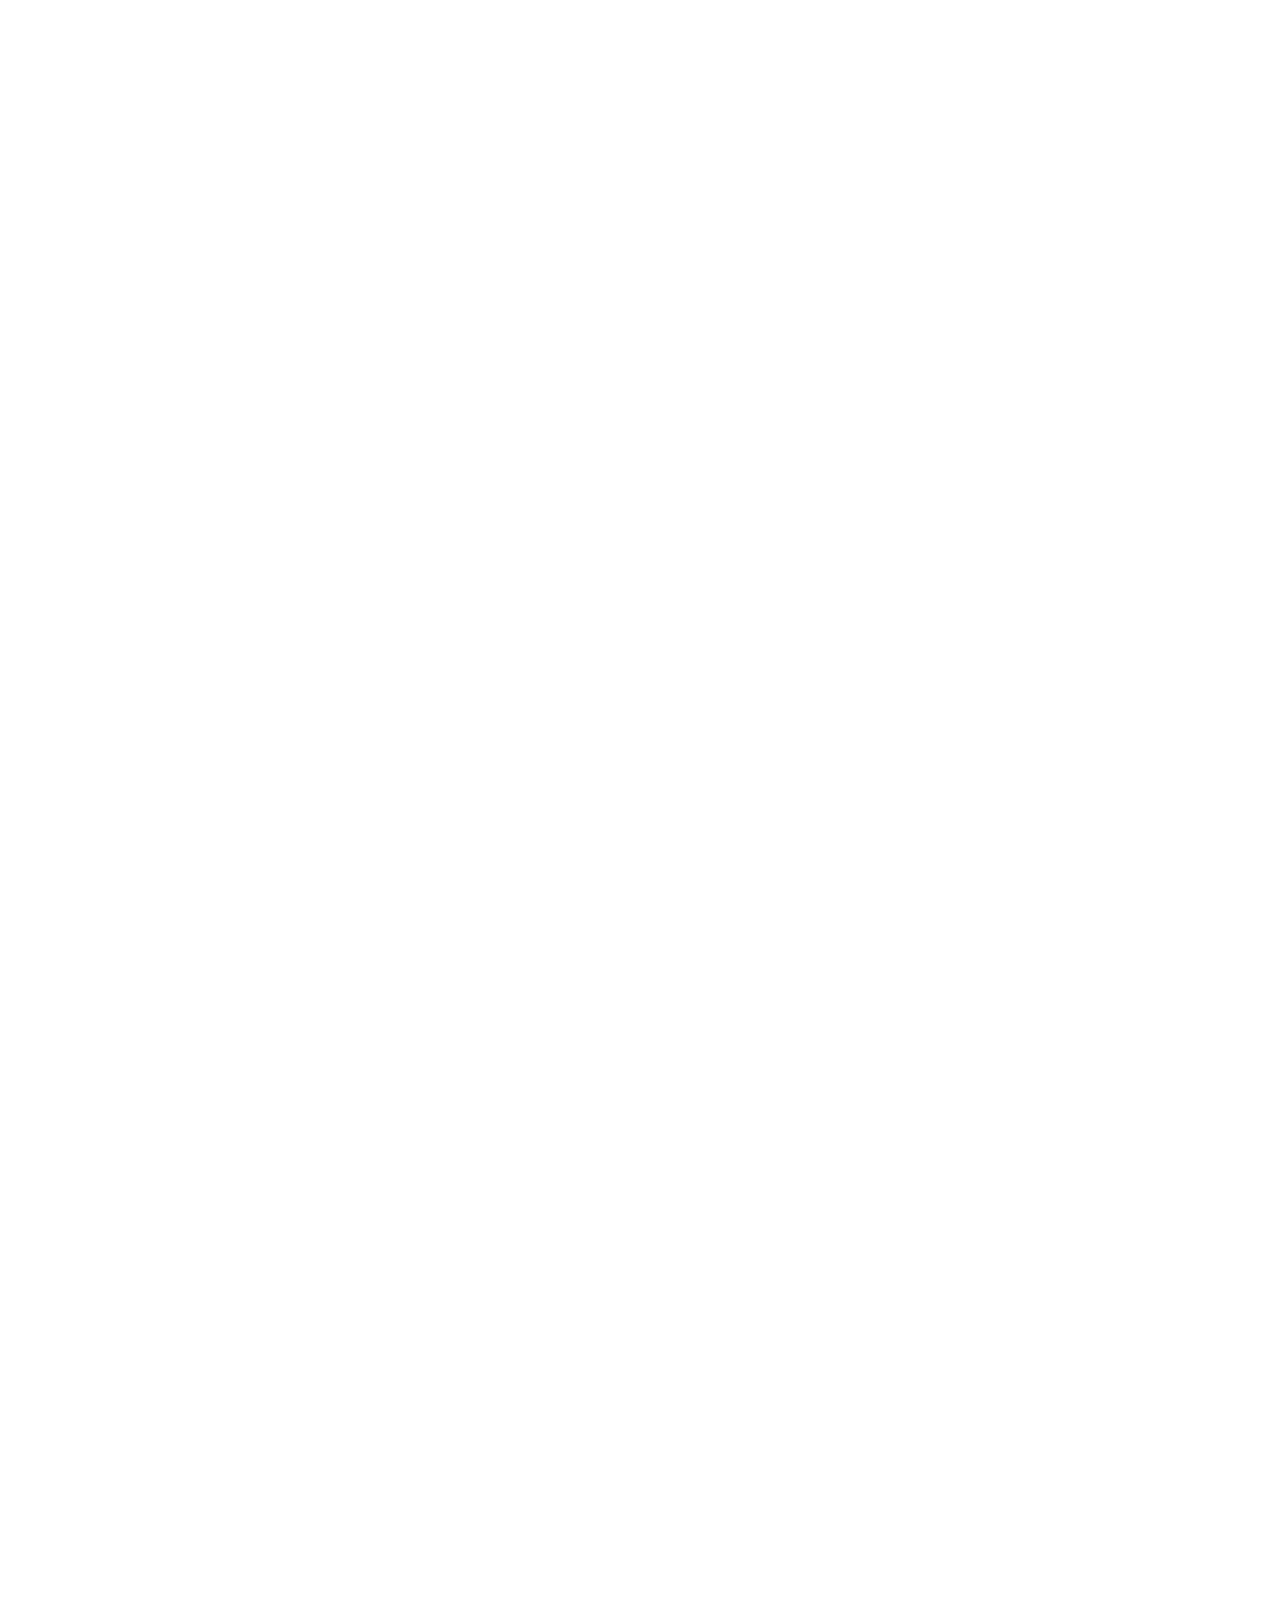
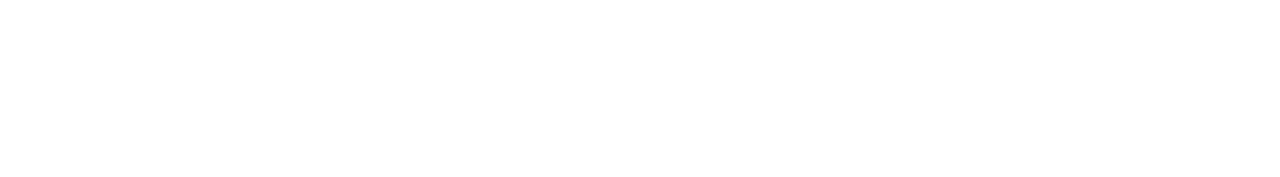
==== commit bd5cc11a: "レイアウトデバック" ====
--- a/index.html
+++ b/index.html
@@ -193,10 +193,10 @@
         </div>
         <div class="p-about__photo appear up">
           <div class="p-about__img left item">
-            <img class="rellax" src="/images/home/yakitori.jpg" alt="">
+            <img class="parallax-down" src="/images/home/yakitori.jpg" alt="">
           </div>
           <div class="p-about__img right item">
-            <img class="rellax" src="/images/home/pizza.jpg" alt="">
+            <img src="/images/home/pizza.jpg" alt="">
           </div>
         </div>
         <div class="cover-bg clip-js-bg skew"></div>
@@ -386,31 +386,40 @@
     <!-- /#footer -->
     <div class="mobile-menu">
       <nav class="mobile-menu__nav">
-        <ul class="mobile-menu__ul">
-          <li class="mobile-menu__li">
+        <ul class="mobile-menu__list">
+          <li class="mobile-menu__item">
             <a class="animsition-link" href="/">TOP</a>
           </li>
-          <li class="mobile-menu__li">
+          <li class="mobile-menu__item">
             <a class="animsition-link" href="/menu/menu.html">MENU</a>
           </li>
-          <li class="mobile-menu__li">
+          <li class="mobile-menu__item">
             <a class="animsition-link" href="/news/news.html">NEWS</a>
           </li>
         </ul>
-        <address>
-          <em>TEL</em>
-          <a href="tel:092-686-7954" title="電話をかける"><span>092-686-7954</span></a>
-        </address>
+        <div class="reserve-btn-wrap">
+          <div class="reserve-btn-tel">
+            <h4>電話予約はこちら</h4>
+            <div class="reserve-btn">
+              <a href="tel:092-686-7954"><span>092-686-7954</span></a>
+            </div>
+          </div>
+          <div class="reserve-btn-net">
+            <h4>ネット予約はこちら</h4>
+            <div class="reserve-btn">
+              <a href="https://beauty.hotpepper.jp/" target="_blank"><span>ONLINE RESERVE</span></a>
+            </div>
+          </div>
+        </div>
       </nav>
     </div>
     <!------ /.mobile-menu ----->
   </div>
   <!-- .superwrapper -->
-  <!-- <script src="/scripts/vendor/pace.js"></script> -->
+  <script src="/scripts/vendor/pace.js"></script>
   <script src="/scripts/vendor/swiper.min.js"></script>
   <script src="https://ajax.googleapis.com/ajax/libs/jquery/1.11.0/jquery.min.js"></script>
   <script src="/scripts/vendor/simpleParallax.min.js"></script>
-  <script src="/scripts/vendor/rellax.min.js"></script>
   <script src="/scripts/vendor/animsition.min.js"></script>
   <script src="/scripts/libs/hero-slider.js"></script>
   <script src="/scripts/libs/text-animation.js"></script>
--- a/styles/style.css
+++ b/styles/style.css
@@ -979,6 +979,10 @@
   margin: 5vw 0;
 }
 
+.p-about__sub-txt {
+  margin-bottom: 80px;
+}
+
 .p-about__img img {
   width: 60%;
   height: 85%;
@@ -991,7 +995,7 @@
   -webkit-box-pack: start;
       -ms-flex-pack: start;
           justify-content: flex-start;
-  margin-top: 0vw;
+  margin-top: 10vw;
   height: 160px;
 }
 
@@ -1027,7 +1031,7 @@
 
 .p-about .cover-bg {
   position: absolute;
-  top: 52%;
+  top: 55%;
   left: 0;
   background-color: #eee7e7;
   height: 120vw;
@@ -1202,12 +1206,7 @@
 
 .p-news__link {
   display: block;
-  padding: 8vw 0;
-  border-bottom: 1px solid #ebebeb;
-}
-
-.p-news__link:first-child {
-  border-top: 1px solid #ebebeb;
+  padding: 6vw 0;
 }
 
 .p-news__link p {
@@ -1216,6 +1215,14 @@
 
 .p-news .view-more {
   padding-right: 0;
+}
+
+.p-news__item {
+  border-bottom: 1px solid #ebebeb;
+}
+
+.p-news__item:first-child {
+  border-top: 1px solid #ebebeb;
 }
 
 .p-footer {
@@ -1792,39 +1799,11 @@
 .mobile-menu__nav {
   display: block;
   height: 100%;
-  width: 55%;
+  width: 65%;
   background-color: #fff;
 }
 
-.mobile-menu__nav address {
-  padding-left: 35px;
-}
-
-.mobile-menu__nav address em {
-  display: block;
-  font-size: 10px;
-  letter-spacing: 0.2em;
-}
-
-.mobile-menu__nav address a {
-  display: inline-block;
-  padding: 8px 6px 8px 0;
-}
-
-.mobile-menu__nav address a span {
-  display: inline-block;
-  border-bottom: 1px solid #474747;
-  font-size: 16px;
-  font-weight: bold;
-  letter-spacing: 0.02em;
-}
-
-.mobile-menu__nav address p {
-  font-size: 0.8em;
-  letter-spacing: 0.01em;
-}
-
-.mobile-menu__ul {
+.mobile-menu__list {
   width: 100%;
   font-size: 0.9em;
   text-align: left;
@@ -1833,22 +1812,101 @@
   padding-top: 170px;
 }
 
-.mobile-menu__li {
+.mobile-menu__item {
   opacity: 0;
   margin-bottom: 35px;
 }
 
-.mobile-menu__li a {
+.mobile-menu__item a {
   color: #474747;
 }
 
-.mobile-menu address a {
-  color: #474747;
-}
-
-.mobile-menu .btn-reserve {
-  width: 80%;
-  margin: 20px auto;
+.mobile-menu .reserve-btn-wrap {
+  padding: 0 10px 0 35px;
+}
+
+.mobile-menu .reserve-btn-wrap h4 {
+  font-size: 12px;
+  margin-bottom: 10px;
+}
+
+.mobile-menu .reserve-btn-wrap .reserve-btn {
+  border: 1px solid #161616;
+  display: inline-block;
+  margin-bottom: 25px;
+  width: 172px;
+}
+
+.mobile-menu .reserve-btn-wrap .reserve-btn span {
+  position: relative;
+  display: block;
+  text-align: center;
+  padding: 10px 20px 10px 10px;
+  font-size: 12px;
+}
+
+.mobile-menu .reserve-btn-wrap .reserve-btn-net span {
+  position: relative;
+  letter-spacing: 2px;
+}
+
+.mobile-menu .reserve-btn-wrap .reserve-btn-net span::after {
+  content: '';
+  display: inline-block;
+  position: absolute;
+  top: 12px;
+  right: 5px;
+  height: 12px;
+  width: 12px;
+  background-image: url(/images/common/icon-link-1-black.png);
+  background-size: contain;
+  background-repeat: no-repeat;
+}
+
+.mobile-menu .reserve-btn-wrap .reserve-btn-tel span {
+  letter-spacing: 4px;
+}
+
+.mobile-menu .reserve-btn-wrap .reserve-btn-tel span::after {
+  content: '';
+  display: inline-block;
+  position: absolute;
+  top: 13px;
+  right: 10px;
+  height: 12px;
+  width: 12px;
+  background-image: url(/images/common/icon-tel.png);
+  background-size: contain;
+  background-repeat: no-repeat;
+}
+
+@media (min-width: 600px) {
+  .mobile-menu .reserve-btn-wrap {
+    padding-left: 10vw;
+  }
+  .mobile-menu .reserve-btn-wrap h4 {
+    font-size: 18px;
+  }
+  .mobile-menu .reserve-btn-wrap .reserve-btn {
+    width: 240px;
+  }
+  .mobile-menu .reserve-btn-wrap .reserve-btn span {
+    padding: 15px 30px 15px 20px;
+    font-size: 16px;
+  }
+  .mobile-menu .reserve-btn-wrap .reserve-btn span::after {
+    top: 16px;
+    right: 12px;
+    width: 18px;
+    height: 18px;
+  }
+  .mobile-menu__list {
+    padding-left: 10vw;
+    font-size: 1.2rem;
+  }
+  .mobile-menu__item {
+    margin-bottom: 55px;
+  }
 }
 
 .mobile-container {
@@ -1865,7 +1923,7 @@
 .mobile-container .mobile-button {
   position: fixed;
   top: 25px;
-  right: 30px;
+  right: 20px;
   z-index: 2000;
 }
 
@@ -2336,6 +2394,12 @@
   .p-about__img.left, .p-about__img.right {
     height: 290px;
   }
+  .p-about__img.left {
+    margin-top: 15vw;
+  }
+  .p-about__img.right {
+    margin-top: 10vw;
+  }
   .p-about__img img {
     width: 50%;
     height: 83%;
@@ -2343,6 +2407,9 @@
   .p-special__img img {
     width: 50%;
     height: 72%;
+  }
+  .p-info {
+    padding: 10vw 0 0 0;
   }
   .p-menu {
     padding: 10vw 0 10vw 0;
@@ -2500,9 +2567,6 @@
   .p-menu .menu-name {
     font-size: 2rem;
   }
-  .p-info {
-    padding: 10vw 0 15vw 0;
-  }
   .p-info__list {
     display: -webkit-box;
     display: -ms-flexbox;
@@ -2632,6 +2696,7 @@
     padding-top: 5vw;
   }
   .p-about__img.left {
+    margin-top: 0;
     -webkit-box-pack: end;
         -ms-flex-pack: end;
             justify-content: flex-end;
@@ -2665,9 +2730,9 @@
     width: 50%;
   }
   .p-special__img.left {
-    margin-bottom: 0;
-  }
-  .p-special__img .right {
+    margin: 10vw 0 0 0;
+  }
+  .p-special__img.right {
     margin-top: 0;
   }
   .p-special__txt .txt01,
@@ -2675,7 +2740,7 @@
     padding-top: 0;
   }
   .p-info {
-    padding: 0 0 10vw 0;
+    padding: 0 0 5vw 0;
   }
   .p-news {
     padding: 0 0 8vw 0;
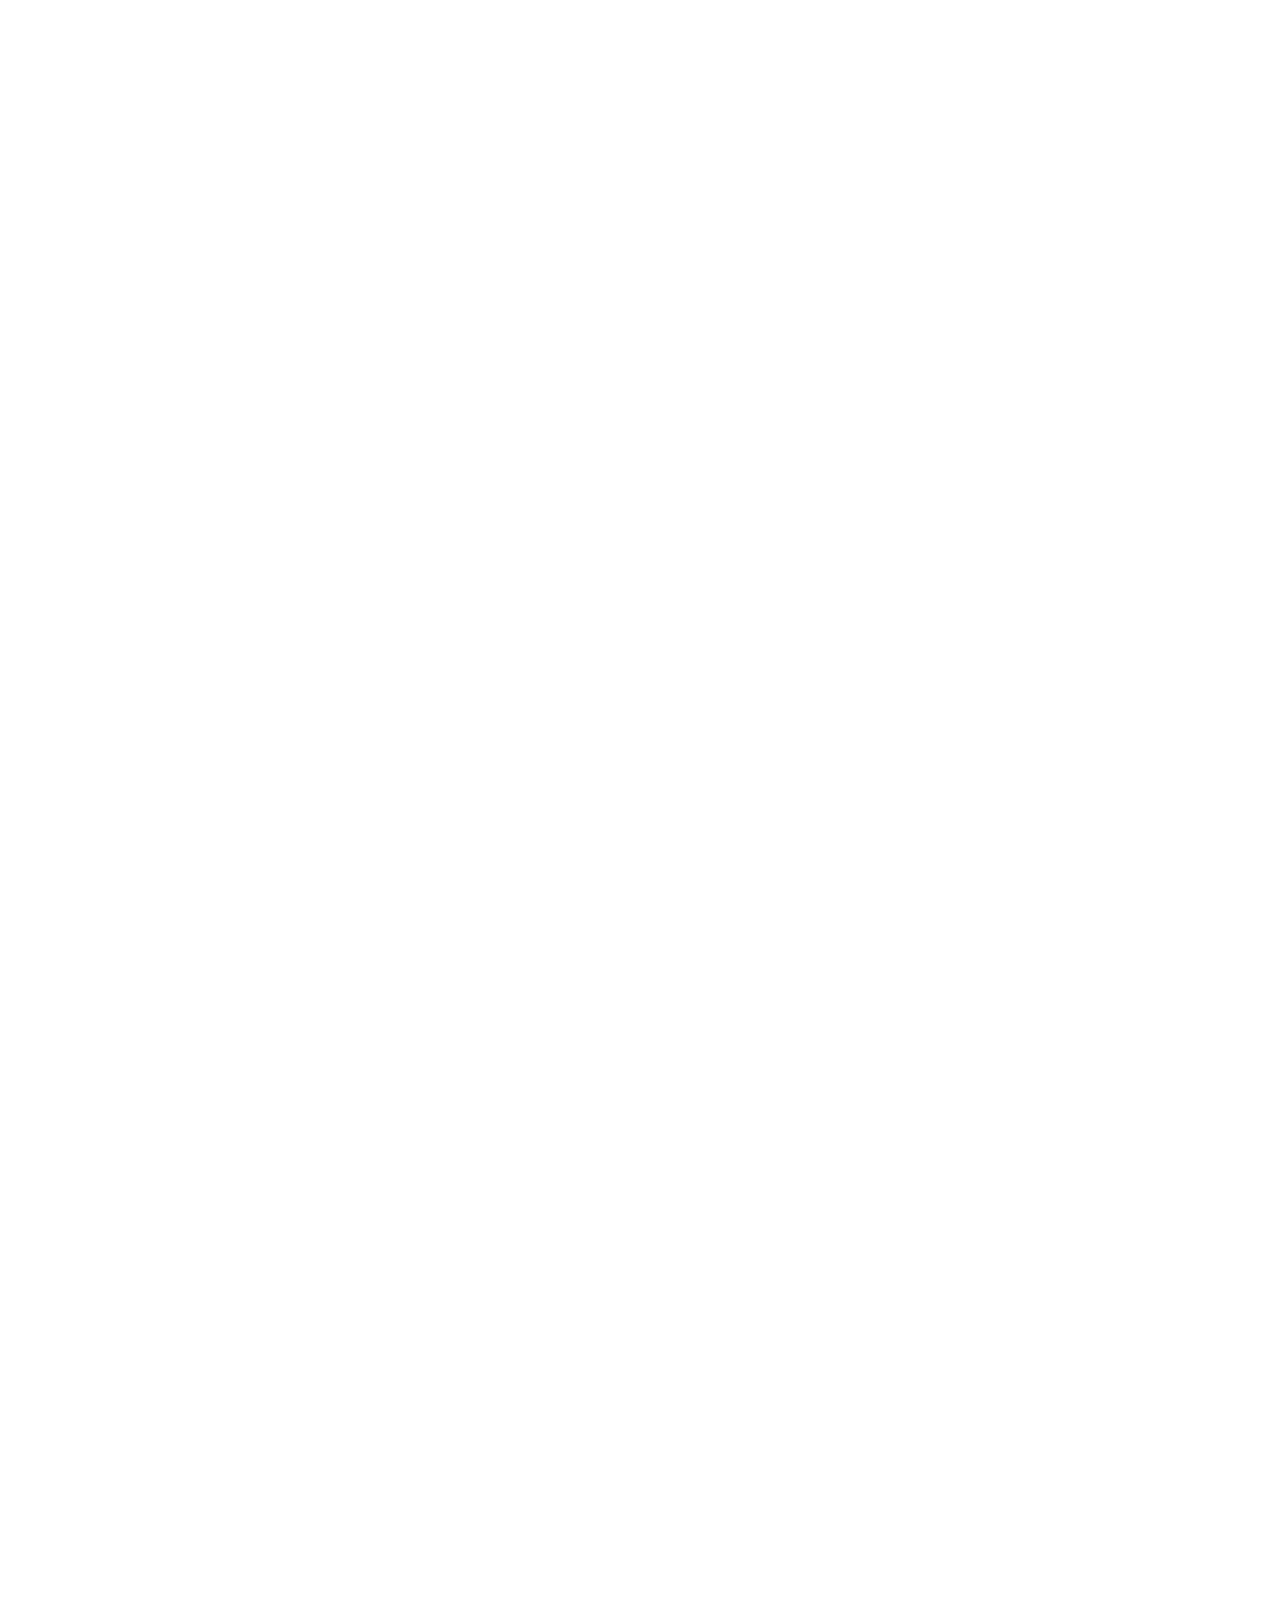
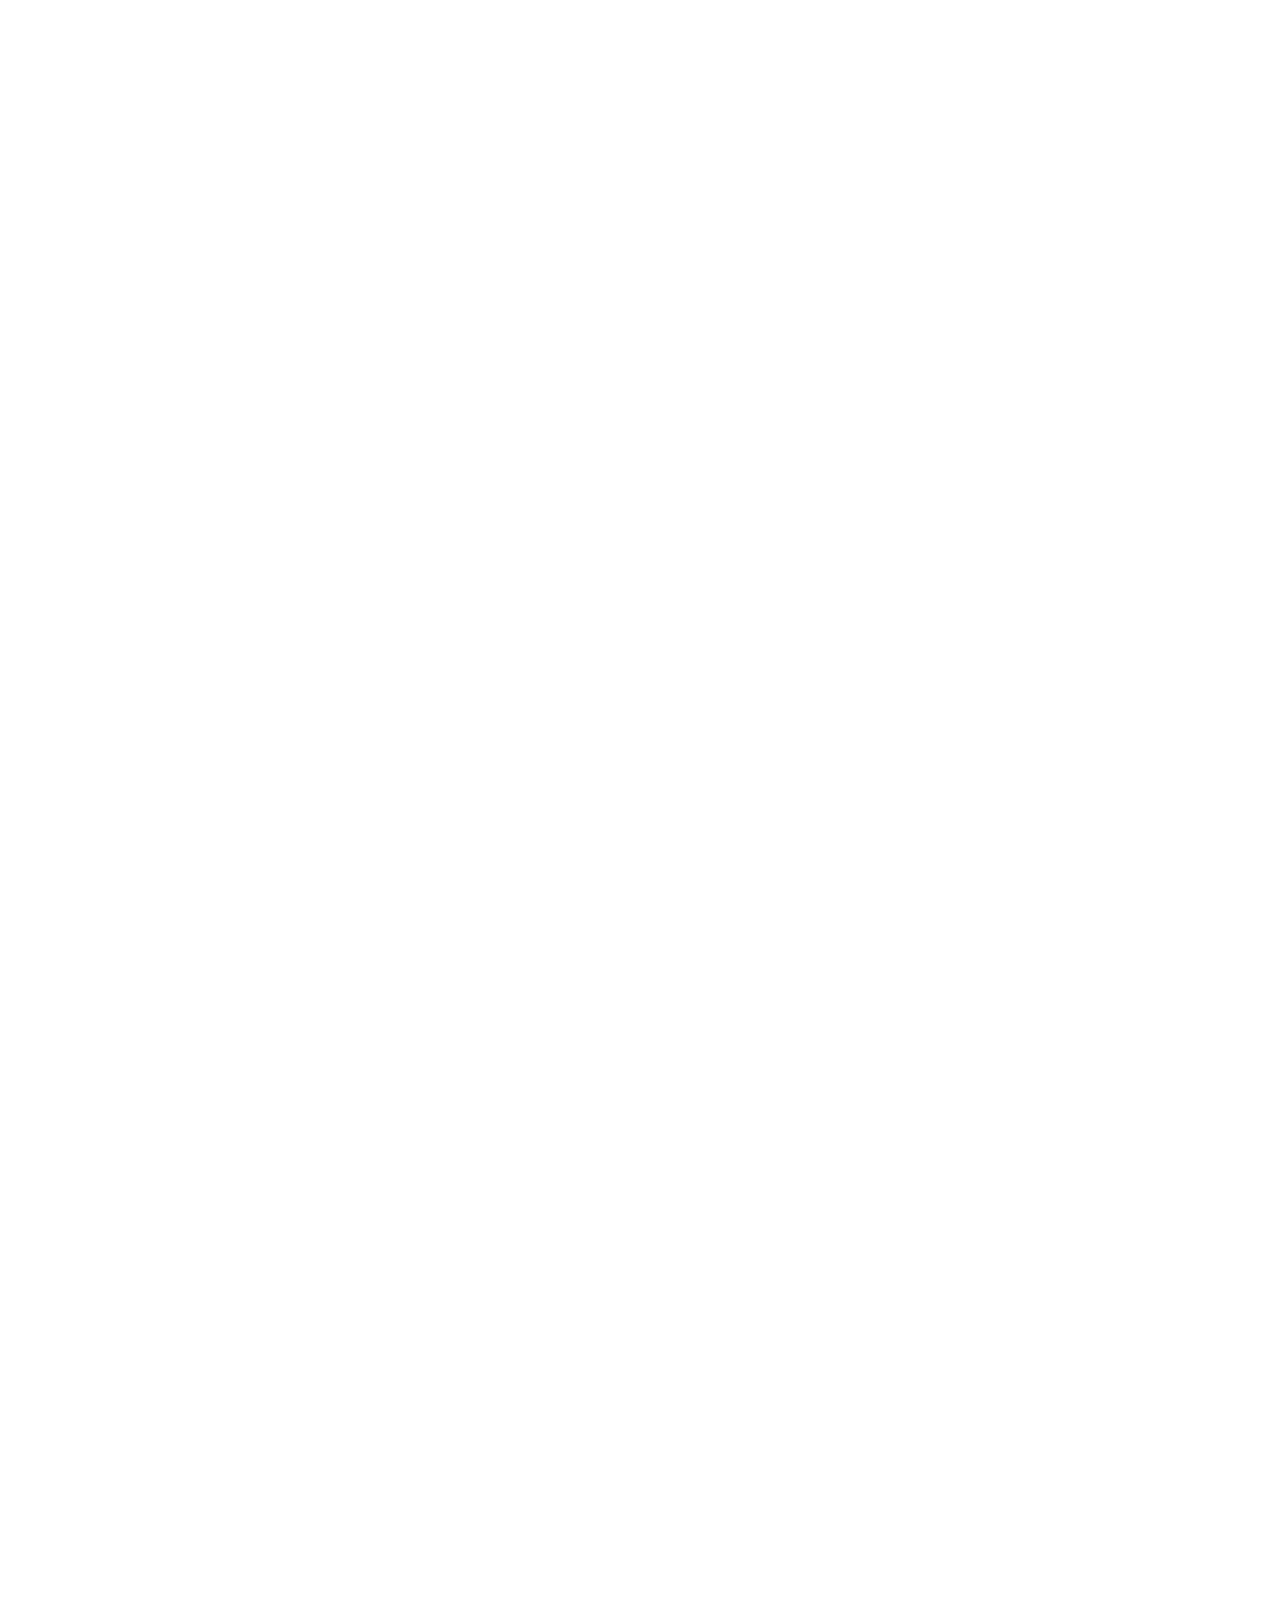
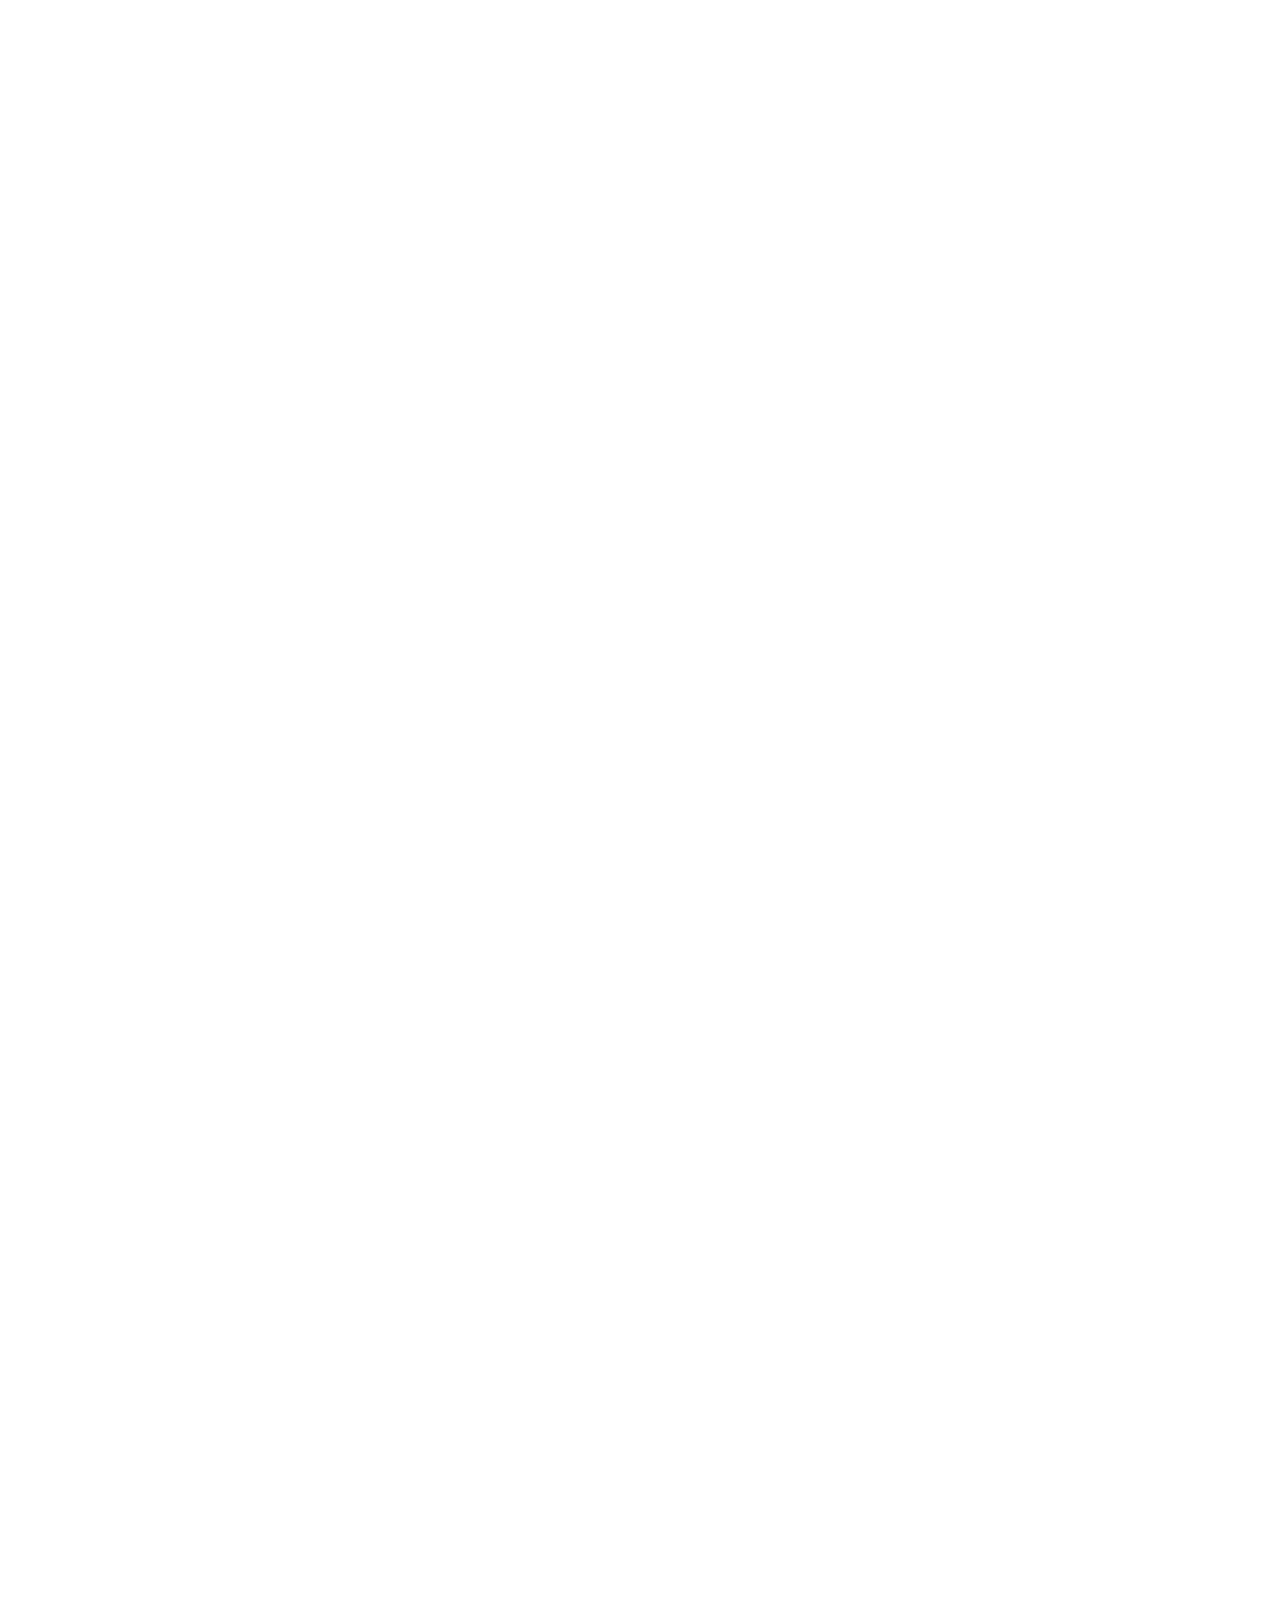
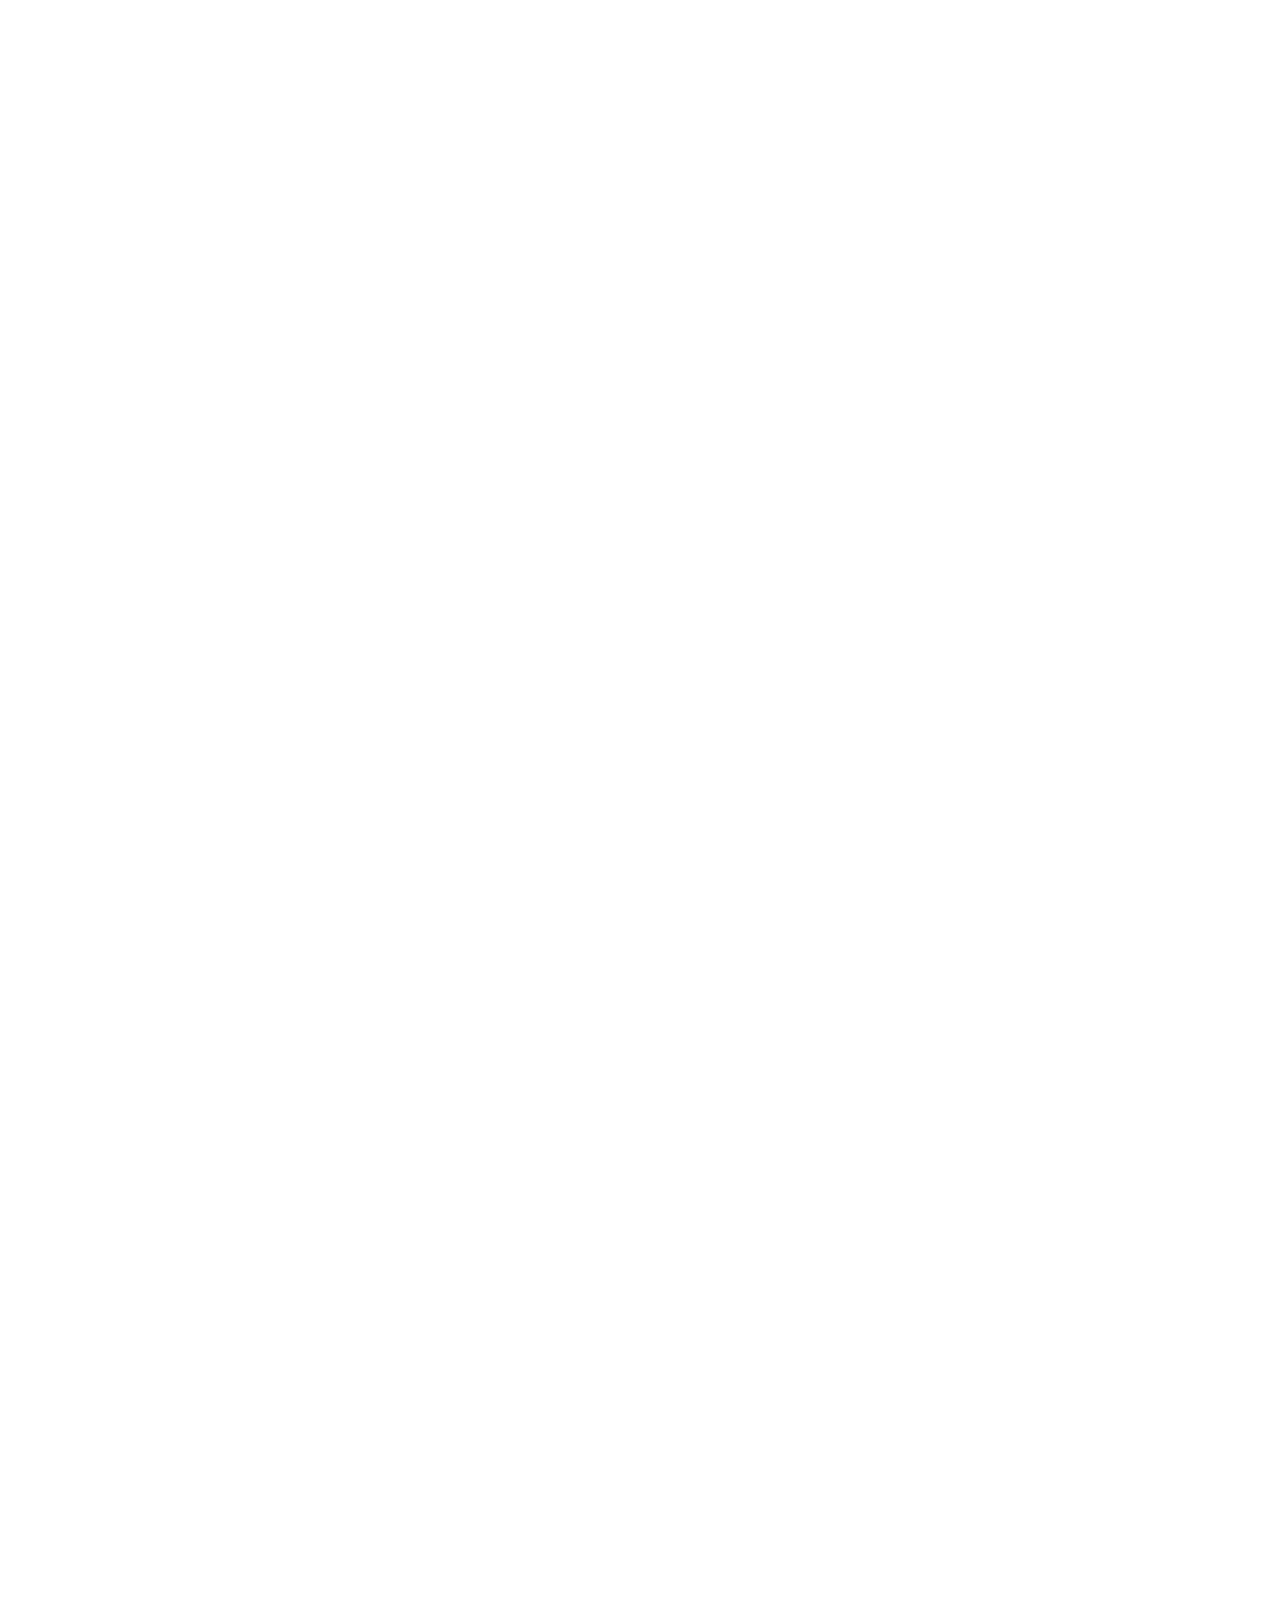
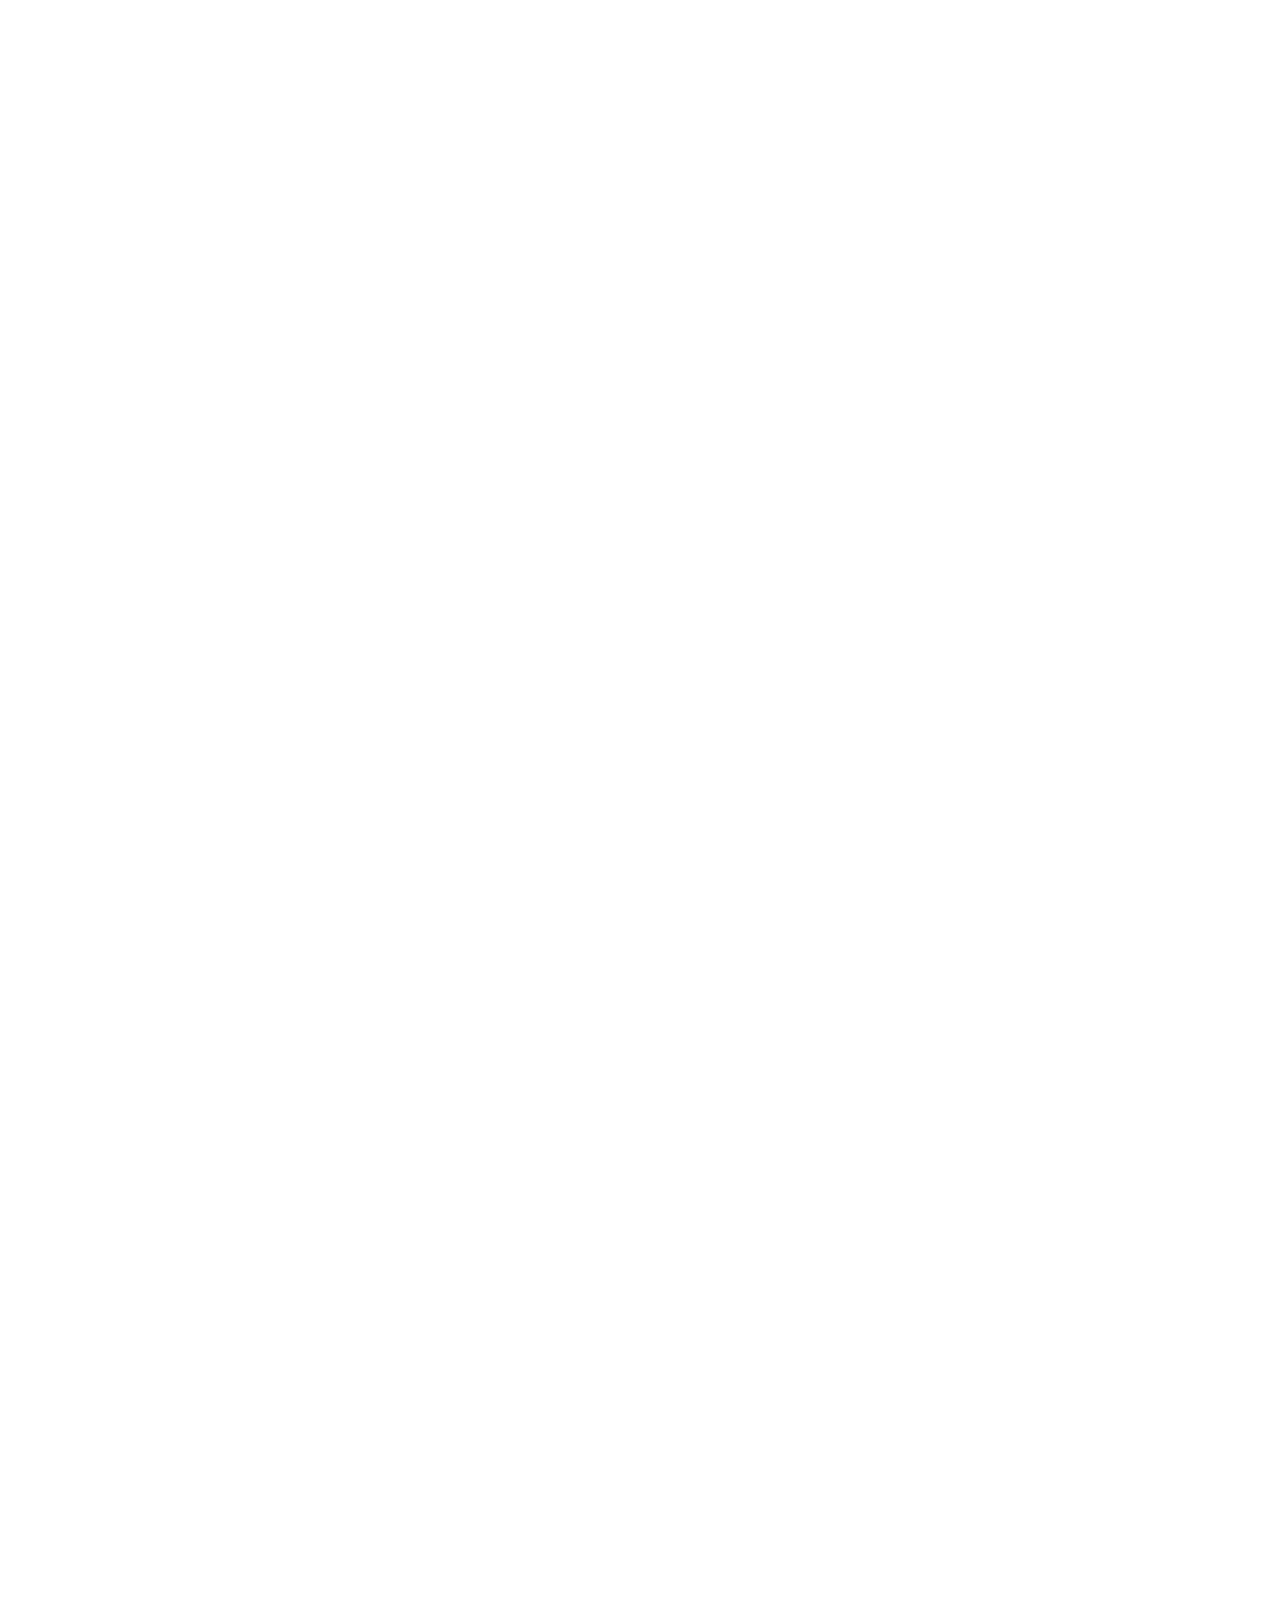
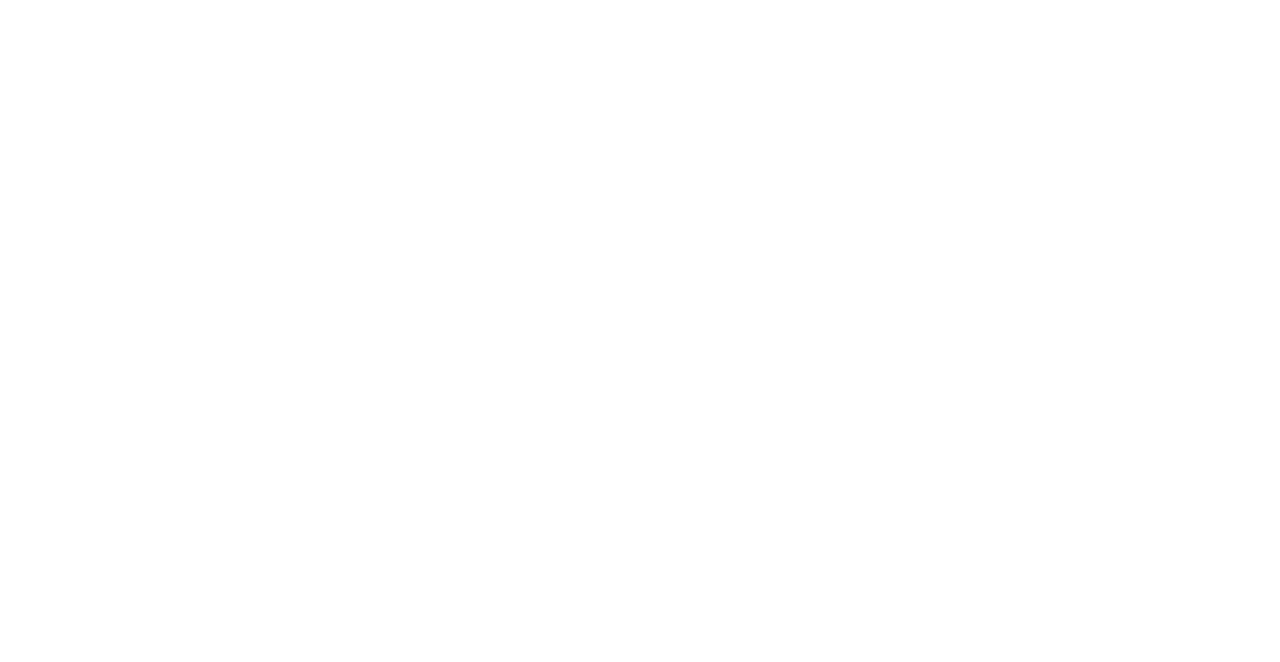
==== commit c7a8c09f: "インスタグラム" ====
--- a/index.html
+++ b/index.html
@@ -330,6 +330,27 @@
       </div>
     </section>
     <!-- /#information -->
+    <section id="instagram" class="p-insta">
+      <div class="c-container">
+        <h2 class="p-info__tit clip-js left">
+          <p class="c-txt-lr">Instagram</p>
+          <span class="c-txt-xs">インスタグラム</span>
+        </h2>
+        <div class="p-insta-img">
+          <a href="http://instagram.com" target="_blank" rel="noopener noreferrer"><img
+              src="/images/home/sushi_1@pc.jpg" alt=""></a>
+          <a href="http://instagram.com" target="_blank" rel="noopener noreferrer"><img src="/images/home/paella@pc.jpg"
+              alt=""></a>
+          <a href="http://instagram.com" target="_blank" rel="noopener noreferrer"><img
+              src="/images/home/steak_1@pc.jpg" alt=""></a>
+        </div>
+        <div class="insta-link">
+          <a href="https://www.instagram.com/shouta_oumaru/" class="insta-link-btn" target="_blank">
+            <span>follow us</span></a>
+        </div>
+      </div>
+    </section>
+    <!-- /#instagram -->
     <section id="news" class="p-news">
       <div class="c-container">
         <h2 class="p-news__tit clip-js left">
@@ -416,7 +437,7 @@
     <!------ /.mobile-menu ----->
   </div>
   <!-- .superwrapper -->
-  <script src="/scripts/vendor/pace.js"></script>
+  <!-- <script src="/scripts/vendor/pace.js"></script> -->
   <script src="/scripts/vendor/swiper.min.js"></script>
   <script src="https://ajax.googleapis.com/ajax/libs/jquery/1.11.0/jquery.min.js"></script>
   <script src="/scripts/vendor/simpleParallax.min.js"></script>
--- a/styles/style.css
+++ b/styles/style.css
@@ -610,8 +610,12 @@
 }
 
 body {
-  font-family: 'Josefin Sans', sans-serif;
-  font-family: 'Noto Serif JP', serif;
+  font-family: "Josefin Sans", sans-serif;
+  font-family: "Noto Serif JP", serif;
+}
+
+body.hidden {
+  overflow: hidden;
 }
 
 img {
@@ -655,7 +659,7 @@
 }
 
 .c-txt-xs {
-  font-size: .7rem;
+  font-size: 0.7rem;
   letter-spacing: 2px;
   line-height: 2;
   color: #474747;
@@ -663,7 +667,7 @@
 
 .page-link {
   font-weight: bold;
-  font-size: .9rem;
+  font-size: 0.9rem;
   color: #424242;
 }
 
@@ -681,7 +685,7 @@
   position: absolute;
   top: 50%;
   left: 0;
-  content: '';
+  content: "";
   display: inline-block;
   height: 1px;
   width: 8vw;
@@ -706,7 +710,7 @@
   line-height: 2.2;
   color: #474747;
   font-weight: 100;
-  font-size: .9rem;
+  font-size: 0.9rem;
   margin-bottom: 4vw;
 }
 
@@ -718,7 +722,7 @@
   -webkit-writing-mode: vertical-lr;
       -ms-writing-mode: tb-lr;
           writing-mode: vertical-lr;
-  font-size: .8rem;
+  font-size: 0.8rem;
   letter-spacing: 3px;
   z-index: 1000;
 }
@@ -754,7 +758,7 @@
 }
 
 .icon-tel::before {
-  content: '';
+  content: "";
   display: block;
   background-image: url(/images/common/icon-tel.png);
   background-position: center;
@@ -769,7 +773,7 @@
 }
 
 .icon-map::before {
-  content: '';
+  content: "";
   display: block;
   background-image: url(/images/common/icon-map.png);
   background-position: center;
@@ -784,7 +788,7 @@
 }
 
 .icon-net::before {
-  content: '';
+  content: "";
   display: block;
   background-image: url(/images/common/icon-calendar.png);
   background-position: center;
@@ -800,24 +804,71 @@
   color: #161616;
   border-bottom: 1px solid #a0a0a0;
   padding-bottom: 5px;
+  font-size: 22px;
 }
 
 .icon-insta::before {
-  content: '';
+  content: "";
   position: absolute;
   top: 0;
   left: 0;
+  bottom: 0;
+  margin: auto;
   background-image: url(/images/common/icon-insta-gr.png);
   background-position: center;
   background-repeat: no-repeat;
   background-size: contain;
-  height: 20px;
-  width: 20px;
+  height: 22px;
+  width: 22px;
+}
+
+.insta-link {
+  text-align: right;
+  margin-bottom: 10px;
+}
+
+.insta-link span {
+  position: relative;
+  display: inline-block;
+  padding-left: 25px;
+  padding-right: 15px;
+  border-bottom: 1px solid #474747;
+  font-size: 20px;
+  color: #474747;
+}
+
+.insta-link span::before {
+  content: "";
+  display: inline-block;
+  position: absolute;
+  top: 0;
+  left: 0;
+  bottom: 0;
+  margin: auto;
+  height: 22px;
+  width: 22px;
+  background-image: url(../images/common/icon-insta-gr.png);
+  background-repeat: no-repeat;
+  background-size: contain;
+}
+
+.insta-link span::after {
+  content: "";
+  display: inline-block;
+  position: absolute;
+  top: 0;
+  right: 0;
+  bottom: 0;
+  margin: auto;
+  height: 12px;
+  width: 12px;
+  background-image: url(../images/common/arrow.png);
+  background-repeat: no-repeat;
+  background-size: contain;
 }
 
 .header {
   z-index: 2000;
-  height: 70px;
   width: 100%;
   background-color: #fff;
 }
@@ -856,7 +907,7 @@
   bottom: 0;
   left: 0;
   background-color: #fff;
-  opacity: .7;
+  opacity: 0.7;
   height: 7.5vh;
   width: 100%;
   z-index: 2000;
@@ -908,6 +959,12 @@
   padding-bottom: 20vw;
 }
 
+@media (max-width: 599px) {
+  .p-top {
+    padding-top: 60px;
+  }
+}
+
 .p-top .hero {
   width: 90%;
   overflow: hidden;
@@ -933,7 +990,7 @@
 }
 
 .p-message__img::after {
-  content: '';
+  content: "";
   position: absolute;
   top: 0;
   right: 0;
@@ -1162,7 +1219,7 @@
 
 .p-info__item p {
   margin-top: 3vw;
-  font-size: .8rem;
+  font-size: 0.8rem;
 }
 
 .p-info__item .g-map {
@@ -1171,20 +1228,65 @@
   padding-left: 25px;
   display: block;
   margin-top: 5vw;
-  font-size: .8rem;
+  font-size: 0.8rem;
 }
 
 .p-info__item .g-map::before {
   position: absolute;
   top: 2px;
   left: 0;
-  content: '';
+  content: "";
   height: 20px;
   width: 20px;
   background-image: url(/images/common/icon-map.png);
   background-position: center;
   background-repeat: no-repeat;
   background-size: contain;
+}
+
+.p-insta-img {
+  display: -webkit-box;
+  display: -ms-flexbox;
+  display: flex;
+  -webkit-box-pack: justify;
+      -ms-flex-pack: justify;
+          justify-content: space-between;
+  margin-bottom: 30px;
+  margin-top: 30px;
+}
+
+.p-insta-img a {
+  width: 33%;
+}
+
+@media (max-width: 599px) {
+  .p-insta-img a {
+    height: 120px;
+  }
+}
+
+@media (min-width: 960px) {
+  .p-insta-img {
+    -ms-flex-pack: distribute;
+        justify-content: space-around;
+    margin-bottom: 60px;
+  }
+  .p-insta .insta-link {
+    text-align: center;
+  }
+  .p-insta .insta-link span {
+    font-size: 34px;
+    padding-left: 50px;
+    padding-right: 30px;
+  }
+  .p-insta .insta-link span::before {
+    height: 34px;
+    width: 34px;
+  }
+  .p-insta .insta-link span::after {
+    height: 20px;
+    width: 20px;
+  }
 }
 
 .p-news {
@@ -1333,7 +1435,7 @@
 .p-footer .copyright {
   text-align: center;
   margin-top: 5vw;
-  font-size: .8rem;
+  font-size: 0.8rem;
 }
 
 .superwrapper-menu .c-top__tit {
@@ -1350,7 +1452,7 @@
 }
 
 .c-news {
-  padding-top: 20vw;
+  padding-top: 10vw;
 }
 
 .c-news__link {
@@ -1394,7 +1496,7 @@
   width: 10vw;
   height: 10vw;
   border-radius: 100%;
-  border: 1px solid #C4CCD1;
+  border: 1px solid #c4ccd1;
   background: #fff;
   margin: 0 1.3vw;
 }
@@ -1439,7 +1541,7 @@
 
 .c-news .c-news__contents {
   line-height: 2;
-  font-size: .8rem;
+  font-size: 0.8rem;
 }
 
 .c-news .c-news__title {
@@ -1627,7 +1729,7 @@
 
 .swiper-container {
   overflow: visible !important;
-  height: 80vh;
+  height: 75vh;
 }
 
 @media (max-width: 1200px) {
@@ -2351,7 +2453,7 @@
     font-size: 1.1rem;
   }
   .c-txt-xs {
-    font-size: .9rem;
+    font-size: 0.9rem;
   }
   .c-txt-vertical {
     font-size: 1.3rem;
@@ -2458,7 +2560,7 @@
     padding-left: 76px;
   }
   .mobile-menu__nav address em {
-    font-size: .9rem;
+    font-size: 0.9rem;
   }
   .c-top {
     text-align: center;
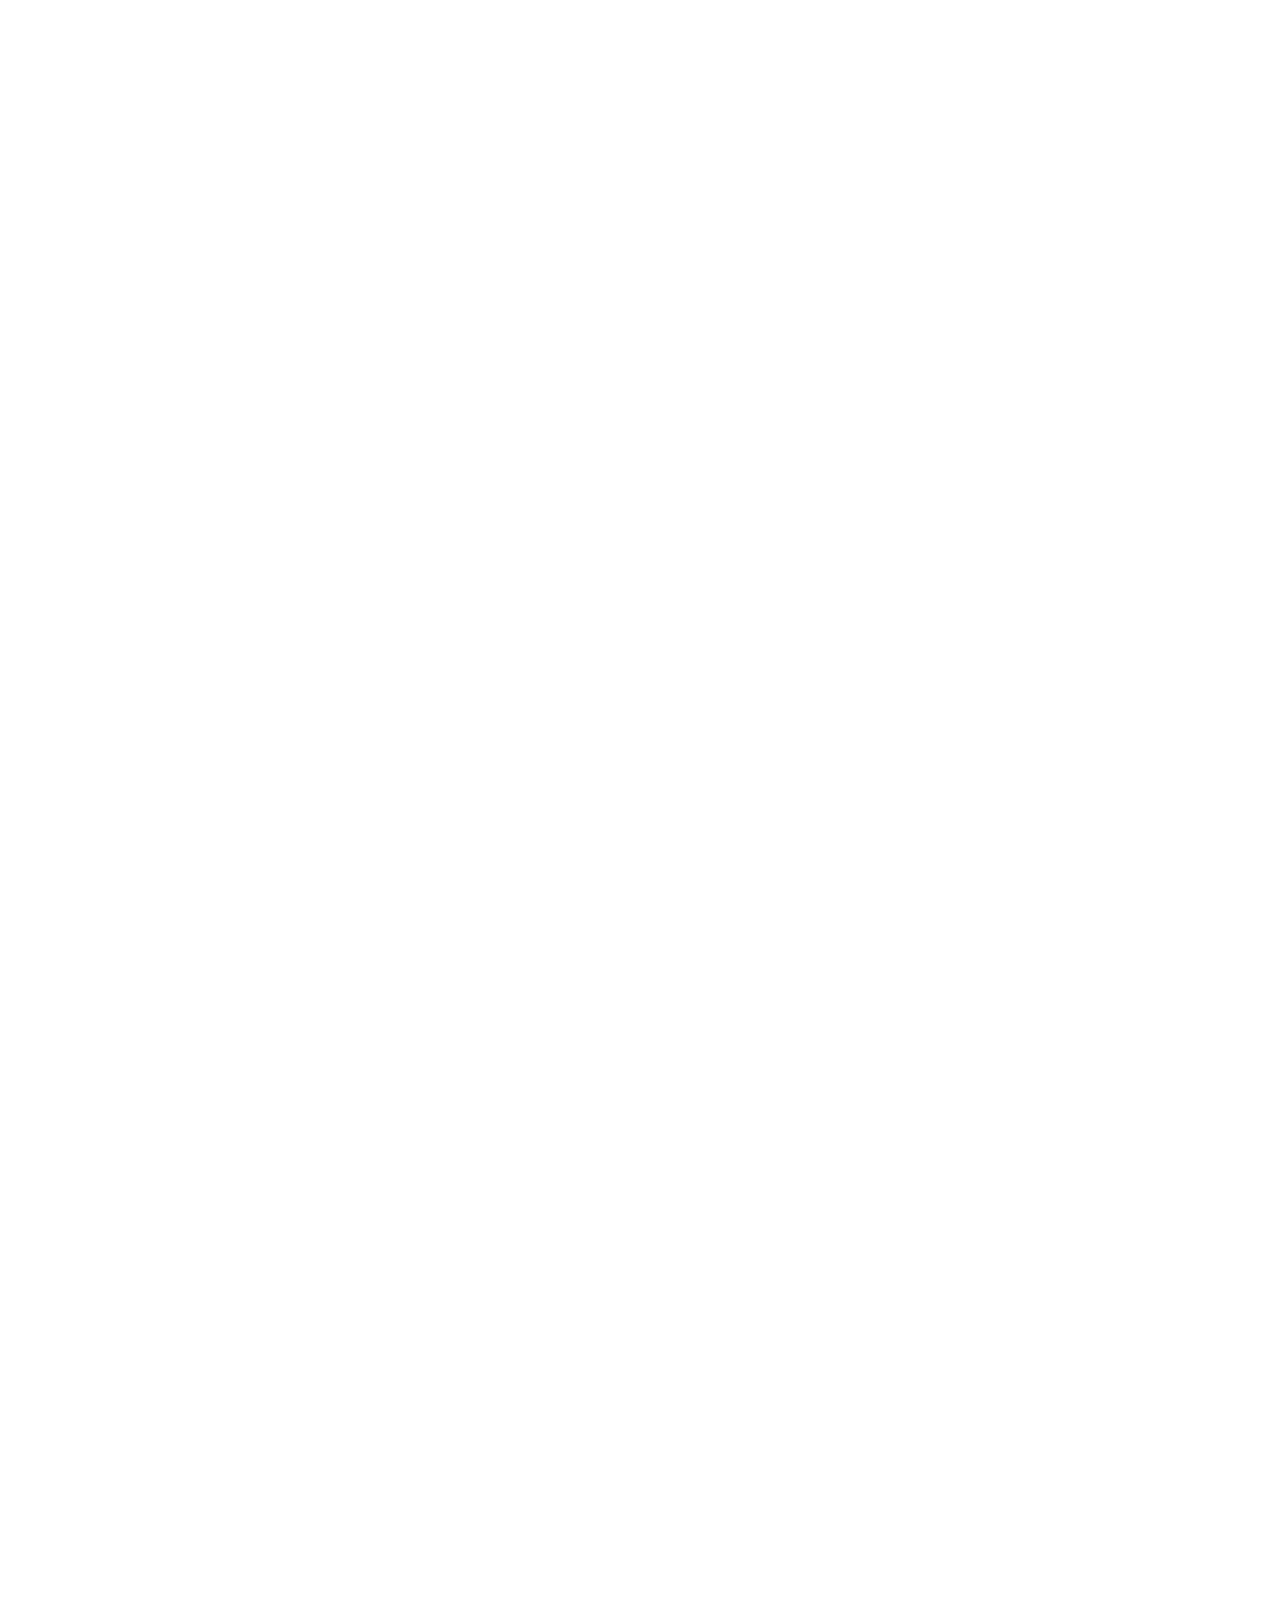
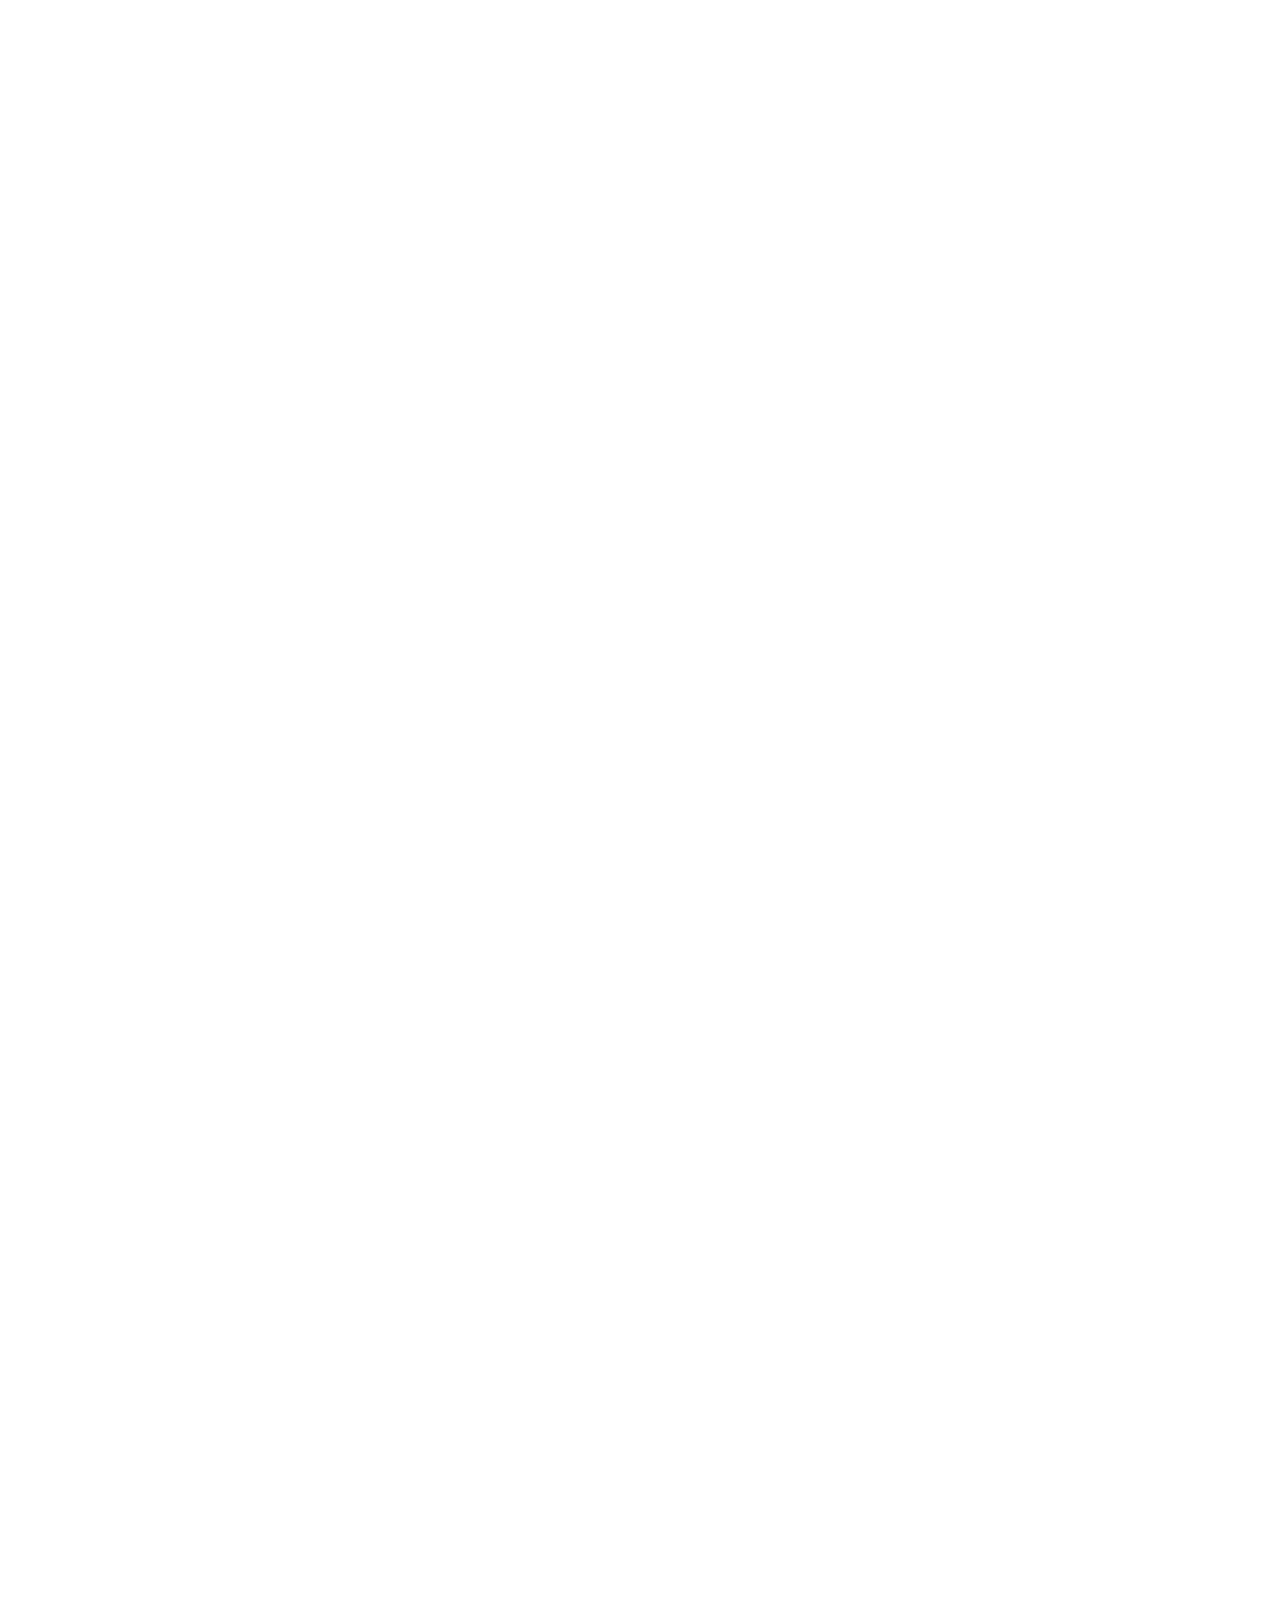
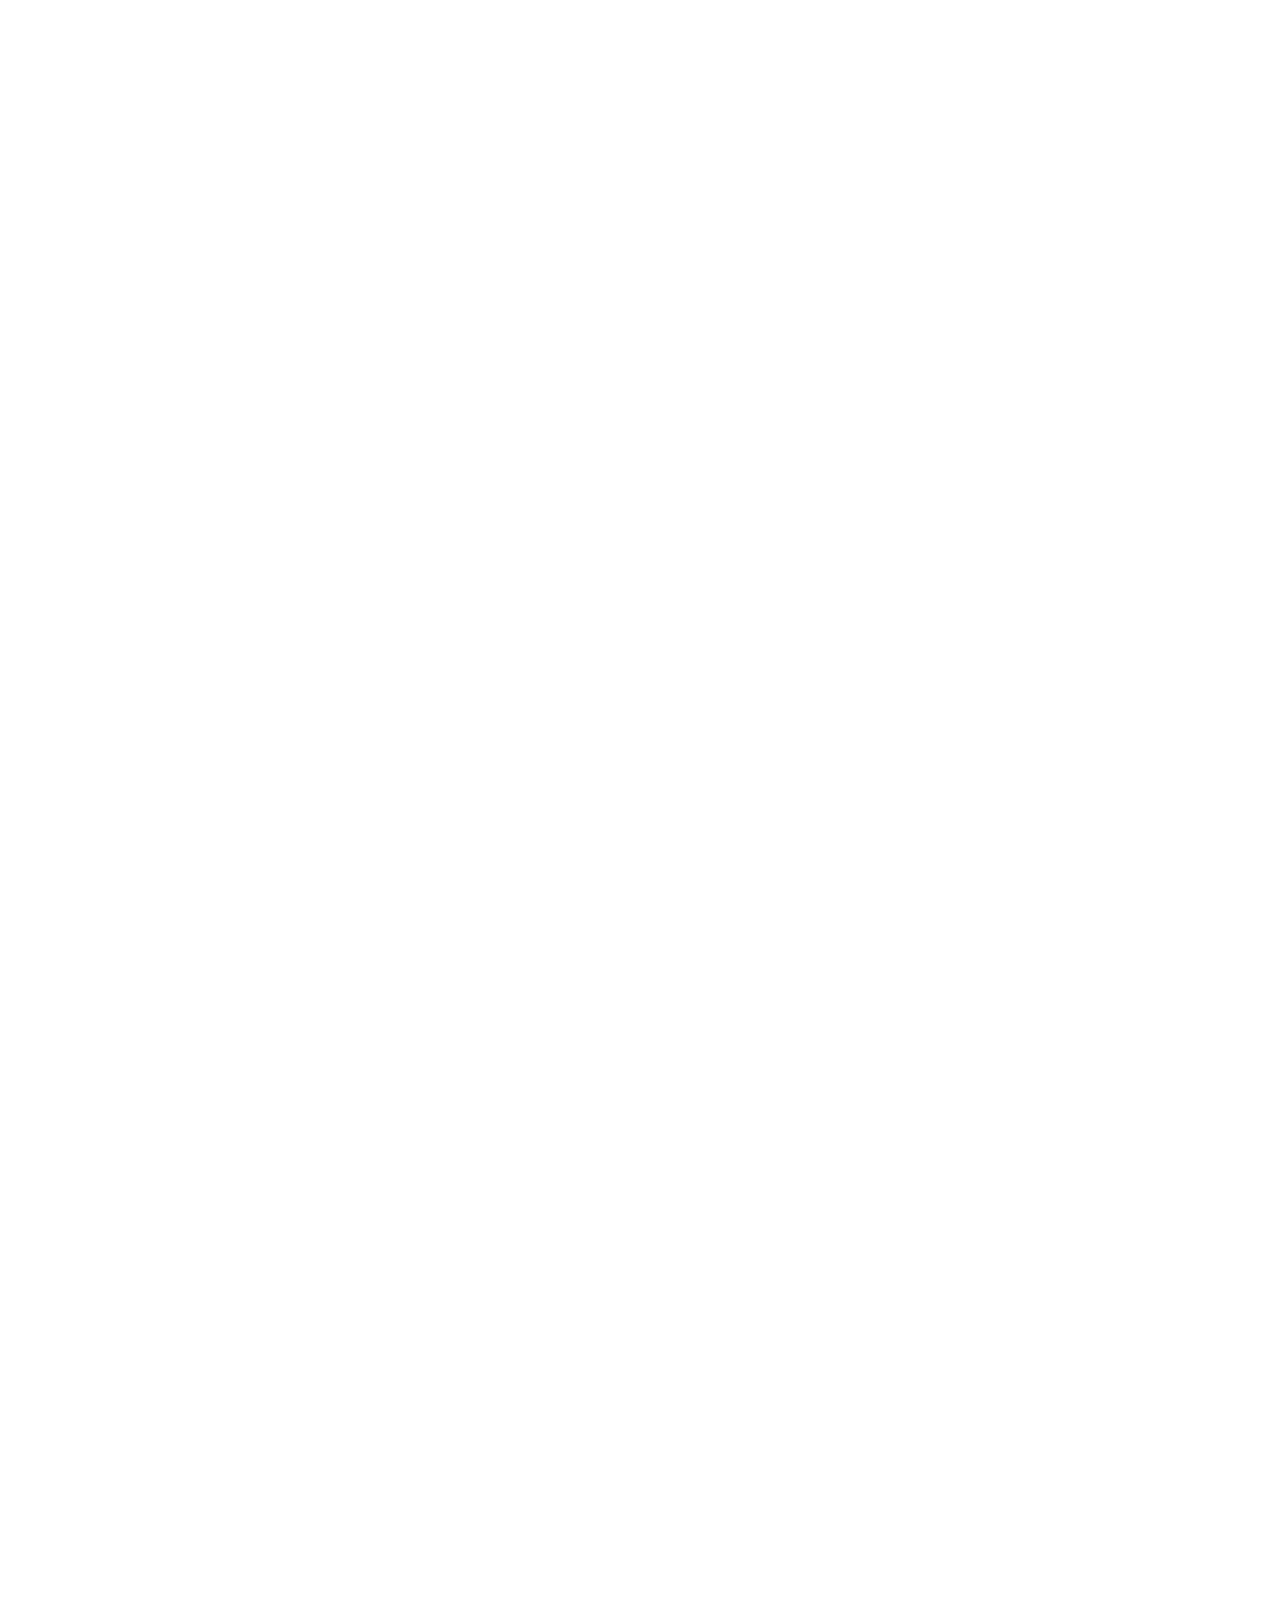
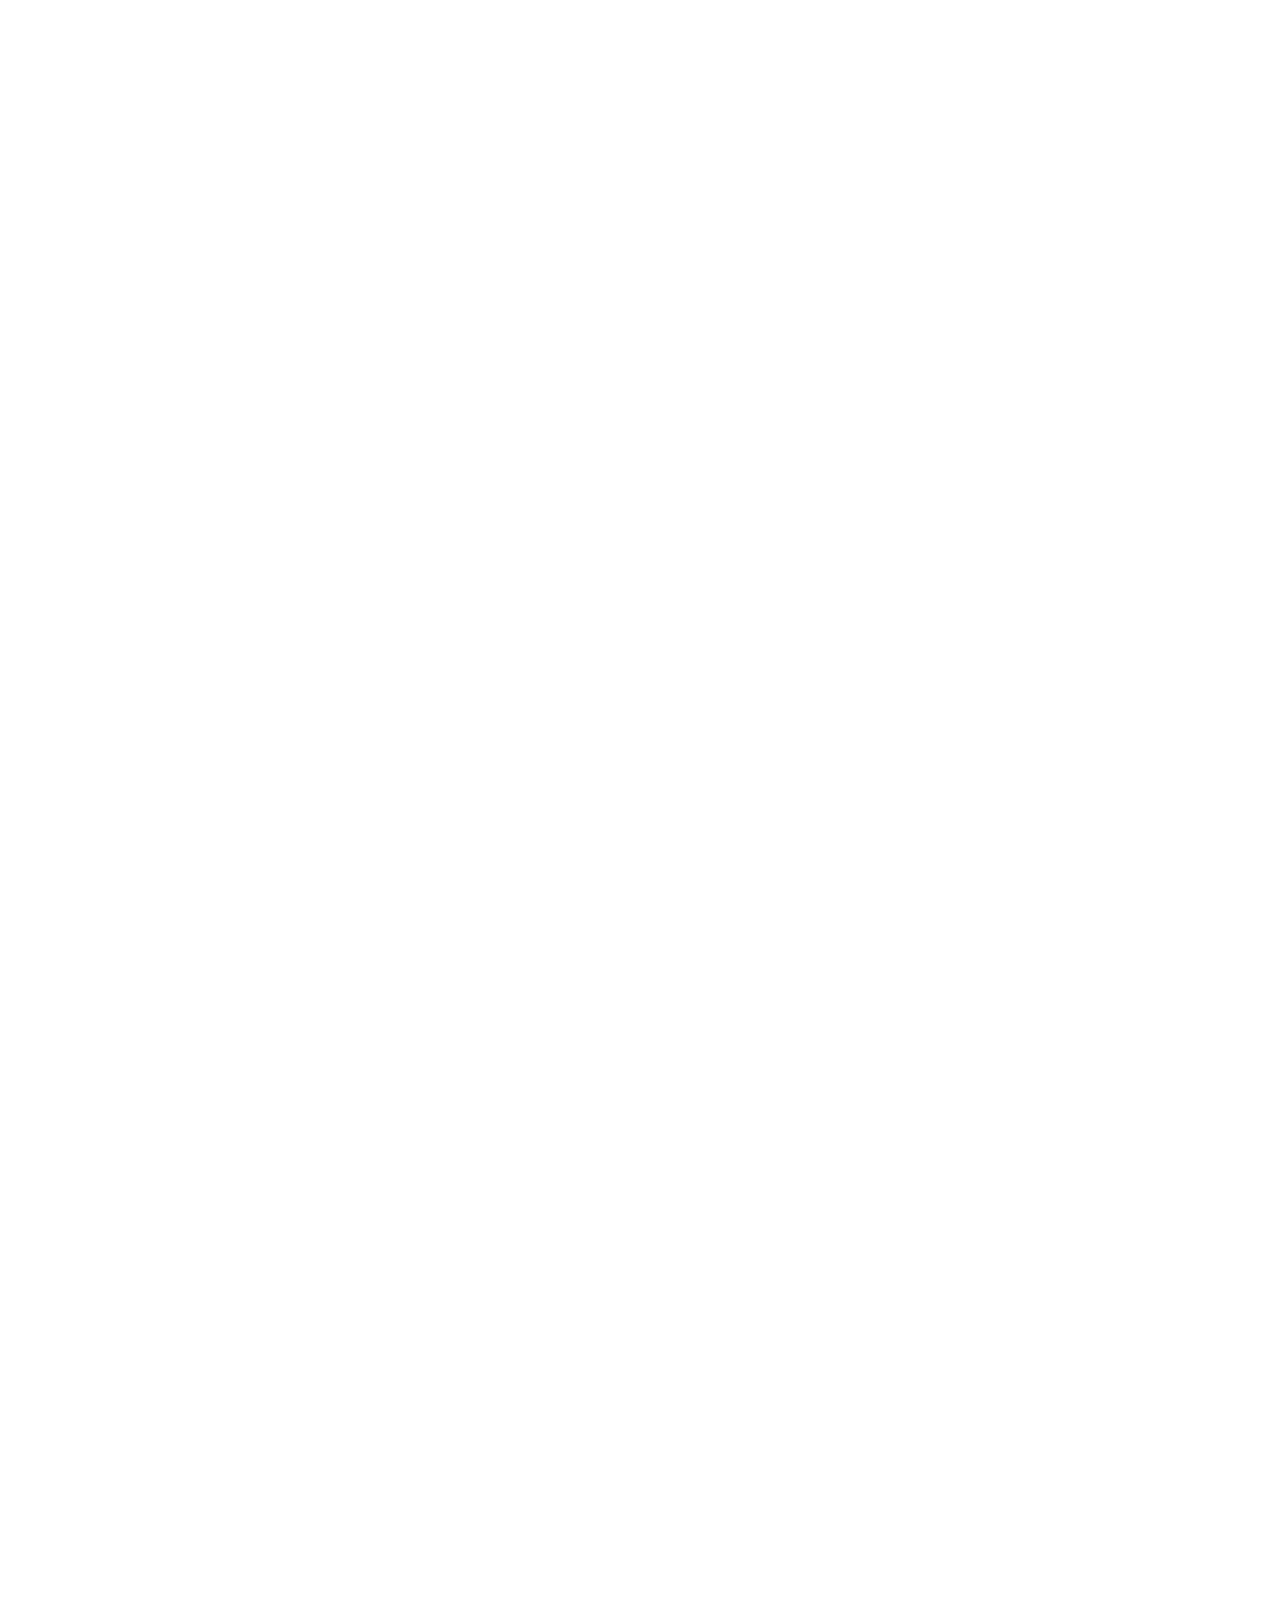
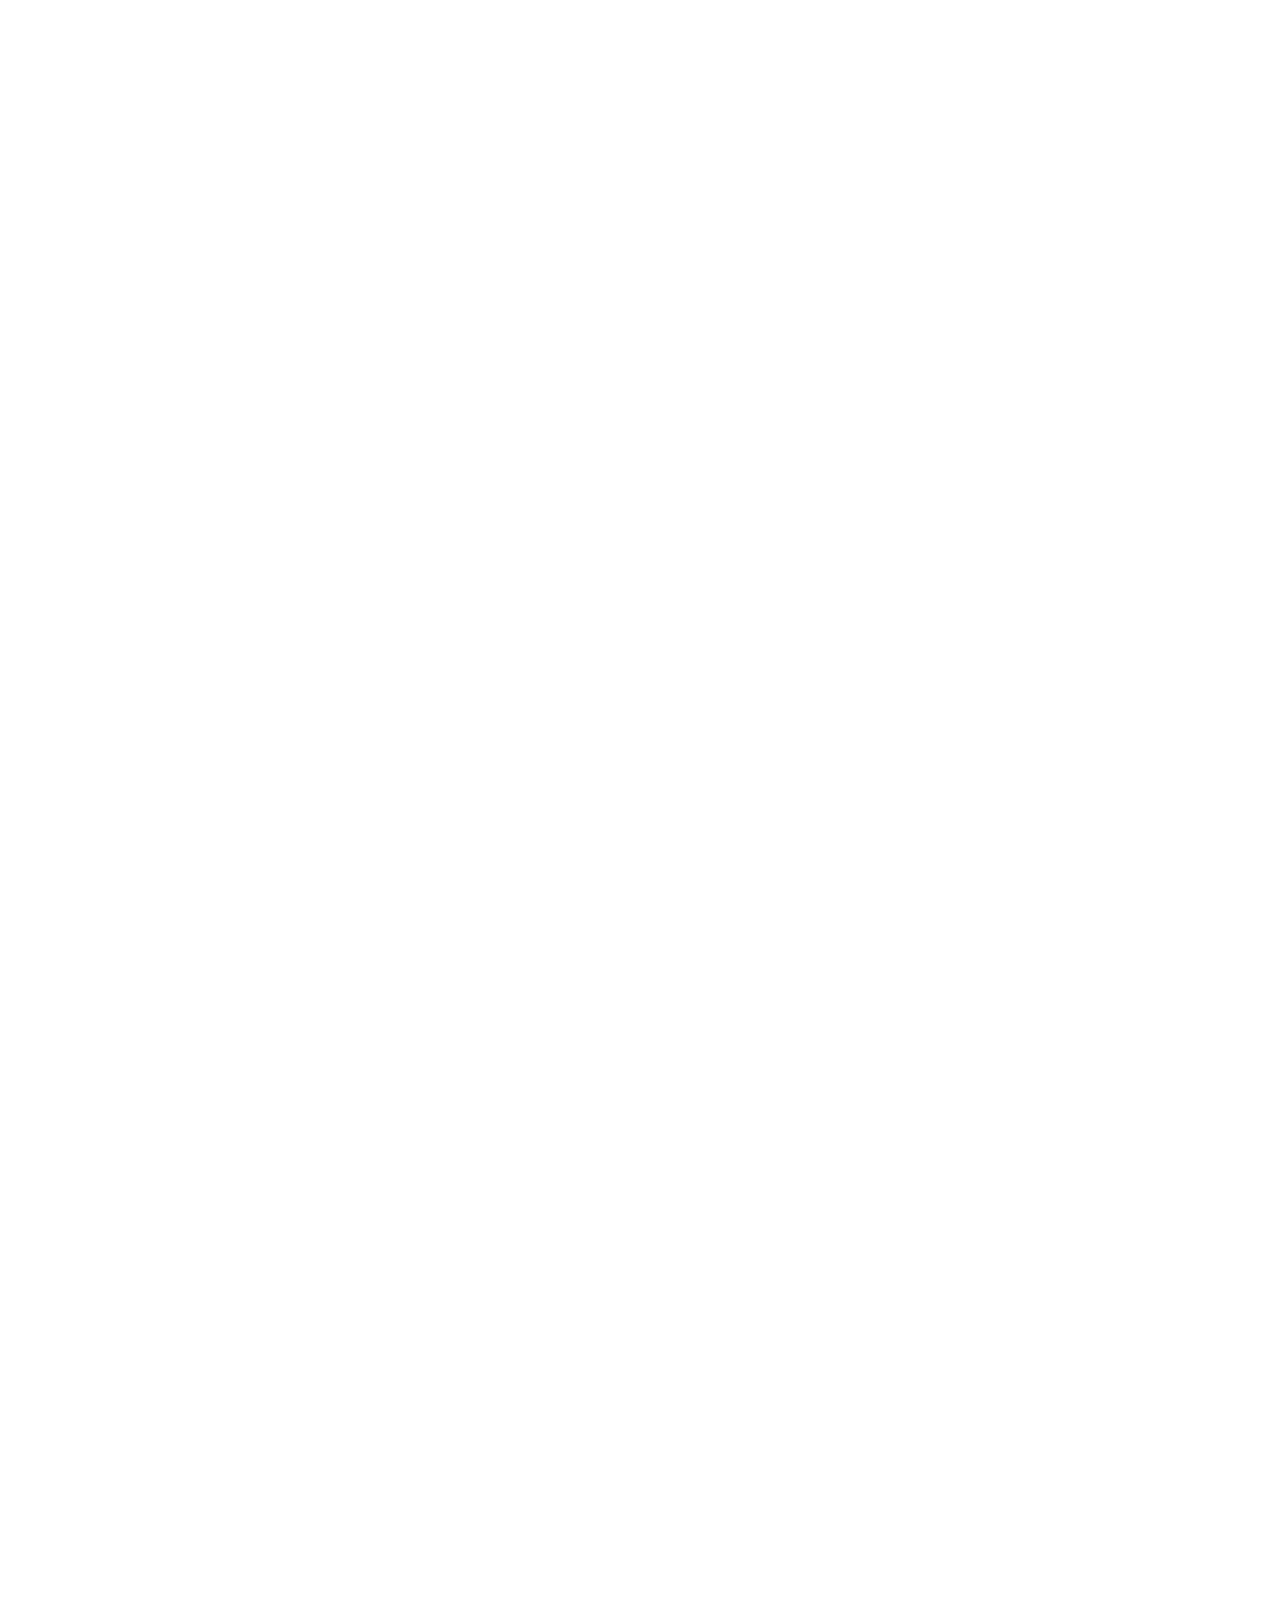
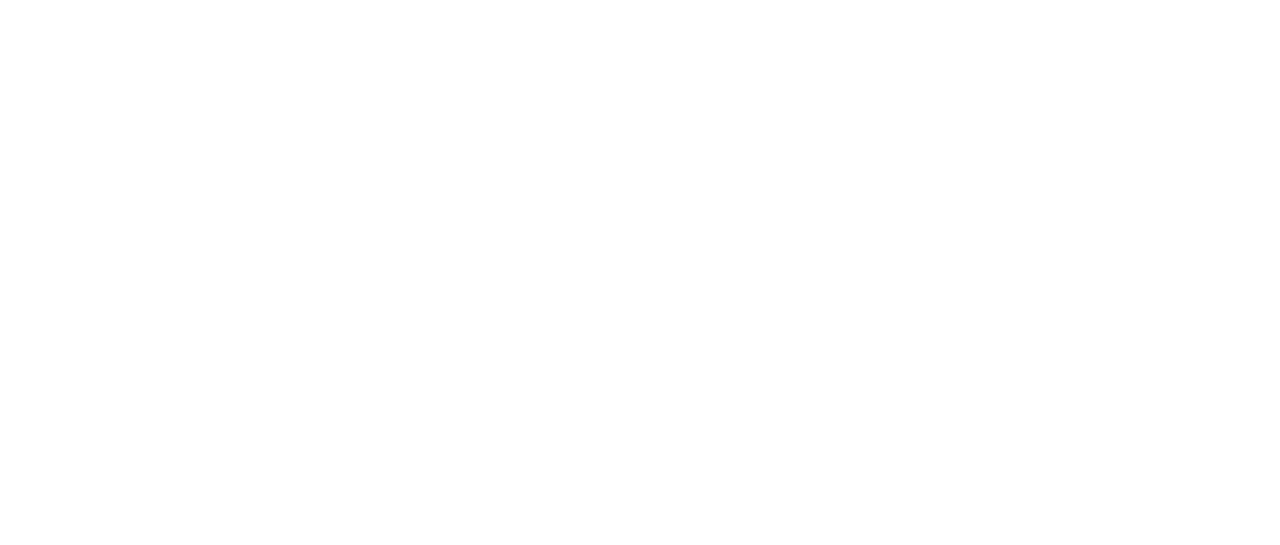
==== commit aaad2cb9: "svg" ====
--- a/index.html
+++ b/index.html
@@ -6,7 +6,6 @@
   <meta http-equiv="X-UA-Compatible" content="IE=edge">
   <meta name="viewport" content="width=device-width, initial-scale=1.0">
   <title>飲食店テンプレート3/HOME</title>
-  <link rel="stylesheet" href="/styles/vendor/logo-animation.min.css">
   <link rel="stylesheet" href="/styles/vendor/bootstrap-reboot.css">
   <link rel="stylesheet" href="/styles/vendor/animsition.min.css">
   <link rel="preconnect" href="https://fonts.gstatic.com">
@@ -19,77 +18,6 @@
 
 <body class="animsition">
   <div class="superwrapper">
-    <div class="svg-animation">
-      <svg id="レイヤー_1" data-name="レイヤー 1" xmlns="http://www.w3.org/2000/svg" viewBox="0 0 380.06 99.83"
-        width="380.05999755859375" height="99.83000183105469">
-        <path class="cls-1 svg-elem-1"
-          d="M146.45,384.68c4.32,1.33,8.57,2.9,12.75,4.65a65.91,65.91,0,0,1,8.17-7.14,44.33,44.33,0,0,1,7.92-4.7L158.75,368l-24,13.83A102.37,102.37,0,0,1,146.45,384.68Z"
-          transform="translate(-115.52 -367.37)"></path>
-        <path class="cls-1 svg-elem-2"
-          d="M136.63,414.67q1.71.75,3.39,1.59c.3-.61.62-1.22.94-1.82a116.54,116.54,0,0,1,11.56-17.54c1.57-2,3.2-3.87,4.91-5.72a129.6,129.6,0,0,0-14.7-5.09,91.73,91.73,0,0,0-11.21-2.42L116,392.62v16.15A74.49,74.49,0,0,1,136.63,414.67Z"
-          transform="translate(-115.52 -367.37)"></path>
-        <path class="cls-1 svg-elem-3"
-          d="M122.23,432a44.66,44.66,0,0,1,10.36,5.56c.27-1.47.59-2.93.95-4.38A77.21,77.21,0,0,1,139,418.39c-2-1-4.06-1.91-6.15-2.74A71,71,0,0,0,116,411.21v19.22A31,31,0,0,1,122.23,432Z"
-          transform="translate(-115.52 -367.37)"></path>
-        <path class="cls-1 svg-elem-4"
-          d="M130.17,438.87a40.15,40.15,0,0,0-9.76-4.93,28.48,28.48,0,0,0-4.39-1.1V442l15.28,8.82a75.2,75.2,0,0,1,.84-10.5C131.49,439.79,130.84,439.32,130.17,438.87Z"
-          transform="translate(-115.52 -367.37)"></path>
-        <path class="cls-1 svg-elem-5"
-          d="M173.07,395.9c2.05,1.08,4.08,2.21,6.1,3.37a66.2,66.2,0,0,1,10.93-10.63c.65-.49,1.32-1,2-1.43l-14.2-8.2a40,40,0,0,0-11,6.58,70.29,70.29,0,0,0-5.3,4.76C165.47,392.06,169.31,393.92,173.07,395.9Z"
-          transform="translate(-115.52 -367.37)"></path>
-        <path class="cls-1 svg-elem-6"
-          d="M159.32,428.62c.46.36.91.73,1.36,1.1.73-1.73,1.51-3.44,2.32-5.13a127.84,127.84,0,0,1,11.62-19.45q1.45-2,3-4-4.41-2.53-9-4.83-4.38-2.2-8.9-4.15a98.28,98.28,0,0,0-7,8.26,114.24,114.24,0,0,0-10.66,16.91A111.56,111.56,0,0,1,159.32,428.62Z"
-          transform="translate(-115.52 -367.37)"></path>
-        <path class="cls-1 svg-elem-7"
-          d="M144.81,455.43A38.22,38.22,0,0,0,134.31,442a70.31,70.31,0,0,0-.62,10.15l12.48,7.21A23.44,23.44,0,0,0,144.81,455.43Z"
-          transform="translate(-115.52 -367.37)"></path>
-        <path class="cls-1 svg-elem-8"
-          d="M155.15,428.43a108,108,0,0,0-14.07-9,76,76,0,0,0-5.91,17.34c-.16.8-.31,1.61-.44,2.41a49,49,0,0,1,6.86,6.72c3.52,4.23,6.57,9.47,7.33,15l5.92,3.42c-.24-1.94-.39-3.9-.44-5.85a61.45,61.45,0,0,1,1.32-14.12,82,82,0,0,1,3.47-10.92c.18-.49.37-1,.55-1.45Q157.49,430.19,155.15,428.43Z"
-          transform="translate(-115.52 -367.37)"></path>
-        <path class="cls-1 svg-elem-9"
-          d="M173.09,444.66a68.79,68.79,0,0,0-7.89-7.94c-1.15-1.05-2.33-2.07-3.52-3.07-.28.74-.54,1.48-.79,2.23-.62,1.86-1.4,3.65-1.95,5.53a51.23,51.23,0,0,0-1.42,6.36,58.27,58.27,0,0,0-.56,13.9c.11,1.41.29,2.82.53,4.22l1.26.74,21-12.12A81.62,81.62,0,0,0,173.09,444.66Z"
-          transform="translate(-115.52 -367.37)"></path>
-        <path class="cls-1 svg-elem-10"
-          d="M194,411.72c-4.62-3.33-9.41-6.45-14.32-9.35-1.71,2.14-3.33,4.35-4.88,6.61-2.15,3.13-4.16,6.37-6,9.68-1.7,3-3.33,6.16-4.7,9.17-.53,1.15-1,2.31-1.51,3.47q3.54,3,6.89,6.13c1.42,1.35,2.89,2.68,4.17,4.16,1,1.13,1.89,2.31,2.77,3.52,1.92,2.63,3.71,5.38,5.37,8.21L201.48,442V417.38Q197.84,414.46,194,411.72Z"
-          transform="translate(-115.52 -367.37)"></path>
-        <path class="cls-1 svg-elem-11"
-          d="M198.25,411.84c1.09.82,2.16,1.65,3.23,2.49V392.62l-7.06-4.08a43.45,43.45,0,0,0-5,3.7,70,70,0,0,0-8.17,8.26A185.87,185.87,0,0,1,198.25,411.84Z"
-          transform="translate(-115.52 -367.37)"></path>
-        <path class="cls-2 svg-elem-12"
-          d="M251.48,419.25a13.64,13.64,0,0,1-6,5.1l8.7,17.46H247.4l-8.22-16a12.65,12.65,0,0,1-1.44.06h-6.36l-2,16h-5.82l5.34-43.38h11.52q6.24,0,10,3a10.18,10.18,0,0,1,3.78,8.46q0,.66-.12,2A17.25,17.25,0,0,1,251.48,419.25Zm-13.14,1a10.1,10.1,0,0,0,5.73-1.47,8.62,8.62,0,0,0,3.15-3.57,9.78,9.78,0,0,0,1-4.08,7.33,7.33,0,0,0-1.83-5q-1.83-2.1-5.61-2.1H234l-2,16.2Z"
-          transform="translate(-115.52 -367.37)"></path>
-        <path class="cls-2 svg-elem-13"
-          d="M270.56,417l-3.06,24.84h-5.64L264.92,417Zm-4.17-10.59a3.38,3.38,0,0,1,2.49-1,3.63,3.63,0,0,1,2.25.75,2.45,2.45,0,0,1,1,2.07,3.25,3.25,0,0,1-1,2.43,3.48,3.48,0,0,1-2.52,1,3.75,3.75,0,0,1-2.25-.81,2.51,2.51,0,0,1-.93-2.07A3.23,3.23,0,0,1,266.39,406.38Z"
-          transform="translate(-115.52 -367.37)"></path>
-        <path class="cls-2 svg-elem-14" d="M303.74,417l-16.38,25.56h-.24L276.38,417H283l5.58,15.72L297.5,417Z"
-          transform="translate(-115.52 -367.37)"></path>
-        <path class="cls-2 svg-elem-15"
-          d="M354.08,419.25a13.64,13.64,0,0,1-6,5.1l8.7,17.46H350l-8.22-16a12.65,12.65,0,0,1-1.44.06H334l-2,16h-5.82l5.34-43.38H343q6.24,0,10,3a10.18,10.18,0,0,1,3.78,8.46q0,.66-.12,2A17.25,17.25,0,0,1,354.08,419.25Zm-13.14,1a10.1,10.1,0,0,0,5.73-1.47,8.62,8.62,0,0,0,3.15-3.57,9.78,9.78,0,0,0,1-4.08,7.33,7.33,0,0,0-1.83-5q-1.83-2.1-5.61-2.1h-6.72l-2,16.2Z"
-          transform="translate(-115.52 -367.37)"></path>
-        <path class="cls-2 svg-elem-16"
-          d="M370.7,441a12.08,12.08,0,0,1-5-4.2,11.41,11.41,0,0,1-1.92-6.63,15.76,15.76,0,0,1,1.5-6.63,12.79,12.79,0,0,1,4.74-5.4A14.56,14.56,0,0,1,378.2,416a14.4,14.4,0,0,1,6.42,1.47,12,12,0,0,1,4.83,4.26,11.49,11.49,0,0,1,1.83,6.45,16.07,16.07,0,0,1-1.41,6.39,13.17,13.17,0,0,1-4.62,5.55,13.92,13.92,0,0,1-8.25,2.28A14.9,14.9,0,0,1,370.7,441Zm11.19-4.68a8.5,8.5,0,0,0,2.79-3.51,10.86,10.86,0,0,0,.9-4.32,8,8,0,0,0-1.14-4.41,7,7,0,0,0-2.91-2.61,8.26,8.26,0,0,0-3.57-.84,7.66,7.66,0,0,0-4.71,1.41,8.69,8.69,0,0,0-2.82,3.54,10.77,10.77,0,0,0-.93,4.35,7.88,7.88,0,0,0,1.11,4.32,7.08,7.08,0,0,0,2.88,2.61,8.27,8.27,0,0,0,3.69.87A7.66,7.66,0,0,0,381.89,436.32Z"
-          transform="translate(-115.52 -367.37)"></path>
-        <path class="cls-2 svg-elem-17"
-          d="M423.44,417l-3.06,24.84h-5.1l.24-4.62a12,12,0,0,1-4.41,4.05,12.34,12.34,0,0,1-6,1.53A7.34,7.34,0,0,1,400,441a6.05,6.05,0,0,1-1.95-4.71,5,5,0,0,1,.06-.9L400.28,417h5.64l-2,16.5a4.31,4.31,0,0,0,.81,3.24,4,4,0,0,0,3.15,1.26,7,7,0,0,0,3.9-1.23,9.76,9.76,0,0,0,3.09-3.39,12.42,12.42,0,0,0,1.53-4.8L417.8,417Z"
-          transform="translate(-115.52 -367.37)"></path>
-        <path class="cls-2 svg-elem-18"
-          d="M453.89,417.81a6.06,6.06,0,0,1,2,4.74,5,5,0,0,1-.06.9l-2.22,18.36H448l2-16.44a3.82,3.82,0,0,0-4.26-4.56,7.55,7.55,0,0,0-5.73,2.64,11.63,11.63,0,0,0-2.91,6.72l-1.44,11.64H430.1l3-24.84h5l-.06,4.14a12.57,12.57,0,0,1,4.44-3.72,13,13,0,0,1,6-1.38A7.75,7.75,0,0,1,453.89,417.81Z"
-          transform="translate(-115.52 -367.37)"></path>
-        <path class="cls-2 svg-elem-19"
-          d="M495,395.31l-5.76,46.5h-5.58l.42-3.72q-4.26,4.26-9.18,4.26a12.26,12.26,0,0,1-6.27-1.62,11.8,11.8,0,0,1-4.38-4.38,11.93,11.93,0,0,1-1.59-6.06,14.52,14.52,0,0,1,1.77-7A13.95,13.95,0,0,1,477,416a12.41,12.41,0,0,1,5.4,1.17,10.81,10.81,0,0,1,4,3.09l3.06-24.9Zm-9.48,31.38a6.71,6.71,0,0,0-2.58-4.53,8.48,8.48,0,0,0-5.46-1.77,8.9,8.9,0,0,0-6.48,2.52,8.74,8.74,0,0,0-2.58,6.54,7.88,7.88,0,0,0,2.28,5.82,8,8,0,0,0,5.94,2.28,8.3,8.3,0,0,0,5-1.68,9.45,9.45,0,0,0,3.3-4.44Z"
-          transform="translate(-115.52 -367.37)"></path>
-        <style>
-          .cls-1 {
-            fill: #2d2943;
-          }
-
-          .cls-2 {
-            fill: #232339;
-          }
-        </style>
-      </svg>
-    </div>
-    <!-- /.svg-animation -->
     <header id="header" class="header">
       <div class="mobile-container">
         <div class="logo__img">
--- a/styles/style.css
+++ b/styles/style.css
@@ -1,614 +1,4 @@
 @charset "UTF-8";
-.cls-1,
-.cls-2 {
-  fill: none;
-  stroke-miterlimit: 10;
-}
-
-.cls-1 {
-  stroke: #231815;
-}
-
-.cls-2 {
-  stroke: #232339;
-}
-
-.svg-animation {
-  display: none;
-  padding: 17vw;
-}
-
-.pace-running .superwrapper {
-  opacity: 0;
-  overflow: hidden;
-}
-
-.pace-done .svg-animation {
-  position: fixed;
-  top: 0;
-  left: 0;
-  right: 0;
-  bottom: 0;
-  z-index: 99999;
-  background-color: white;
-  display: -webkit-box;
-  display: -ms-flexbox;
-  display: flex;
-  -webkit-box-pack: center;
-      -ms-flex-pack: center;
-          justify-content: center;
-  -webkit-box-align: center;
-      -ms-flex-align: center;
-          align-items: center;
-  -webkit-animation: byeOpening 6s forwards;
-          animation: byeOpening 6s forwards;
-}
-
-.pace-done .svg-animation .svg-inner {
-  padding: 20px;
-}
-
-.pace-done .svg-animation .svg-inner svg {
-  height: 100%;
-  width: 100%;
-}
-
-@-webkit-keyframes byeOpening {
-  50% {
-    opacity: 1;
-  }
-  100% {
-    opacity: 0;
-    display: none;
-    z-index: -1;
-  }
-}
-
-@keyframes byeOpening {
-  50% {
-    opacity: 1;
-  }
-  100% {
-    opacity: 0;
-    display: none;
-    z-index: -1;
-  }
-}
-
-#wrap_all path:nth-child(1) {
-  fill: #090933;
-  stroke: #666666;
-  stroke-width: 2px;
-  -webkit-animation: svg 3s ease-in both;
-          animation: svg 3s ease-in both;
-  -webkit-animation-delay: 0.1s;
-          animation-delay: 0.1s;
-}
-
-#wrap_all path:nth-child(2) {
-  fill: #090933;
-  stroke: #666666;
-  stroke-width: 2px;
-  -webkit-animation: svg 3s ease-in both;
-          animation: svg 3s ease-in both;
-  -webkit-animation-delay: 0.2s;
-          animation-delay: 0.2s;
-}
-
-#wrap_all path:nth-child(3) {
-  fill: #090933;
-  stroke: #666666;
-  stroke-width: 2px;
-  -webkit-animation: svg 3s ease-in both;
-          animation: svg 3s ease-in both;
-  -webkit-animation-delay: 0.3s;
-          animation-delay: 0.3s;
-}
-
-#wrap_all path:nth-child(4) {
-  fill: #090933;
-  stroke: #666666;
-  stroke-width: 2px;
-  -webkit-animation: svg 3s ease-in both;
-          animation: svg 3s ease-in both;
-  -webkit-animation-delay: 0.4s;
-          animation-delay: 0.4s;
-}
-
-#wrap_all path:nth-child(5) {
-  fill: #090933;
-  stroke: #666666;
-  stroke-width: 2px;
-  -webkit-animation: svg 3s ease-in both;
-          animation: svg 3s ease-in both;
-  -webkit-animation-delay: 0.5s;
-          animation-delay: 0.5s;
-}
-
-#wrap_all path:nth-child(6) {
-  fill: #090933;
-  stroke: #666666;
-  stroke-width: 2px;
-  -webkit-animation: svg 3s ease-in both;
-          animation: svg 3s ease-in both;
-  -webkit-animation-delay: 0.6s;
-          animation-delay: 0.6s;
-}
-
-#wrap_all path:nth-child(7) {
-  fill: #090933;
-  stroke: #666666;
-  stroke-width: 2px;
-  -webkit-animation: svg 3s ease-in both;
-          animation: svg 3s ease-in both;
-  -webkit-animation-delay: 0.7s;
-          animation-delay: 0.7s;
-}
-
-#wrap_all path:nth-child(8) {
-  fill: #090933;
-  stroke: #666666;
-  stroke-width: 2px;
-  -webkit-animation: svg 3s ease-in both;
-          animation: svg 3s ease-in both;
-  -webkit-animation-delay: 0.8s;
-          animation-delay: 0.8s;
-}
-
-#wrap_all path:nth-child(9) {
-  fill: #090933;
-  stroke: #666666;
-  stroke-width: 2px;
-  -webkit-animation: svg 3s ease-in both;
-          animation: svg 3s ease-in both;
-  -webkit-animation-delay: 0.9s;
-          animation-delay: 0.9s;
-}
-
-#wrap_all path:nth-child(10) {
-  fill: #090933;
-  stroke: #666666;
-  stroke-width: 2px;
-  -webkit-animation: svg 3s ease-in both;
-          animation: svg 3s ease-in both;
-  -webkit-animation-delay: 1s;
-          animation-delay: 1s;
-}
-
-#wrap_all path:nth-child(11) {
-  fill: #090933;
-  stroke: #666666;
-  stroke-width: 2px;
-  -webkit-animation: svg 3s ease-in both;
-          animation: svg 3s ease-in both;
-  -webkit-animation-delay: 1.1s;
-          animation-delay: 1.1s;
-}
-
-#wrap_all path:nth-child(12) {
-  fill: #090933;
-  stroke: #666666;
-  stroke-width: 2px;
-  -webkit-animation: svg 3s ease-in both;
-          animation: svg 3s ease-in both;
-  -webkit-animation-delay: 1.2s;
-          animation-delay: 1.2s;
-}
-
-#wrap_all path:nth-child(13) {
-  fill: #090933;
-  stroke: #666666;
-  stroke-width: 2px;
-  -webkit-animation: svg 3s ease-in both;
-          animation: svg 3s ease-in both;
-  -webkit-animation-delay: 1.3s;
-          animation-delay: 1.3s;
-}
-
-#wrap_all path:nth-child(14) {
-  fill: #090933;
-  stroke: #666666;
-  stroke-width: 2px;
-  -webkit-animation: svg 3s ease-in both;
-          animation: svg 3s ease-in both;
-  -webkit-animation-delay: 1.4s;
-          animation-delay: 1.4s;
-}
-
-#wrap_all path:nth-child(15) {
-  fill: #090933;
-  stroke: #666666;
-  stroke-width: 2px;
-  -webkit-animation: svg 3s ease-in both;
-          animation: svg 3s ease-in both;
-  -webkit-animation-delay: 1.5s;
-          animation-delay: 1.5s;
-}
-
-#wrap_all path:nth-child(16) {
-  fill: #090933;
-  stroke: #666666;
-  stroke-width: 2px;
-  -webkit-animation: svg 3s ease-in both;
-          animation: svg 3s ease-in both;
-  -webkit-animation-delay: 1.6s;
-          animation-delay: 1.6s;
-}
-
-#wrap_all path:nth-child(17) {
-  fill: #090933;
-  stroke: #666666;
-  stroke-width: 2px;
-  -webkit-animation: svg 3s ease-in both;
-          animation: svg 3s ease-in both;
-  -webkit-animation-delay: 1.7s;
-          animation-delay: 1.7s;
-}
-
-#wrap_all path:nth-child(18) {
-  fill: #090933;
-  stroke: #666666;
-  stroke-width: 2px;
-  -webkit-animation: svg 3s ease-in both;
-          animation: svg 3s ease-in both;
-  -webkit-animation-delay: 1.8s;
-          animation-delay: 1.8s;
-}
-
-#wrap_all path:nth-child(19) {
-  fill: #090933;
-  stroke: #666666;
-  stroke-width: 2px;
-  -webkit-animation: svg 3s ease-in both;
-          animation: svg 3s ease-in both;
-  -webkit-animation-delay: 1.9s;
-          animation-delay: 1.9s;
-}
-
-#wrap_all path:nth-child(20) {
-  fill: #090933;
-  stroke: #666666;
-  stroke-width: 2px;
-  -webkit-animation: svg 3s ease-in both;
-          animation: svg 3s ease-in both;
-  -webkit-animation-delay: 2s;
-          animation-delay: 2s;
-}
-
-#wrap_all path:nth-child(21) {
-  fill: #090933;
-  stroke: #666666;
-  stroke-width: 2px;
-  -webkit-animation: svg 3s ease-in both;
-          animation: svg 3s ease-in both;
-  -webkit-animation-delay: 2.1s;
-          animation-delay: 2.1s;
-}
-
-#wrap_all path:nth-child(22) {
-  fill: #090933;
-  stroke: #666666;
-  stroke-width: 2px;
-  -webkit-animation: svg 3s ease-in both;
-          animation: svg 3s ease-in both;
-  -webkit-animation-delay: 2.2s;
-          animation-delay: 2.2s;
-}
-
-#wrap_all path:nth-child(23) {
-  fill: #090933;
-  stroke: #666666;
-  stroke-width: 2px;
-  -webkit-animation: svg 3s ease-in both;
-          animation: svg 3s ease-in both;
-  -webkit-animation-delay: 2.3s;
-          animation-delay: 2.3s;
-}
-
-#wrap_all path:nth-child(24) {
-  fill: #090933;
-  stroke: #666666;
-  stroke-width: 2px;
-  -webkit-animation: svg 3s ease-in both;
-          animation: svg 3s ease-in both;
-  -webkit-animation-delay: 2.4s;
-          animation-delay: 2.4s;
-}
-
-#wrap_all path:nth-child(25) {
-  fill: #090933;
-  stroke: #666666;
-  stroke-width: 2px;
-  -webkit-animation: svg 3s ease-in both;
-          animation: svg 3s ease-in both;
-  -webkit-animation-delay: 2.5s;
-          animation-delay: 2.5s;
-}
-
-#wrap_all path:nth-child(26) {
-  fill: #090933;
-  stroke: #666666;
-  stroke-width: 2px;
-  -webkit-animation: svg 3s ease-in both;
-          animation: svg 3s ease-in both;
-  -webkit-animation-delay: 2.6s;
-          animation-delay: 2.6s;
-}
-
-#wrap_all path:nth-child(27) {
-  fill: #090933;
-  stroke: #666666;
-  stroke-width: 2px;
-  -webkit-animation: svg 3s ease-in both;
-          animation: svg 3s ease-in both;
-  -webkit-animation-delay: 2.7s;
-          animation-delay: 2.7s;
-}
-
-#wrap_all path:nth-child(28) {
-  fill: #090933;
-  stroke: #666666;
-  stroke-width: 2px;
-  -webkit-animation: svg 3s ease-in both;
-          animation: svg 3s ease-in both;
-  -webkit-animation-delay: 2.8s;
-          animation-delay: 2.8s;
-}
-
-#wrap_all path:nth-child(29) {
-  fill: #090933;
-  stroke: #666666;
-  stroke-width: 2px;
-  -webkit-animation: svg 3s ease-in both;
-          animation: svg 3s ease-in both;
-  -webkit-animation-delay: 2.9s;
-          animation-delay: 2.9s;
-}
-
-#wrap_all path:nth-child(30) {
-  fill: #090933;
-  stroke: #666666;
-  stroke-width: 2px;
-  -webkit-animation: svg 3s ease-in both;
-          animation: svg 3s ease-in both;
-  -webkit-animation-delay: 3s;
-          animation-delay: 3s;
-}
-
-#wrap_all path:nth-child(31) {
-  fill: #090933;
-  stroke: #666666;
-  stroke-width: 2px;
-  -webkit-animation: svg 3s ease-in both;
-          animation: svg 3s ease-in both;
-  -webkit-animation-delay: 3.1s;
-          animation-delay: 3.1s;
-}
-
-#wrap_all path:nth-child(32) {
-  fill: #090933;
-  stroke: #666666;
-  stroke-width: 2px;
-  -webkit-animation: svg 3s ease-in both;
-          animation: svg 3s ease-in both;
-  -webkit-animation-delay: 3.2s;
-          animation-delay: 3.2s;
-}
-
-#wrap_all path:nth-child(33) {
-  fill: #090933;
-  stroke: #666666;
-  stroke-width: 2px;
-  -webkit-animation: svg 3s ease-in both;
-          animation: svg 3s ease-in both;
-  -webkit-animation-delay: 3.3s;
-          animation-delay: 3.3s;
-}
-
-#wrap_all path:nth-child(34) {
-  fill: #090933;
-  stroke: #666666;
-  stroke-width: 2px;
-  -webkit-animation: svg 3s ease-in both;
-          animation: svg 3s ease-in both;
-  -webkit-animation-delay: 3.4s;
-          animation-delay: 3.4s;
-}
-
-#wrap_all path:nth-child(35) {
-  fill: #090933;
-  stroke: #666666;
-  stroke-width: 2px;
-  -webkit-animation: svg 3s ease-in both;
-          animation: svg 3s ease-in both;
-  -webkit-animation-delay: 3.5s;
-          animation-delay: 3.5s;
-}
-
-#wrap_all path:nth-child(36) {
-  fill: #090933;
-  stroke: #666666;
-  stroke-width: 2px;
-  -webkit-animation: svg 3s ease-in both;
-          animation: svg 3s ease-in both;
-  -webkit-animation-delay: 3.6s;
-          animation-delay: 3.6s;
-}
-
-#wrap_all path:nth-child(37) {
-  fill: #090933;
-  stroke: #666666;
-  stroke-width: 2px;
-  -webkit-animation: svg 3s ease-in both;
-          animation: svg 3s ease-in both;
-  -webkit-animation-delay: 3.7s;
-          animation-delay: 3.7s;
-}
-
-#wrap_all path:nth-child(38) {
-  fill: #090933;
-  stroke: #666666;
-  stroke-width: 2px;
-  -webkit-animation: svg 3s ease-in both;
-          animation: svg 3s ease-in both;
-  -webkit-animation-delay: 3.8s;
-          animation-delay: 3.8s;
-}
-
-#wrap_all path:nth-child(39) {
-  fill: #090933;
-  stroke: #666666;
-  stroke-width: 2px;
-  -webkit-animation: svg 3s ease-in both;
-          animation: svg 3s ease-in both;
-  -webkit-animation-delay: 3.9s;
-          animation-delay: 3.9s;
-}
-
-#wrap_all path:nth-child(40) {
-  fill: #090933;
-  stroke: #666666;
-  stroke-width: 2px;
-  -webkit-animation: svg 3s ease-in both;
-          animation: svg 3s ease-in both;
-  -webkit-animation-delay: 4s;
-          animation-delay: 4s;
-}
-
-#wrap_all path:nth-child(41) {
-  fill: #090933;
-  stroke: #666666;
-  stroke-width: 2px;
-  -webkit-animation: svg 3s ease-in both;
-          animation: svg 3s ease-in both;
-  -webkit-animation-delay: 4.1s;
-          animation-delay: 4.1s;
-}
-
-#wrap_all path:nth-child(42) {
-  fill: #090933;
-  stroke: #666666;
-  stroke-width: 2px;
-  -webkit-animation: svg 3s ease-in both;
-          animation: svg 3s ease-in both;
-  -webkit-animation-delay: 4.2s;
-          animation-delay: 4.2s;
-}
-
-#wrap_all path:nth-child(43) {
-  fill: #090933;
-  stroke: #666666;
-  stroke-width: 2px;
-  -webkit-animation: svg 3s ease-in both;
-          animation: svg 3s ease-in both;
-  -webkit-animation-delay: 4.3s;
-          animation-delay: 4.3s;
-}
-
-#wrap_all path:nth-child(44) {
-  fill: #090933;
-  stroke: #666666;
-  stroke-width: 2px;
-  -webkit-animation: svg 3s ease-in both;
-          animation: svg 3s ease-in both;
-  -webkit-animation-delay: 4.4s;
-          animation-delay: 4.4s;
-}
-
-#wrap_all path:nth-child(45) {
-  fill: #090933;
-  stroke: #666666;
-  stroke-width: 2px;
-  -webkit-animation: svg 3s ease-in both;
-          animation: svg 3s ease-in both;
-  -webkit-animation-delay: 4.5s;
-          animation-delay: 4.5s;
-}
-
-#wrap_all path:nth-child(46) {
-  fill: #090933;
-  stroke: #666666;
-  stroke-width: 2px;
-  -webkit-animation: svg 3s ease-in both;
-          animation: svg 3s ease-in both;
-  -webkit-animation-delay: 4.6s;
-          animation-delay: 4.6s;
-}
-
-#wrap_all path:nth-child(47) {
-  fill: #090933;
-  stroke: #666666;
-  stroke-width: 2px;
-  -webkit-animation: svg 3s ease-in both;
-          animation: svg 3s ease-in both;
-  -webkit-animation-delay: 4.7s;
-          animation-delay: 4.7s;
-}
-
-#wrap_all path:nth-child(48) {
-  fill: #090933;
-  stroke: #666666;
-  stroke-width: 2px;
-  -webkit-animation: svg 3s ease-in both;
-          animation: svg 3s ease-in both;
-  -webkit-animation-delay: 4.8s;
-          animation-delay: 4.8s;
-}
-
-#wrap_all path:nth-child(49) {
-  fill: #090933;
-  stroke: #666666;
-  stroke-width: 2px;
-  -webkit-animation: svg 3s ease-in both;
-          animation: svg 3s ease-in both;
-  -webkit-animation-delay: 4.9s;
-          animation-delay: 4.9s;
-}
-
-@-webkit-keyframes svg {
-  0% {
-    fill: transparent;
-    stroke-dasharray: 2000px;
-    stroke-dashoffset: 2000px;
-  }
-  20% {
-    stroke-dashoffset: 000;
-  }
-  30% {
-    fill: transparent;
-  }
-  70% {
-    fill: #090933;
-    stroke: transparent;
-  }
-  100% {
-    fill: #090933;
-    stroke: transparent;
-  }
-}
-
-@keyframes svg {
-  0% {
-    fill: transparent;
-    stroke-dasharray: 2000px;
-    stroke-dashoffset: 2000px;
-  }
-  20% {
-    stroke-dashoffset: 000;
-  }
-  30% {
-    fill: transparent;
-  }
-  70% {
-    fill: #090933;
-    stroke: transparent;
-  }
-  100% {
-    fill: #090933;
-    stroke: transparent;
-  }
-}
-
 body {
   font-family: "Josefin Sans", sans-serif;
   font-family: "Noto Serif JP", serif;
@@ -868,7 +258,7 @@
 }
 
 .header {
-  z-index: 2000;
+  height: 70px;
   width: 100%;
   background-color: #fff;
 }
@@ -959,12 +349,6 @@
   padding-bottom: 20vw;
 }
 
-@media (max-width: 599px) {
-  .p-top {
-    padding-top: 60px;
-  }
-}
-
 .p-top .hero {
   width: 90%;
   overflow: hidden;
@@ -1328,7 +712,7 @@
 }
 
 .p-footer {
-  padding: 10vw 0;
+  padding: 5vw 0;
   background-color: #eee7e7;
 }
 
@@ -1365,7 +749,7 @@
   -webkit-box-pack: center;
       -ms-flex-pack: center;
           justify-content: center;
-  margin-bottom: 10vw;
+  margin-bottom: 5vw;
 }
 
 .p-footer .sns-insta .sns-link {
@@ -1438,17 +822,54 @@
   font-size: 0.8rem;
 }
 
+.superwrapper-menu .c-top {
+  position: relative;
+  margin-bottom: 50px;
+}
+
+.superwrapper-menu .c-top__img {
+  position: relative;
+}
+
+.superwrapper-menu .c-top__img::before {
+  position: absolute;
+  top: 0;
+  left: 0;
+  content: '';
+  display: block;
+  height: 100%;
+  width: 100%;
+  background-color: #161616;
+  opacity: 0.3;
+}
+
+@media (min-width: 600px) {
+  .superwrapper-menu .c-top__img {
+    height: 250px;
+  }
+}
+
 .superwrapper-menu .c-top__tit {
-  padding: 0 0 12vw 0;
-  text-align: center;
+  position: absolute;
+  top: 50%;
+  left: 50%;
+  -webkit-transform: translateY(-50%) translateX(-50%);
+          transform: translateY(-50%) translateX(-50%);
+  margin: auto;
+  z-index: 100;
+}
+
+.superwrapper-menu .c-top__tit span {
+  color: #fff;
 }
 
 .superwrapper-menu .c-top p {
   margin-top: -10px;
 }
 
-.superwrapper-menu .c-menu {
-  padding: 20vw 0;
+.superwrapper-menu .c-txt-xs {
+  margin-bottom: 10px;
+  text-align: center;
 }
 
 .c-news {
@@ -2015,7 +1436,6 @@
   position: fixed;
   top: 0;
   right: 0;
-  z-index: 100;
   overflow: hidden;
   height: 64px;
   width: 100%;
@@ -2396,6 +1816,17 @@
           transition-delay: 19.5s;
 }
 
+.pdf-link {
+  text-align: center;
+  margin-bottom: 50px;
+}
+
+.pdf-link a {
+  border: 1px solid #d8d8d8;
+  padding: 10px 20px;
+  border-radius: 20px;
+}
+
 .tab-group {
   display: -webkit-box;
   display: -ms-flexbox;
@@ -2406,6 +1837,10 @@
   border-bottom: 1px solid #8f8f8f;
 }
 
+.tab-group .tab {
+  cursor: pointer;
+}
+
 .panel {
   display: none;
 }
@@ -2422,25 +1857,48 @@
   display: flex;
   -ms-flex-wrap: wrap;
       flex-wrap: wrap;
+  -webkit-box-pack: justify;
+      -ms-flex-pack: justify;
+          justify-content: space-between;
 }
 
 .panel-group {
-  padding: 10vw 10vw;
-}
-
-.panel__txt {
-  display: -webkit-box;
-  display: -ms-flexbox;
-  display: flex;
-  -ms-flex-wrap: wrap;
-      flex-wrap: wrap;
-  -ms-flex-pack: distribute;
-      justify-content: space-around;
+  padding: 10vw 0vw;
+}
+
+@media (min-width: 960px) {
+  .panel-group {
+    padding: 2vw 0;
+  }
+}
+
+.name {
+  margin-bottom: 10px;
 }
 
 .panel__item {
-  width: 100%;
+  width: 47%;
   padding: 3vw 0;
+}
+
+.panel__img {
+  margin-bottom: 5px;
+}
+
+@media (min-width: 960px) {
+  .panel__item {
+    width: 30%;
+    padding: 3vw 0;
+  }
+  .panel .name {
+    font-size: 24px;
+  }
+  .panel .price {
+    font-size: 24px;
+  }
+  .panel__img {
+    margin-bottom: 15px;
+  }
 }
 
 @media (min-width: 600px) {
@@ -2561,16 +2019,6 @@
   }
   .mobile-menu__nav address em {
     font-size: 0.9rem;
-  }
-  .c-top {
-    text-align: center;
-  }
-  .c-top img {
-    height: 70%;
-    width: 70%;
-  }
-  .superwrapper-menu .c-menu {
-    padding-top: 15vw;
   }
 }
 
@@ -2706,30 +2154,20 @@
   }
   .p-footer .sns-insta .sns-link,
   .p-footer .sns-fb .sns-link {
-    width: 100px;
-    height: 100px;
+    width: 60px;
+    height: 60px;
     border-radius: 50px;
   }
   .p-footer .sns-insta .sns-link i,
   .p-footer .sns-fb .sns-link i {
-    width: 35px;
-    height: 35px;
+    width: 25px;
+    height: 25px;
   }
   .p-footer .copyright {
     font-size: 1.4rem;
   }
-  .c-top {
-    margin-top: 5vw;
-  }
   .c-top__tit {
     font-size: 3rem;
-  }
-  .c-top__img {
-    text-align: center;
-  }
-  .c-top__img img {
-    height: 50%;
-    width: 50%;
   }
   .c-news {
     padding-top: 5vw;
@@ -2881,9 +2319,6 @@
   .header .pc-header__item {
     padding-left: 5vw;
   }
-  .p-footer {
-    padding: 8vw 0;
-  }
   .p-footer .c-logo img {
     width: 20%;
     height: 20%;
@@ -2891,16 +2326,6 @@
   .p-footer__sns {
     margin-bottom: 7vw;
   }
-  .c-top {
-    margin-top: 8vw;
-  }
-  .c-top__img {
-    text-align: center;
-  }
-  .c-top__img img {
-    height: 50%;
-    width: 50%;
-  }
   .c-news {
     padding-top: 15vw;
   }
